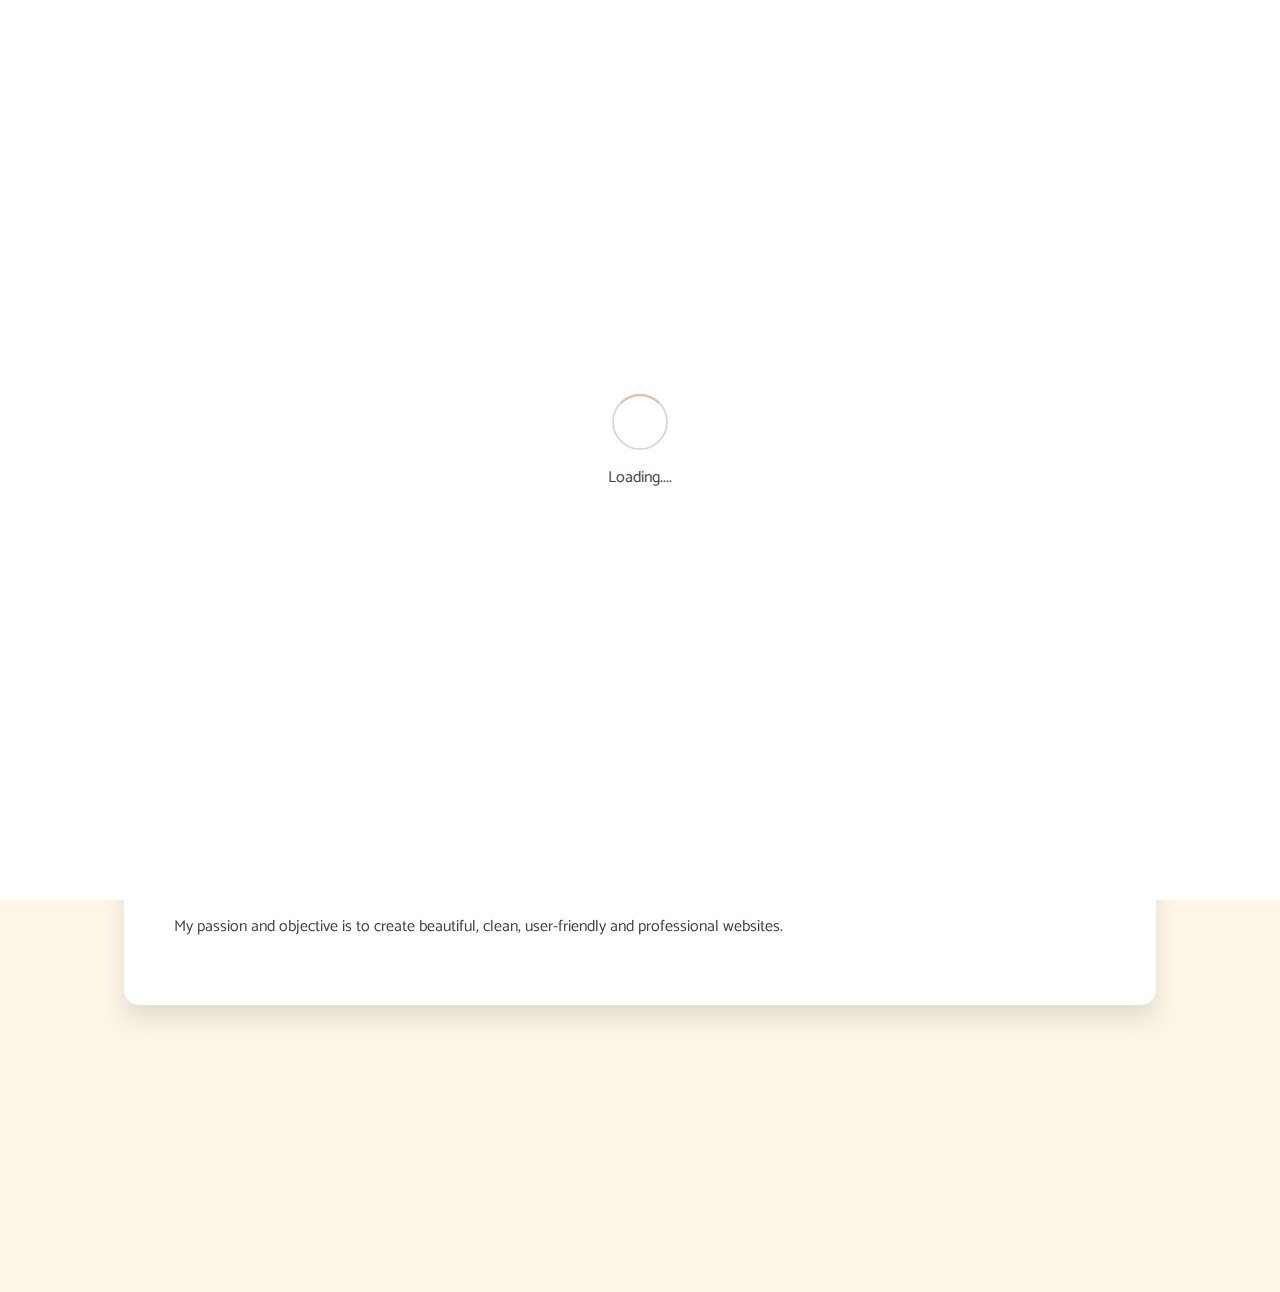
==== portfolio.html @ d5e546d5 "portfolio" ====
<!DOCTYPE html>
<html lang="en" class="no-js">
<head>
	<meta charset="utf-8">
	<meta name="viewport" content="width=device-width, initial-scale=1, maximum-scale=1, shrink-to-fit=no">
	<meta http-equiv="X-UA-Compatible" content="IE-Edge">

	<title>Lady Anne Barrun | Portfolio</title>

	<link rel="stylesheet" type="text/css" href="assets/css/main.css">
	<!-- external bootstrap -->
	<link rel="stylesheet" type="text/css" href="assets/css/bootstrap.min.css">
	<link rel="stylesheet" href="https://maxcdn.bootstrapcdn.com/font-awesome/4.5.0/css/font-awesome.min.css">
	<!-- google fonts -->
	<link href="https://fonts.googleapis.com/css?family=Catamaran|Nanum+Gothic|Qwigley|Rancho" rel="stylesheet">
	<!-- fontawesome -->
	<link rel="stylesheet" href="https://use.fontawesome.com/releases/v5.1.1/css/all.css" integrity="sha384-O8whS3fhG2OnA5Kas0Y9l3cfpmYjapjI0E4theH4iuMD+pLhbf6JI0jIMfYcK3yZ" crossorigin="anonymous">
	<!-- favicon -->
  <link rel="icon" type="image/png" href="favicon.png">
	<!-- external links -->
  	<script src="https://ajax.googleapis.com/ajax/libs/jquery/1.12.2/jquery.min.js"></script>
 	 <script src="https://cdnjs.cloudflare.com/ajax/libs/animejs/2.0.2/anime.min.js"></script>
 	 <script>var ml = { timelines: {}};</script>

 	<link rel="stylesheet" type="text/css" href="assets/css/animate.css"> 
 	<link rel="stylesheet" type="text/css" href="assets/css/magnific.css"> 
 	<link rel="stylesheet" type="text/css" href="assets/css/normalize.css"> 
 	<link rel="stylesheet" type="text/css" href="assets/css/owl.carousel.css"> 
 	<link rel="stylesheet" type="text/css" href="assets/css/transition-animations.css"> 
  <link rel="stylesheet" type="text/css" href="assets/css/material-design-iconic-font.min.css">
 	<link rel="stylesheet" type="text/css" href="assets/css/font-awesome.css">

  <script src="assets/js/jquery-2.1.3.min.js"></script>
    <script src="assets/js/modernizr.custom.js"></script>
</head>
<body>
    <!-- Loading animation -->
    <div class="preloader">
      <div class="preloader-animation">
        <div class="preloader-spinner">
        </div>
         <p>Loading....</p>
      </div>
    </div>
    <!-- /Loading animation -->

    <div id="page" class="page">
      <!-- Header -->
      <header id="site_header" class="header mobile-menu-hide">
        <div class="header-content">
          <div class="site-title-block mobile-hidden">
            <div class="site-title">Lady Anne Louise <span>Barrun</span></div>
          </div>

          <!-- Navigation -->
          <div class="site-nav">
            <!-- Main menu -->
            <ul id="nav" class="site-main-menu">
              <li class="active">
                <a class="pt-trigger" href="#home">About Me</a><!-- href value = data-id without # of .pt-page. -->
              </li>
              <li>
                <a class="pt-trigger" href="#skills">Skills</a>
              </li>
              <li>
                <a class="pt-trigger" href="#portfolio">Projects</a>
              </li>
              <li>
                <a class="pt-trigger" href="#contact">Contact</a>
              </li>
            </ul>
            <!-- /Main menu -->
          </div>
          <!-- Navigation -->
        </div>
      </header>
      <!-- /Header -->

      <!-- Mobile Header -->
      <div class="mobile-header mobile-visible">
        <div class="mobile-logo-container">
          <div class="mobile-site-title">Lady Anne Louise Barrun</div>
        </div>

        <a class="menu-toggle mobile-visible">
          <i class="fa fa-bars"></i>
        </a>
      </div>
      <!-- /Mobile Header -->

      <!-- Main Content -->
      <div id="main" class="site-main">
        <!-- Page changer wrapper -->
        <div class="pt-wrapper">
          <!-- Subpages -->
          <div class="subpages" style="height: 1192px;">

            <!-- Home Subpage -->
            <section class="pt-page pt-page-current" data-id="home">
              <div class="section-inner start-page-content">
                <div class="page-header">
                  <div class="row">
                    <div class="col-sm-4 col-md-4 col-lg-4">
                      <div class="photo">
                        <img src="assets/images/profile-pic.jpg" alt="">
                      </div>
                    </div>

                    <div class="col-sm-8 col-md-8 col-lg-8">
                      <div class="title-block">
                        <h1>Lady Anne Louise Barrun</h1>
                        <h2 class="ml4">
                            <span class="letters letters-1">Web Designer</span>
                            <span class="letters letters-2">Full Stack Developer</span>
                            <span class="letters letters-3">Blogger </span>
                        </h2>
                      </div>

                      <div class="social-links">
                        <a href="https://twitter.com/mommyladyblogs" target="_blank"><i class="fab fa-twitter"></i></a>
                        <a href="https://facebook.com/barrun.lady" target="_blank"><i class="fab fa-facebook"></i></a>
                        <a href="https://instagram.com/mommyladyblogs" target="_blank"><i class="fab fa-instagram"></i></a>
                        <a href="https://github.com/Bosslady16" target="_blank"><i class="fab fa-github"></i></a>
                      </div>
                    </div>
                  </div>
                </div>

                <div class="page-content">
                  <div class="row">

                    <div class="col-sm-10 col-md-12 col-lg-12">
                      <div class="about-me">
                        <div class="block-title">
                          <h3>About <span>Me</span></h3>
                        </div>
                        <p>My full name is Lady Anne Louise Barrun. 26 years of age. Filipina blogger, mother and full stack web developer. I took up <strong>BS Computer Engineering at Polytechnic University of the Philippines.</strong> I also worked as a <strong>technical support and consultant</strong> from different webhosting companies such as Verio, E-host, and Godaddy. I decided to pursue my dream as a web developer, hence joining Tuitt Coding Bootcamp.<br><br>My passion and objective is to create beautiful, clean, user-friendly and professional websites.</p>
                      </div>
                  </div>
                </div>
              </div>
            </section>
            <!-- End of Home Subpage -->

            <!-- Skills -->

            <section class="pt-page" data-id="skills">
              <div class="section-inner custom-page-content">
                <div class="page-header color-1 text-center">
                   <h2 class="ml1">
                      <span class="text-wrapper">
                        <span class="line line1"></span>
                        <span class="letters">Skills</span>
                        <span class="line line2"></span>
                      </span>
                    </h2>
                </div>
                  <div class="row">
                    <!-- <div class="card w-75"> -->
                        <div class="card-body col-lg-10 col-md-8 col-sm-6 col-xs-4 mx-auto">
                          <p class="card-text mx-auto">Since I worked with different webhosting company, I know the in and out of hosting your website, registering a domain, installing SSL Certificate, fixing a DNS issue and even email problem I can handle it. I know diffferent types of server and operating system such as Linux and Windows. Now I acquired new skills which is web development. Below is how knowledgeable I am of the following programming languages. </p>
                  </div>
                <!--  </div> -->
                </div>  
                <div class="row">
                 <div class="col-sm-6 col-md-6 col-lg-4 mr-auto text-center my-3">
                       <p>HTML&CSS</p>
                          <img src="assets/images/html-icon.png" width="50" height="50">
                          <span class="dot1 skills-dot"></span>
                          <span class="dot2"></span>
                          <span class="dot3"></span>
                          <span class="dot4"></span>   
                          <span class="dot"></span> 
                       <p>Bootstrap</p>
                          <img src="assets/images/bootstrap-icon.png" width="50" height="50">
                          <span class="dot1 skills-dot"></span>
                          <span class="dot2"></span>
                          <span class="dot3"></span>
                          <span class="dot"></span>   
                          <span class="dot"></span>
                        <p>Wordpress</p>
                          <img src="assets/images/wordpress-icon.png" width="50" height="50">
                          <span class="dot1 skills-dot"></span>
                          <span class="dot2"></span>
                          <span class="dot3"></span>
                          <span class="dot"></span>   
                          <span class="dot"></span>
                        <p>PHP</p>
                          <img src="assets/images/php-icon.png" width="50" height="50">
                          <span class="dot1 skills-dot"></span>
                          <span class="dot2"></span>
                          <span class="dot3"></span>
                          <span class="dot"></span>   
                          <span class="dot"></span>
                    </div>      
                      <div class="col-sm-6 col-md-6 col-lg-4 mr-auto my-2 text-center">    
                        <p>Javascript</p>
                          <img src="assets/images/javascript-icon.png" width="50" height="50">
                          <span class="dot1 skills-dot"></span>
                          <span class="dot2"></span>
                          <span class="dot3"></span>
                          <span class="dot"></span>   
                          <span class="dot"></span>
                        <p>cPanel</p>
                          <img src="assets/images/cpanel.png" width="50" height="50">
                          <span class="dot1 skills-dot"></span>
                          <span class="dot2"></span>
                          <span class="dot3"></span>
                          <span class="dot4"></span>   
                          <span class="dot"></span>
                        <p>mySql & phpMyadmin</p>
                          <img src="assets/images/mysql-icon.png" width="50" height="50">
                          <span class="dot1 skills-dot"></span>
                          <span class="dot2"></span>
                          <span class="dot3"></span>
                          <span class="dot"></span>   
                          <span class="dot"></span>
                        <p>Jquery</p>
                          <img src="assets/images/jquery-icon.png" width="50" height="50">
                          <span class="dot1 skills-dot"></span>
                          <span class="dot2"></span>
                          <span class="dot"></span>
                          <span class="dot"></span>   
                          <span class="dot"></span>                   
                    </div>
                  </div>  
             </div> 
            </section>            

            <!-- Projects Subpage -->
            <section class="pt-page" data-id="portfolio">
              <div class="section-inner custom-page-content">
                <div class="page-header color-1">
                  <h2 class="ml10">
                    <span class="text-wrapper">
                      <span class="letters">Projects  </span>
                    </span>
                  </h2>
                </div>
                <div class="page-content text-center">
                    <h2 class="projects-title"><a href="https://bosslady16.github.io/capstone1/" target="_blank">Cake Lady</a></h2>
                       <img src="assets/images/cakelady.gif">
                            <button type="button" class="btn btn-outline-danger mt-3"><a href="https://bosslady16.github.io/capstone1/" target="_blank" id="live-preview">Live Preview</a></button>
                        <p>Cake Lady is a sample website of a catalog/business website. People loves to celebrate every type of occasion such as birthdays, promotion, baby shower, wedding, graduation and even appreciation to a person. That's why I use this to create a website as my first project. Here in the Philippines, business owner promotes their work using social media like facebook and instagram. I want to educate them that having a website will help them to broaden their market, organize their photos, give specific instructions and customize the layout. This site is not only a representation of a cake business but all types of business that cater the needs of a customer. </p>
                    <h2 class="projects-title"><a href="http://www.mommyladyblogs.com" target="_blank">Mommy Lady Blogs</a></h2>
                      <img src="assets/images/mommyladyblogs.gif">
                            <button type="button" class="btn btn-outline-danger mt-3"><a href="http://www.mommyladyblogs.com" target="_blank" id="live-preview">Live Preview</a></button>
                        <p>Mommy Lady Blogs is my own blogsite. It tackles about pregnancy, parenting and everything about motherhood. It's a collection of memories, learnings and tips which I'm really happy to share with first time moms and mom-to-be. I share my personal and honest reviews, kid-friendly travel places, deals, activities, tours, events and most of it is my child's milestone and how I handle parenting. </p>  
              </div>
             </div> 
            </section>                   

                  
            <!-- Projects Subpage -->


            <!-- Contact Subpage -->
            <section class="pt-page" data-id="contact">
              <div class="section-inner custom-page-content">
                <div class="page-header color-1">
                  <h2 class="ml11">
                    <span class="text-wrapper">
                      <span class="line line1"></span>
                      <span class="letters">Contact</span>
                    </span>
                  </h2>
                </div>
                <div class="page-content text-center">
                  <div class="container">
                          <h4>Do you have questions or want to work together?<br>Send me a message and I'll get back to you as soon as I can.</h4>

                      <div class="row input-container mx-auto">
                          <div class="col-xs-6 col-sm-8 col-md-12 col-lg-12">
                            <div class="styled-input wide">
                              <input type="text" required />
                              <label>Name</label> 
                            </div>
                          </div>
                          <div class="col-md-6 col-sm-6">
                            <div class="styled-input">
                              <input type="text" required />
                              <label>Email</label> 
                            </div>
                          </div>
                          <div class="col-md-6 col-sm-6">
                            <div class="styled-input" style="float:right;">
                              <input type="text" required />
                              <label>Phone Number</label> 
                            </div>
                          </div>
                          <div class="col-xs-6 col-sm-6 col-md-12 col-lg-12">
                            <div class="styled-input wide">
                              <textarea required></textarea>
                              <label>Message</label>
                            </div>
                          </div>
                          <div class="col-xs-8 col-lg-12">
                            <button type="button" class="btn btn-outline-danger">Send Message</button>
                          </div>
                        </div>  

                        <h2 class="mt-5"><a href="#">Get in Touch</a></h2>

                        <div class="col-md-12 text-center">
                        <p id="footer-text">
                          <i class="fa fa-home mr-3"></i> Mandaluyong City, Metro Manila Philippines</p>
                        <p id="footer-text">
                          <i class="fa fa-envelope mr-3"></i>barrun.lady@gmail.com</p>
                        <p id="footer-text">
                          <i class="fa fa-phone mr-3"></i> +639-063174946</p>
                        </div>

                        <div class="social-links">
                        <a href="https://twitter.com/mommyladyblogs" target="_blank"><i class="fab fa-twitter"></i></a>
                        <a href="https://facebook.com/barrun.lady" target="_blank"><i class="fab fa-facebook"></i></a>
                        <a href="https://instagram.com/mommyladyblogs" target="_blank"><i class="fab fa-instagram"></i></a>
                        <a href="https://github.com/Bosslady16" target="_blank"><i class="fab fa-github"></i></a>
                      </div>
                          
                        </div>


                    </div>
                  </div>
                </div>
            </section>
            <!-- End Contact Subpage -->

          </div>
        </div>
        <!-- /Page changer wrapper -->
      </div>
      <!-- /Main Content -->
    </div>
    <footer>
      <div class="copyrights">© 2018 Copyright | Lady Anne Louise Barrun</div>
    </footer>





<!-- external javascript -->
    <script type="text/javascript" src="assets/js/bootstrap.min.js"></script>
    <script type="text/javascript" src="assets/js/pages-switcher.js"></script>
    <script type="text/javascript" src="assets/js/validator.js"></script>
    <script type="text/javascript" src="assets/js/jquery.shuffle.min.js"></script>
    <script type="text/javascript" src="assets/js/masonry.pkgd.min.js"></script>
    <script type="text/javascript" src="assets/js/owl.carousel.min.js"></script>
    <script type="text/javascript" src="assets/js/jquery.magnific-popup.min.js"></script>
    <script type="text/javascript" src="assets/js/jquery.hoverdir.js"></script>
    <script type="text/javascript" src="assets/js/main.js"></script>
    <script type="text/javascript" src="assets/js/imagesloaded.pkgd.min.js"></script>



</body>
</html>
---- assets/css/main.css ----
@import url('material-design-iconic-font.min.css'); /* Full icons list: http://zavoloklom.github.io/material-design-iconic-font/cheatsheet.htmls */


html {
  position: relative;
  height: 100%;
  width: 100%;
}

body {
  position: relative;
  font-family: 'Roboto', Helvetica, sans-serif;
  color: #424242;
  margin: 0;
  height: 100%;
  width: 100%;
  font-size: 15px;
  line-height: 1.6em;
  background-color: #FDF5E6;
  overflow-x: hidden;
  overflow-y: auto;
  background-size: cover;
  -webkit-background-size: cover;
  background-attachment: fixed;
  background-position: center center;
  background-repeat: no-repeat;
}

body.ajax-page-visible {
  overflow: hidden;
}

a {
  color: #F2B79F;
  text-decoration: none;
  outline: none;
  -webkit-transition: all 0.3s ease-in-out;
  -moz-transition: all 0.3s ease-in-out;
  -o-transition: all 0.3s ease-in-out;
  -ms-transition: all 0.3s ease-in-out;
  transition: all 0.3s ease-in-out;
}

a:hover {
  color: #FF9800;
  text-decoration: none;
  outline: none;
}

a:focus {
  outline: 0;
}

h1, h2, h3, h4, h5, h6 {
  color: #212121;
  font-family: 'Montserrat', Helvetica, sans-serif;
  font-weight: 700;
  line-height: 1.5em;
  margin-top: 0;
  margin-bottom: 10px;
}

p {
  font-size: 16px;
  margin: 0 0 10px;
  font-weight: 400;
  font-family: 'Catamaran', sans-serif;
}

p.lead {
  font-size: 18px;
  margin: 25px 0;
}

img {
  vertical-align: bottom;
  max-width: 100%;
  height: auto;
  border: 0;
  -ms-interpolation-mode: bicubic;
}

strong {
  color: #702632;
}

.page {
  position: relative;
  width: 100%;
  height: auto;
}

.mobile-visible {
  display: none;
  visibility: hidden;
}

.mobile-hidden {
  display: block;
  visibility: visible;
}

/* Form controls */
.form-group {
  position: relative;
  margin: 0 0 25px;
}
.form-control,
.form-control:focus {
  height: 42px;
}

.form-control,
.form-control:focus,
.has-error .form-control,
.has-error .form-control:focus {
  position: relative;
  border: 0;
  border-bottom: 1px solid #e0e0e0;
  border-radius: 0;
  display: block;
  font-size: 0.9em;
  margin: 0;
  padding: 10px 0 10px 0;
  width: 100%;
  background: transparent;
  text-align: left;
  color: inherit;
  -webkit-box-shadow: none;
  -moz-box-shadow: none;
  box-shadow: none;
  outline: none;
  font-family: 'Roboto', Helvetica, sans-serif;
}

textarea.form-control, textarea.form-control:focus {
  height: auto;
}

.form-control + .form-control-border {
  content: "";
  position: absolute;
  z-index: -1;
  left: 50%;
  right: 50%;
  bottom: 0;
  background: #F2B79F;
  height: 2px;
  -webkit-transition: all 0.3s ease-in-out;
  -moz-transition: all 0.3s ease-in-out;
  -o-transition: all 0.3s ease-in-out;
  -ms-transition: all 0.3s ease-in-out;
  transition: all 0.3s ease-in-out;
}

.form-control:focus + .form-control-border {
  left: 0;
  right: 0;
  z-index: 1;
}

.has-error .form-control + .form-control-border {
  background: #ff4c4c;
}

.form-group label {
  opacity: 0.4;
  position: absolute;
  top: 9px;
  font-size: 15px;
  font-weight: 400;
  color: #424242;
  -webkit-transition: all 0.3s ease-in-out;
  -moz-transition: all 0.3s ease-in-out;
  -o-transition: all 0.3s ease-in-out;
  -ms-transition: all 0.3s ease-in-out;
  transition: all 0.3s ease-in-out;
}

.form-group.form-group-focus label {
  top: -12px;
  font-size: 0.8em;
  z-index: 3;
}

/* Placeholders */
.form-control::-moz-placeholder {
  color: #9e9e9e;
}

.form-control:-ms-input-placeholder {
  color: #9e9e9e;
}

.form-control::-webkit-input-placeholder {
  color: #9e9e9e;
}
/* /Placeholders */

.form-group .help-block {
  position: absolute;
  display: inline-block;
  padding: 0px 5px;
  font-size: 0.8em;
  line-height: 1.5em;
  margin: -2px 0 0 10px;
  color: #ff4c4c;
  background: #f5f5f5;
}

.form-group .help-block:after {
  content: " ";
  position: absolute;
  left: 5px;
  bottom: 100%;
  width: 0;
  height: 0;
  border-bottom: 10px solid #f5f5f5;
  border-right: 10px solid transparent;
}
.form-group .help-block:empty {
  display: none;
}

.form-group-with-icon {
  padding-left: 40px;
}

.form-group-with-icon .form-control {
  padding-left: 12px;
}

.form-group-with-icon label {
  left: 52px;
}

.form-group-with-icon i {
  position: absolute;
  top: 0;
  left: 0;
  font-size: 18px;
  width: 40px;
  text-align: center;
  line-height: 42px;
  height: 100%;
  color: #bdbdbd;
  background-color: #fafafa;
  border-bottom: 1px solid #e0e0e0;
}

.form-group-with-icon.form-group-focus i {
  color: #F2B79F;
}
/* /Form controls */

.no-padding {
  padding: 0;
}

.subpage-block {
  margin-bottom: 30px;
}

.text-rotation {
  display: block;
}

.center {
  text-align: center;
}

/* buttons */
.btn-primary,
.btn-secondary,
button, input[type="button"], input[type="submit"] {
  text-transform: uppercase;
  font-family: inherit;
  font-size: 14px;
  font-weight: 500;
  line-height: 2.8;
  padding: 0 1.5em;
  outline: none;
  border: 0;
  border-radius: 3px;
  font-family: 'Nanum Gothic', sans-serif;
}

.btn-primary,
.btn-primary:hover,
.btn-primary:focus,
button, input[type="button"], input[type="submit"] {
  background-color: #F2B79F;
  color: #080705;
  border: 0;
  box-shadow: 0 1px 1px rgba(0,0,0,0.1), 0 2px 4px rgba(0,0,0,0.3);
  font-family: 'Nanum Gothic', sans-serif;
}

.btn-primary:hover,
button:hover, input[type="button"]:hover, input[type="submit"]:hover {
  box-shadow: 0 2px 4px rgba(0,0,0,0.1), 0 4px 8px rgba(0,0,0,0.3);
}

.btn-secondary,
.btn-secondary:hover,
.btn-secondary:focus {
  background-color: #fff;
  color: #212121;
  box-shadow: 0 1px 1px rgba(0,0,0,0.1), 0 2px 4px rgba(0,0,0,0.3);
}

.btn-secondary:hover {
  box-shadow: 0 2px 4px rgba(0,0,0,0.1), 0 4px 8px rgba(0,0,0,0.3);
}
/* / buttons */

.border-top {
  border-top: 2px solid #F2B79F;
}

.border-bottom {
  border-bottom: 2px solid #F2B79F;
}

/* Footer */
body > footer {
  position: fixed;
  bottom: 0;
  left: 0;
  right: 0;
}

/* copyrights block */
body > footer .copyrights {
  display: block;
  margin-bottom: 12px;
  text-align: center;
  font-size: 12px;
  color: #9e9e9e;
}
/* / copyrights block */
/* / Footer */


/* ============================================================================= 
3. Page loadig animation
============================================================================= */
.no-js .preloader { display: none;  }
.preloader {
  position: fixed;
  left: 0px;
  top: 0px;
  width: 100%;
  height: 100%;
  z-index: 9999;
  background: #fff;
}

.preloader-animation {
  position: absolute;
  top: 50%;
  left: 50%;
  text-align: center;
  background-color: inherit;
  color: inherit;
  opacity: 1;
  transition: opacity 0.3s;
  transform: translate3d(-50%,-50%,0);
}

.preloader-spinner {
  display: inline-block;
  vertical-align: top;
  position: relative;
  width: 56px;
  height: 56px;
}

.preloader-spinner:before,
.preloader-spinner:after {
  content: '';
  display: block;
  position: absolute;
  top: 0;
  left: 0;
  right: 0;
  bottom: 0;
  border-radius: 50%;
  border: 2px solid;
}

.preloader-spinner:before {
  opacity: .2;
}

.preloader-spinner:after {
  border-color: transparent;
  border-top-color: #F2B79F;
  -webkit-animation: rotation 0.82s infinite cubic-bezier(0.6,0.3,0.3,0.6);
  animation: rotation 0.82s infinite cubic-bezier(0.6,0.3,0.3,0.6);
}

@-webkit-keyframes rotation{
  0%
  {
    -webkit-transform:rotate(0deg)
  }
  100%{
    -webkit-transform:rotate(360deg)
  }
}
@keyframes rotation{
  0%{
    transform:rotate(0deg)
  }100%{
    transform:rotate(360deg)
  }
}

/* ============================================================================= 
4. Subpages changer
============================================================================= */
.ml4 {
  position: relative;
  font-weight: 900;
  font-size: 1.5em;
}
.ml4 .letters {
  position: absolute;
  margin: auto;
  left: 0;
  top: 0;
  right: 0;
  opacity: 0; 
  font-family: 'Nanum Gothic', sans-serif;
  color: #FFFFFA;

 }

 .ml1 {
  font-weight: 900;
  font-size: 3.5em;
}
.ml1 .letter {
  display: inline-block;
  line-height: 1em;
  font-family: 'Nanum Gothic', sans-serif;
}
.ml1 .text-wrapper {
  position: relative;
  display: inline-block;
  padding-top: 0.1em;
  padding-right: 0.05em;
  padding-bottom: 0.15em;
}
.ml1 .line {
  opacity: 0;
  position: absolute;
  left: 0;
  height: 3px;
  width: 100%;
  background-color: #fff;
  transform-origin: 0 0;
}
.ml1 .line1 { top: 0; }
.ml1 .line2 { bottom: 0; }

.ml10 {
  position: relative;
  font-weight: 900;
  font-size: 2.5rem;
  color: #FFFFFA;
}
.ml10 .text-wrapper {
  position: relative;
  display: inline-block;
  padding-top: 0.2em;
  padding-right: 0.05em;
  padding-bottom: 0.1em;
  overflow: hidden;
}
.ml10 .letter {
  display: inline-block;
  line-height: 1em;
  transform-origin: 0 0;
  font-family: 'Nanum Gothic', sans-serif;
}

.ml11 {
  font-weight: 900;
  font-size: 3.5em;
}
.ml11 .text-wrapper {
  position: relative;
  display: inline-block;
  padding-top: 0.1em;
  padding-right: 0.05em;
  padding-bottom: 0.15em;
}
.ml11 .line {
  opacity: 0;
  position: absolute;
  left: 0;
  height: 100%;
  width: 3px;
  background-color: #fff;
  transform-origin: 0 50%;
}
.ml11 .line1 { 
  top: 0; 
  left: 0;
}
.ml11 .letter {
  display: inline-block;
  line-height: 1em;
  font-family: 'Nanum Gothic', sans-serif;
}


.pt-wrapper {
  position: relative;
  width: 100%;
  padding: 0;
  z-index: 1;
}

.subpages {
  position: relative;
  width: 100%;
  margin: 0 auto;
  padding-top: 100px;
  overflow: hidden;
  -webkit-perspective: 1500px;
  -moz-perspective: 1500px;
  perspective: 1500px;
  -webkit-backface-visibility: hidden;
  -moz-backface-visibility: hidden;
  backface-visibility: hidden;
}

.pt-page {
  width: 100%;
  max-width: 1032px;
  height: 0;
  position: absolute;
  opacity: 0;
  top: auto;
  padding: 0;
  left: 0;
  right: 0;
  margin: 0 auto;
  padding-bottom: 50px;
  background-color: transparent;
  overflow: hidden;
  visibility: hidden;
  -webkit-transform: translate3d(0, 0, 0);
  -o-transform: translate3d(0, 0, 0);
  -moz-transform: translate3d(0, 0, 0);
  transform: translate3d(0, 0, 0);
}

.pt-page .section-inner {
  position: relative;
  background-color: #fff;
  overflow: hidden;
  border-radius: 15px;
  -webkit-box-shadow: 0px 15px 25px 0px rgba(0,0,0,0.1);
  -moz-box-shadow: 0px 15px 25px 0px rgba(0,0,0,0.1);
  box-shadow: 0px 15px 25px 0px rgba(0,0,0,0.1);
  -webkit-transform: translate3d(0,0,0);
  -o-transform: translate3d(0,0,0);
  -moz-transform: translate3d(0,0,0);
  transform: translate3d(0,0,0);
  -ms-transform: none;
}

.no-js .pt-page {
  position: relative;
}

.pt-page-content {
  position: absolute;
  width: 100%;
}

.pt-page-current,
.no-js .pt-page {
  visibility: visible;
  z-index: 90;
  opacity: 1;
  overflow: visible;
  height: auto;
}

.pt-page.pt-page-current .portfolio-grid {
  display: block;
}

.no-js .pt-page * {
  height: auto;
}

.no-js body {
  overflow: auto;
}

/*No Animation Support Message Style*/
.pt-message {
  display: none;
  position: absolute;
  z-index: 99999;
  bottom: 0;
  left: 0;
  width: 100%;
  background: #da475c;
  color: #fff;
  text-align: center;
}

.pt-message p {
  margin: 0;
  line-height: 60px;
  font-size: 26px;
}

.no-cssanimations .pt-message {
  display: block;
}

.section-with-bg {
  -webkit-backface-visibility: hidden; /* Chrome, Safari, Opera */
  backface-visibility: hidden;
  background-attachment: fixed;
  background-position: 50%;
  background-size: cover;
  -webkit-background-size: cover;
  background-attachment: scroll;
  background-position: center center;
  background-repeat: no-repeat;
}

.section-without-bg {
  background: transparent;
  -webkit-box-shadow: none;
  -moz-box-shadow: none;
  box-shadow: none;
}

.section-paddings-0 {
  padding: 0;
}
/* /Page changer */

/* ============================================================================= 
5. Site header (Panel with logo & navigation)
============================================================================= */
.header {
  position: fixed;
  width: 100%;
  height: 100px;
  background-color: transparent;
  z-index: 2;
  -webkit-transition: all 0.2s ease-in-out;
  -moz-transition: all 0.2s ease-in-out;
  -o-transition: all 0.2s ease-in-out;
  -ms-transition: all 0.2s ease-in-out;
  transition: all 0.2s ease-in-out;
}

.header * {
  -webkit-transition: all 0.2s ease-in-out;
  -moz-transition: all 0.2s ease-in-out;
  -o-transition: all 0.2s ease-in-out;
  -ms-transition: all 0.2s ease-in-out;
  transition: all 0.2s ease-in-out;
}

.header .header-content {
  max-width: 1032px;
  margin: 0 auto;
}

@media only screen and (min-width: 991px) {
  .header.sticked {
    background-color: #fff;
    height: 60px;
    -webkit-box-shadow: 0px 3px 8px 0px rgba(0,0,0,0.1);
    -moz-box-shadow: 0px 3px 8px 0px rgba(0,0,0,0.1);
    box-shadow: 0px 3px 8px 0px rgba(0,0,0,0.1);
  }
}

.site-title-block {
  position: relative;
  float: left;
  z-index: 1;
  text-align: center;
  font-family: 'Nanum Gothic', sans-serif;
}

.site-title {
  color: #702632;
  font-size: 20px;
  font-weight: 500;
  font-family: 'Nanum Gothic', sans-serif;
  line-height: 1;
  margin: 38px 0 0;
}

.site-title span {
  color: #080705;
}

.header.sticked .site-title {
  margin-top: 18px;
}

.site-main {
  width: 100%;
  height: auto;
  position: relative;
}

/* Main menu */
.site-nav {
  float: right;
}
.site-main-menu {
  display: block;
  padding: 0;
  margin: 0;
}

.site-main-menu li {
  display: inline-block;
  float: left;
  position: relative;
  padding: 0;
  text-align: center;
  margin-top: 33px;
}

@media only screen and (min-width: 991px) {
  .header.sticked .site-main-menu li {
    margin-top: 13px;
  }
}

.site-main-menu li a,
.site-main-menu li a:hover {
  display: block;
  position: relative;
  padding: 8px 0;
  margin: 0 20px;
  text-align: center;
  color: #49515d;
  font-size: 15px;
  line-height: 1;
  font-weight: 400;
  position: relative;
  text-decoration: none;
  outline: none;
  opacity: 0.6;
}

.site-main-menu li:last-child a {
  margin-right: 0;
}

.site-main-menu li a:hover,
.site-main-menu li.active a {
  background-color: transparent;
  opacity: 1;
}

.site-main-menu li a:after {
  display: block;
  position: absolute;
  right: 0;
  left: 0;
  bottom: 0;
  content: '';
  width: 0;
  height: 2px;
  margin: 0 auto;
  background-color: #F2B79F;
  -webkit-transition: all 0.15s ease-in-out;
  -moz-transition: all 0.15s ease-in-out;
  -o-transition: all 0.15s ease-in-out;
  -ms-transition: all 0.15s ease-in-out;
  transition: all 0.15s ease-in-out;
}

.site-main-menu li a:hover:after,
.site-main-menu li.active a:after {
  width: 25px;
}

.menu-icon {
  display: block;
  font-size: 21px;
  margin-bottom: 3px;
  text-align: center;
}
/* /Main menu */

/* Mobile menu toggle */
.menu-toggle {
  display: block;
  width: 50px;
  margin: 0 4px;
  line-height: 50px;
  height: 50px;
  text-align: center;
  cursor: pointer;
  overflow: hidden;
  float: right;
}

.menu-toggle i {
  color: #fff;
  font-size: 21px;
  line-height: 50px;
}
/* /Mobile menu toggle */




/* ============================================================================= 
6. Site content
============================================================================= */
/* Page header */
.page-header {
  margin-top: 0;
}
/* /Page Header */

.page-content {
  padding: 30px 50px 50px;
}

/* custom-pages */
.block-title h3 {
  font-size: 21px;
  margin: 5px 0 25px;
  font-family: 'Nanum Gothic', sans-serif;
}

.block-title h3 span {
  color: #912F40;
}

.custom-page-content .block {
  margin-bottom: 30px;
}

.custom-page-content .page-header {
  background-color: #fff;
  border: 0;
  text-align: center;
  padding: 30px 50px;
  margin: 0;
}

.custom-page-content .page-header h2 {
  font-size: 44px;
  margin: 0;
}

.custom-page-content .page-header.color-1 {
  background-color: #912F40;
  background-size: cover;
  -webkit-background-size: cover;
  background-attachment: scroll;
  background-position: center center;
  background-repeat: no-repeat;
}

.custom-page-content .page-header.color-1 h2,
.custom-page-content .page-header.color-2 h2,
.custom-page-content .page-header.color-3 h2,
.custom-page-content .page-header.color-4 h2 {
  color: #fff;
}

.custom-page-content .page-content {
  background-color: #fff;
}

/*skills*/
.dot {
  height: 15px;
  width: 15px;
  background-color: #778899;
  border-radius: 50%;
  display: inline-block;
}

.dot1 {
  height: 15px;
  width: 15px;
  background-color: #912F40;
  border-radius: 50%;
  display: inline-block;
}

.dot2 {
  height: 15px;
  width: 15px;
  background-color: #912F40;
  border-radius: 50%;
  display: inline-block;
}

.dot3 {
  height: 15px;
  width: 15px;
  background-color: #912F40;
  border-radius: 50%;
  display: inline-block;
}

.dot4 {
  height: 15px;
  width: 15px;
  background-color: #912F40;
  border-radius: 50%;
  display: inline-block;
}

.dot5 {
  height: 15px;
  width: 15px;
  background-color: #bbb;
  border-radius: 50%;
  display: inline-block;
}

.skills-dot {
  margin-left: 20px;
}


/* ============================================================================= 
7. Subpages
============================================================================= */
/* =======================================
7.1. Home subpage
======================================= */
.start-page-content .page-header {
  position: relative;
  background-color: #912F40;
  padding: 50px;
  margin-bottom: 25px;
  background-size: cover;
  -webkit-background-size: cover;
  background-attachment: scroll;
  background-position: center center;
  background-repeat: no-repeat;
}

.start-page-content .page-header .photo {
  max-width: 280px;
  margin-bottom: -75px;
  border: 3px solid #fff;
  background-color: #fff;
  -webkit-box-shadow: 0px 3px 8px 0px rgba(0,0,0,0.1);
  -moz-box-shadow: 0px 3px 8px 0px rgba(0,0,0,0.1);
  box-shadow: 0px 3px 8px 0px rgba(0,0,0,0.1);
  -webkit-transition: all 0.3s ease-in-out;
  -moz-transition: all 0.3s ease-in-out;
  -o-transition: all 0.3s ease-in-out;
  -ms-transition: all 0.3s ease-in-out;
  transition: all 0.3s ease-in-out;
}

.start-page-content .page-header .photo:hover {
  -webkit-transform: translateY(-9px);
  -ms-transform: translateY(-9px);
  -o-transform: translateY(-9px);
  transform: translateY(-9px);
  -webkit-box-shadow: 0 18px 24px rgba(0, 0, 0, 0.15);
  -moz-box-shadow: 0 18px 24px rgba(0, 0, 0, 0.15);
  -o-box-shadow: 0 18px 24px rgba(0, 0, 0, 0.15);
  box-shadow: 0 18px 24px rgba(0, 0, 0, 0.15);
}

.start-page-content .page-header .title-block {
  text-align: center;
}

.start-page-content .page-header .title-block h1, h2{
  color: #FFFFFA;
  font-size: 54px;
  font-weight: 700;
  margin: 30px 0 0;
  font-family: 'Nanum Gothic', sans-serif;
}

.start-page-content .page-header .title-block .sp-subtitle {
  color: #fff;
  font-size: 18px;
  margin: 0;
}

.start-page-content .social-links {
  position: relative;
  text-align: center;
  margin: 0 auto;
  margin-top: 70px;
}

.start-page-content .social-links a {
  display: inline-block;
  width: 36px;
  height: 36px;
  border-radius: 24px;
  background-color: #fff;
  margin: 0 1px;
  color: #9e9e9e;
  text-align: center;
  -webkit-box-shadow: 0px 3px 8px 0px rgba(0,0,0,0.1);
  -moz-box-shadow: 0px 3px 8px 0px rgba(0,0,0,0.1);
  box-shadow: 0px 3px 8px 0px rgba(0,0,0,0.1);
}

.start-page-content .social-links a:hover {
  -webkit-box-shadow: 0px 6px 18px 0px rgba(0,0,0,0.2);
  -moz-box-shadow: 0px 6px 18px 0px rgba(0,0,0,0.2);
  box-shadow: 0px 6px 18px 0px rgba(0,0,0,0.2);
}

.start-page-content .social-links a i {
  line-height: 36px;
  font-size: 16px;
}

.start-page-content .page-content {
  padding-top: 20px;
}

.start-page-content .page-content div {
  height: 100%;
}

.start-page-content .about-me .block-title h3 {
  margin-bottom: 10px;
}

.start-page-content .page-content .download-resume {
  margin-top: 15px;
}

.info-list {
  display: inline-block;
  margin: 0;
  padding: 0;
  list-style: none;
}

.info-list li {
  margin: 6px 0;
  text-align: left;
}

.info-list li .title {
  display: inline-block;
  min-width: 120px;
}

.info-list li .value {
  display: inline-block;
  color: #9e9e9e;
}


/* =======================================
7.4. Projects subpage
======================================= */

#live-preview {
  color: #40434E;
}

#live-preview:hover {
  color: #FFFFFA;
}

.projects-title {
    font-family: 'Rancho', cursive;
    font-size: 2.5em;
}

h2 > a {
  position: relative;
  color: #080705;
  text-decoration: none;
}

h2 > a:hover {
  color: #912F40;
}

h2 > a:before {
  content: "";
  position: absolute;
  width: 100%;
  height: 2px;
  bottom: 0;
  left: 0;
  background-color: #702632;
  visibility: hidden;
  -webkit-transform: scaleX(0);
  transform: scaleX(0);
  -webkit-transition: all 0.3s ease-in-out 0s;
  transition: all 0.3s ease-in-out 0s;
}

h2 > a:hover:before {
  visibility: visible;
  -webkit-transform: scaleX(1);
  transform: scaleX(1);
}


/* =======================================
7.5. Contact subpage
======================================= */
/* Contact info */

input:focus ~ label, textarea:focus ~ label, input:valid ~ label, textarea:valid ~ label {
    font-size: 0.5rem;
    color: #999;
    top: -5px;
    -webkit-transition: all 0.225s ease;
    transition: all 0.225s ease;
    font-family: 'Nanum Gothic', sans-serif;
}

.styled-input {
    float: left;
    width: 293px;
    margin: 1rem 0;
    position: relative;
    border-radius: 4px;
}

@media only screen and (max-width: 768px){
    .styled-input {
        width: 100%;
    }
}

.styled-input label {
    color: #FFFFFA;
    padding: 1rem 15px 1rem 15px;
    position: absolute;
    top: 10px;
    left: 0;
    -webkit-transition: all 0.25s ease;
    transition: all 0.25s ease;
    pointer-events: none;
    font-family: 'Nanum Gothic', sans-serif;
}

.styled-input.wide { 
    width: 650px;
    max-width: 100%;
}

input,
textarea {
    padding: 25px;
    border: 0;
    width: 100%;
    font-size: 1rem;
    background-color: #702632;
    color: #FFFFFA;
    border-radius: 10px;
    font-family: 'Nanum Gothic', sans-serif;

}

input:focus,
textarea:focus { outline: 0; }

input:focus ~ span,
textarea:focus ~ span {
    width: 100%;
    -webkit-transition: all 0.075s ease;
    transition: all 0.075s ease;
}

textarea {
    width: 100%;
    min-height: 10em;
}

.input-container {
    width: 650px;
    max-width: 100%;
    margin: 20px auto 25px auto;
}

.submit-btn {
    float: right;
    padding: 7px 35px;
    border-radius: 60px;
    display: inline-block;
    background-color: #4b8cfb;
    color: white;
    font-size: 18px;
    cursor: pointer;
    box-shadow: 0 2px 5px 0 rgba(0,0,0,0.06),
              0 2px 10px 0 rgba(0,0,0,0.07);
    -webkit-transition: all 300ms ease;
    transition: all 300ms ease;
}

.submit-btn:hover {
    transform: translateY(1px);
    box-shadow: 0 1px 1px 0 rgba(0,0,0,0.10),
              0 1px 1px 0 rgba(0,0,0,0.09);
}

@media (max-width: 768px) {
    .submit-btn {
        width:100%;
        float: none;
        text-align:center;
    }
}

input[type=checkbox] + label {
  color: #ccc;
  font-style: italic;
} 

input[type=checkbox]:checked + label {
  color: #f00;
  font-style: normal;
}

/* /Contact info */


/* ============================================================================= 
9. Portfolio Full info page
============================================================================= */
.page-ajax-loaded {
  position: fixed;
  background-color: #fff;
  padding: 10px 0;
  top: 0;
  bottom: 0;
  right: 0;
  left: 0;
  z-index: 9999;
  overflow: hidden;
}

.page-ajax-loaded:empty {
  display: none !important;
}

.ajax-page-content {
  height: 100%;
  overflow: auto;
  background-color: #fff;
}

.ajax-page-wrapper {
  padding: 20px 60px 30px;
}

.ajax-page-nav {
  text-align: right;
}

.ajax-page-nav > div.nav-item {
  position: relative;
  display: inline-block;
  margin: 0 3px;
}

.ajax-page-nav > div.nav-item a {
  display: inline-block;
  height: 42px;
  width: 42px;
  text-align: center;
  color: #9e9e9e;
  border-radius: 3px;
  background-color: #f5f5f5;
}

.ajax-page-nav > div.nav-item a:hover {
  color: #F2B79F;
}

.ajax-page-nav > div.nav-item a i {
  line-height: 42px;
  font-size: 22px;
}

.ajax-page-title {
  padding-top: 10px;
  text-align: center;
}

.ajax-page-title h1 {
  display: inline-block;
  margin: 0;
}

.portfolio-block {
  padding-top: 30px;
}

.ajax-page-page-content img {
  max-width: 100%;
}

.portfolio-page-video,
.portfolio-page-carousel,
.portfolio-page-image {
  position: relative;
  width: 100%;
  margin-bottom: 20px;
}

.project-general-info {
  list-style: none;
  padding: 0;
  margin: 0 0 15px;
}

.project-general-info li {
  margin : 0 0 10px;
}

.project-general-info .fa {
  color: #F2B79F;
  margin-right: 5px;
}

.project-general-info p {
  margin: 0;
}

.share-buttons {
  margin: 25px 0 0;
}

.share-buttons a {
  display: inline-block;
  margin: 0 5px 0 0;
  padding: 0;
  width: 28px;
  height: 28px;
  color: #9e9e9e;
  background-color: #fff;
  border: 1px solid #e0e0e0;
  border-radius: 0;
  text-align: center;
}

.share-buttons a:hover {
  color: #fff;
  background-color: #F2B79F;
  border-color: transparent;
}

.share-buttons a:last-child {
  margin-right: 0;
}

.share-buttons a i {
  font-size: 14px;
  line-height: 26px;
}

/* Tags Block */
.tags-block {
  margin: 25px 0 0;
}

.tags {
  list-style: none;
  margin: 0;
  padding: 0;
}

.tags li {
  display: inline-block;
  margin: 2px 0;
}

.tags li a {
  font-size: 13px;
  color: #757575;
  padding: 3px 8px;
  background-color: #eee;
  border-radius: 3px;
}
/* /Tags Block */

/* ============================================================================= 
10. Single Page Layout (Blog Post page ...)
============================================================================= */
.single-page-content {
  position: relative;
  width: 100%;
  margin: 0 auto 50px;
  padding-top: 100px;
  z-index: 1;
}

.single-page-content .content-area {
  position: relative;
  background-color: #fff;
  overflow: hidden;
  max-width: 1032px;
  margin: 0 auto;
  border-radius: 15px;
  -webkit-box-shadow: 0px 15px 25px 0px rgba(0,0,0,0.1);
  -moz-box-shadow: 0px 15px 25px 0px rgba(0,0,0,0.1);
  box-shadow: 0px 15px 25px 0px rgba(0,0,0,0.1);
}

.single-page-content .content-area .page-content {
  padding: 50px;
}

/* ============================================================================= 
11. Blog post page
============================================================================= */
.blog-post-page {
  height: auto;
}

.blog-post-page .page-wrapper {
  position: relative;
  border-left: 15px solid #f5f5f5;
}

.blog-post-content {
  position: relative;
  background-color: #fff;
  padding: 30px;
  margin: -50px 40px 0;
}

blockquote {
  margin: 20px 0;
  border-left: 3px solid #F2B79F;
  font-style: italic;
}

blockquote p:last-child {
  margin-bottom: 0;
}

blockquote footer, blockquote small, blockquote .small {
  color: #9e9e9e;
}

.blog-post-content .block-title {
  margin: 40px 0 10px;
}

.entry-meta {
  color: #9e9e9e;
  margin: 20px 0 30px;
}

.entry-meta a {
  color: #9e9e9e;
}

.entry-meta a:hover {
  color: #F4511E;
}

.entry-meta.entry-tags-share {
  display: inline-block;
  width: 100%;
  background-color: #fafafa;
  padding: 5px 10px;
  margin: 30px 0 0;
}

.entry-meta.entry-tags-share .share-buttons {
  display: inline-block;
  margin: 0;
}

.entry-meta.entry-tags-share .share-buttons a:hover {
  color: #fff;
}

.entry-meta.entry-tags-share .post-info span {
  display: inline-block;
  padding: 5px 0;
  line-height: 1em;
}

.blog-post-content .post-comment-add {
  max-width: 700px;
}

.blog-post-content .post-comments .media {
  margin-top: 30px;
}

.blog-post-content .post-comments > .media {
  margin-top: 0;
}

.post-comments .media-object {
  max-width: 60px;
  border-radius: 50px;
}

.post-comments .media-footer,
.post-comments .media-footer a {
  display: inline-block;
  color: #9e9e9e;
  font-size: 12px;
  line-height: 1em;
}

.post-comments .media-footer a:hover {
  color: #ffcd38;
}

.blog-post-content .divider {
  color: #d3d3d3;
  margin: 0 2px;
  min-width: 5px;
}

.post-comments .light-gray {
  color: #9e9e9e;
  font-size: 12px;
}

/* ============================================================================= 
12. Media Queries 
============================================================================= */

@media only screen and (max-width: 1320px) {
  .portfolio-grid figure {
    width: 33.33333%;
  }
}

@media only screen and (max-width: 1032px) {
  .header .header-content {
    margin: 0 15px;
  }

  .pt-page {
    margin: 0 15px;
    width: auto;
  }
}

@media only screen and (max-width: 991px) {
  .mobile-visible {
    display: block;
    visibility: visible;
  }

  .mobile-hidden {
    display: none !important;
    visibility: hidden !important;
  }

  .border-block-top-110 {
    display: none;
  }

  .header {
    width: 100%;
    max-width: 320px;
    height: calc(100% - 50px);
    right: 0;
    top: 50px;
    z-index: 1001;
    overflow: auto;
    background-color: #F2B79F;
    -webkit-box-shadow: 0px 10px 10px 0px rgba(0,0,0,0.2);
    -moz-box-shadow: 0px 10px 10px 0px rgba(0,0,0,0.2);
    box-shadow: 0px 10px 10px 0px rgba(0,0,0,0.2);
    -webkit-transition: all 0.44s ease-in-out;
    -moz-transition: all 0.44s ease-in-out;
    -o-transition: all 0.44s ease-in-out;
    -ms-transition: all 0.44s ease-in-out;
    transition: all 0.44s ease-in-out;
  }

  .header * {
    -webkit-transition: all 0.44s ease-in-out;
    -moz-transition: all 0.44s ease-in-out;
    -o-transition: all 0.44s ease-in-out;
    -ms-transition: all 0.44s ease-in-out;
    transition: all 0.44s ease-in-out;
  }

  .my-photo {
    margin-top: 31px;
  }

  .site-title {
    font-size: 24px;
  }

  .mobile-header {
    position: fixed;
    display: inline-block;
    width: 100%;
    max-width: 100%;
    left: 0;
    right: 0;
    height: 50px;
    background-color: #F2B79F;
    -webkit-box-shadow: 0px 3px 8px 0px rgba(0,0,0,0.1);
    -moz-box-shadow: 0px 3px 8px 0px rgba(0,0,0,0.1);
    box-shadow: 0px 3px 8px 0px rgba(0,0,0,0.1);
    z-index: 1000;
  }

  .mobile-logo-container {
    margin: 0 20px;
    text-align: left;
  }

  .mobile-site-title {
    display: inline-block;
    float: left;
    color: #351010;
    font-size: 25px;
    font-weight: 400;
    font-family: 'Qwigley', cursive;
    margin: 0;
    line-height: 50px;
  }

  .site-title-block .site-description {
    display: none;
  }

  .subpages {
    padding-top: 15px;
  }

  .single-page-content {
    padding: 15px;
  }

  .page-content,
  .single-page-content .content-area .page-content {
    padding: 30px 30px 50px;
  }

  .subpage-block {
    margin-bottom: 40px;
  }

  .site-main {
    position: absolute;
    top: 50px;
    bottom: 0;
    width: 100%;
    height: auto;
    margin: 0;
    border: 0;
    -webkit-box-shadow: none;
    -moz-box-shadow: none;
    box-shadow: none;
  }

  .section-title-block {
    margin-left: 0;
    margin-right: 0;
    margin-bottom: 30px;
  }

  .section-title-wrapper {
    display: block;
    text-align: center;
  }

  .section-title {
    display: inline-block;
    position: relative;
    font-size: 38px;
  }

  .section-title:after {
    display: none;
  }

  .section-title-block .section-description {
    position: relative;
    font-size: 13px;
    margin-top: -10px;
  }

  p.site-description {
    color: #9e9e9e;
    text-shadow: none;
  }

  .pt-wrapper {
    padding: 0;
    margin: 0;
    -webkit-box-sizing: border-box;
    -moz-box-sizing: border-box;
    box-sizing: border-box;
  }

  .mobile-menu-hide {
    width: 0;
    right: 0;
    margin-right: -100%;
    overflow: hidden;
    -webkit-box-shadow: none;
    -moz-box-shadow: none;
    box-shadow: none;
  }

  .mobile-menu-hide * {
    visibility: hidden;
    opacity: 0;
  }

  .site-main-menu li {
    display: block;
    width: 100%;
    margin: 0;
  }

  .site-main-menu li:first-child {
    margin-top: 25px;
  }

  .site-main-menu li a,
  .site-main-menu li a:hover {
    color: #fff;
    padding: 15px 10px;
    margin: 0;
  }

  .site-main-menu li.active a:after,
  .site-main-menu li a:hover:after {
    width: 25px;
    bottom: 8px;
    background-color: #fff;
  }

  .home-page-block h2 {
    font-size: 60px;
  }

  .home-page-description {
    font-size: 18px;
  }

  .ajax-page-wrapper {
    padding-left: 20px;
    padding-right: 20px; 
  }

  .lm-pricing .lm-package {
    max-width: 400px;
    margin: 0 auto 25px;
  }

  .lm-pricing .lm-package-wrap:last-child .lm-package:last-child {
    margin-bottom: 0;
  }

  .blog-masonry.three-columns .item {
    width: 50%;
  }
}

@media only screen and (max-width: 769px) {
  .portfolio-grid figure {
    width: 50%;
  }

  .home-page-block h2 {
    font-size: 50px;
  }

  .home-page-description {
    font-size: 18px;
  }

  .info-list {
    margin-top: 20px;
  }

  .start-page-content .page-header {
    padding: 50px 30px;
    margin: 0;
  }

  .start-page-content .page-header .photo {
    max-width: 200px;
    margin: 0 auto;
  }

  .start-page-content .page-header .title-block h1 {
    margin-top: 25px;
    font-size: 2.2rem;
    line-height: 1.2em;
  }

  .start-page-content .page-header .title-block .sp-subtitle {
    margin-top: 15px;
  }

  .custom-page-content .page-header {
    padding: 15px 30px;
  }

  .custom-page-content .page-header h2 {
    font-size: 33px;
  }

  .blog-post-content {
    padding: 0;
    margin: 30px 0 0;
  }

  .blog-masonry.two-columns .item,
  .blog-masonry.three-columns .item {
    width: 100%;
  }
}

@media only screen and (max-width: 480px) {
  .portfolio-grid figure {
    width: 100%;
  }

  .home-page-block h2 {
    font-size: 40px;
  }

  .home-page-description {
    font-size: 16px;
  }
}
---- assets/css/transition-animations.css ----
/* animation sets */

/* move from / to  */

.pt-page-moveToLeft {
	-webkit-animation: moveToLeft .6s ease both;
	animation: moveToLeft .6s ease both;
}

.pt-page-moveFromLeft {
	-webkit-animation: moveFromLeft .6s ease both;
	animation: moveFromLeft .6s ease both;
}

.pt-page-moveToRight {
	-webkit-animation: moveToRight .6s ease both;
	animation: moveToRight .6s ease both;
}

.pt-page-moveFromRight {
	-webkit-animation: moveFromRight .6s ease both;
	animation: moveFromRight .6s ease both;
}

.pt-page-moveToTop {
	-webkit-animation: moveToTop .6s ease both;
	animation: moveToTop .6s ease both;
}

.pt-page-moveFromTop {
	-webkit-animation: moveFromTop .6s ease both;
	animation: moveFromTop .6s ease both;
}

.pt-page-moveToBottom {
	-webkit-animation: moveToBottom .6s ease both;
	animation: moveToBottom .6s ease both;
}

.pt-page-moveFromBottom {
	-webkit-animation: moveFromBottom .6s ease both;
	animation: moveFromBottom .6s ease both;
}

/* fade */

.pt-page-fade {
	-webkit-animation: fade .7s ease both;
	animation: fade .7s ease both;
}

/* move from / to and fade */

.pt-page-moveToLeftFade {
	-webkit-animation: moveToLeftFade .7s ease both;
	animation: moveToLeftFade .7s ease both;
}

.pt-page-moveFromLeftFade {
	-webkit-animation: moveFromLeftFade .7s ease both;
	animation: moveFromLeftFade .7s ease both;
}

.pt-page-moveToRightFade {
	-webkit-animation: moveToRightFade .7s ease both;
	animation: moveToRightFade .7s ease both;
}

.pt-page-moveFromRightFade {
	-webkit-animation: moveFromRightFade .7s ease both;
	animation: moveFromRightFade .7s ease both;
}

.pt-page-moveToTopFade {
	-webkit-animation: moveToTopFade .7s ease both;
	animation: moveToTopFade .7s ease both;
}

.pt-page-moveFromTopFade {
	-webkit-animation: moveFromTopFade .7s ease both;
	animation: moveFromTopFade .7s ease both;
}

.pt-page-moveToBottomFade {
	-webkit-animation: moveToBottomFade .7s ease both;
	animation: moveToBottomFade .7s ease both;
}

.pt-page-moveFromBottomFade {
	-webkit-animation: moveFromBottomFade .7s ease both;
	animation: moveFromBottomFade .7s ease both;
}

/* move to with different easing */

.pt-page-moveToLeftEasing {
	-webkit-animation: moveToLeft .7s ease-in-out both;
	animation: moveToLeft .7s ease-in-out both;
}
.pt-page-moveToRightEasing {
	-webkit-animation: moveToRight .7s ease-in-out both;
	animation: moveToRight .7s ease-in-out both;
}
.pt-page-moveToTopEasing {
	-webkit-animation: moveToTop .7s ease-in-out both;
	animation: moveToTop .7s ease-in-out both;
}
.pt-page-moveToBottomEasing {
	-webkit-animation: moveToBottom .7s ease-in-out both;
	animation: moveToBottom .7s ease-in-out both;
}

/********************************* keyframes **************************************/

/* move from / to  */

@-webkit-keyframes moveToLeft {
	from { }
	to { -webkit-transform: translateX(-100%); }
}
@keyframes moveToLeft {
	from { }
	to { -webkit-transform: translateX(-100%); transform: translateX(-100%); }
}

@-webkit-keyframes moveFromLeft {
	from { -webkit-transform: translateX(-100%); }
}
@keyframes moveFromLeft {
	from { -webkit-transform: translateX(-100%); transform: translateX(-100%); }
}

@-webkit-keyframes moveToRight { 
	from { }
	to { -webkit-transform: translateX(100%); }
}
@keyframes moveToRight { 
	from { }
	to { -webkit-transform: translateX(100%); transform: translateX(100%); }
}

@-webkit-keyframes moveFromRight {
	from { -webkit-transform: translateX(100%); }
}
@keyframes moveFromRight {
	from { -webkit-transform: translateX(100%); transform: translateX(100%); }
}

@-webkit-keyframes moveToTop {
	from { }
	to { -webkit-transform: translateY(-100%); }
}
@keyframes moveToTop {
	from { }
	to { -webkit-transform: translateY(-100%); transform: translateY(-100%); }
}

@-webkit-keyframes moveFromTop {
	from { -webkit-transform: translateY(-100%); }
}
@keyframes moveFromTop {
	from { -webkit-transform: translateY(-100%); transform: translateY(-100%); }
}

@-webkit-keyframes moveToBottom {
	from { }
	to { -webkit-transform: translateY(100%); }
}
@keyframes moveToBottom {
	from { }
	to { -webkit-transform: translateY(100%); transform: translateY(100%); }
}

@-webkit-keyframes moveFromBottom {
	from { -webkit-transform: translateY(100%); }
}
@keyframes moveFromBottom {
	from { -webkit-transform: translateY(100%); transform: translateY(100%); }
}

/* fade */

@-webkit-keyframes fade {
	from { }
	to { opacity: 0.3; }
}
@keyframes fade {
	from { }
	to { opacity: 0.3; }
}

/* move from / to and fade */

@-webkit-keyframes moveToLeftFade {
	from { }
	to { opacity: 0.3; -webkit-transform: translateX(-100%); }
}
@keyframes moveToLeftFade {
	from { }
	to { opacity: 0.3; -webkit-transform: translateX(-100%); transform: translateX(-100%); }
}

@-webkit-keyframes moveFromLeftFade {
	from { opacity: 0.3; -webkit-transform: translateX(-100%); }
}
@keyframes moveFromLeftFade {
	from { opacity: 0.3; -webkit-transform: translateX(-100%); transform: translateX(-100%); }
}

@-webkit-keyframes moveToRightFade {
	from { }
	to { opacity: 0.3; -webkit-transform: translateX(100%); }
}
@keyframes moveToRightFade {
	from { }
	to { opacity: 0.3; -webkit-transform: translateX(100%); transform: translateX(100%); }
}

@-webkit-keyframes moveFromRightFade {
	from { opacity: 0.3; -webkit-transform: translateX(100%); }
}
@keyframes moveFromRightFade {
	from { opacity: 0.3; -webkit-transform: translateX(100%); transform: translateX(100%); }
}

@-webkit-keyframes moveToTopFade {
	from { }
	to { opacity: 0.3; -webkit-transform: translateY(-100%); }
}
@keyframes moveToTopFade {
	from { }
	to { opacity: 0.3; -webkit-transform: translateY(-100%); transform: translateY(-100%); }
}

@-webkit-keyframes moveFromTopFade {
	from { opacity: 0.3; -webkit-transform: translateY(-100%); }
}
@keyframes moveFromTopFade {
	from { opacity: 0.3; -webkit-transform: translateY(-100%); transform: translateY(-100%); }
}

@-webkit-keyframes moveToBottomFade {
	from { }
	to { opacity: 0.3; -webkit-transform: translateY(100%); }
}
@keyframes moveToBottomFade {
	from { }
	to { opacity: 0.3; -webkit-transform: translateY(100%); transform: translateY(100%); }
}

@-webkit-keyframes moveFromBottomFade {
	from { opacity: 0.3; -webkit-transform: translateY(100%); }
}
@keyframes moveFromBottomFade {
	from { opacity: 0.3; -webkit-transform: translateY(100%); transform: translateY(100%); }
}

/* scale and fade */

.pt-page-scaleDown {
	-webkit-animation: scaleDown .7s ease both;
	animation: scaleDown .7s ease both;
}

.pt-page-scaleUp {
	-webkit-animation: scaleUp .7s ease both;
	animation: scaleUp .7s ease both;
}

.pt-page-scaleUpDown {
	-webkit-animation: scaleUpDown .5s ease both;
	animation: scaleUpDown .5s ease both;
}

.pt-page-scaleDownUp {
	-webkit-animation: scaleDownUp .5s ease both;
	animation: scaleDownUp .5s ease both;
}

.pt-page-scaleDownCenter {
	-webkit-animation: scaleDownCenter .4s ease-in both;
	animation: scaleDownCenter .4s ease-in both;
}

.pt-page-scaleUpCenter {
	-webkit-animation: scaleUpCenter .4s ease-out both;
	animation: scaleUpCenter .4s ease-out both;
}

/********************************* keyframes **************************************/

/* scale and fade */

@-webkit-keyframes scaleDown {
	from { }
	to { opacity: 0; -webkit-transform: scale(.8); }
}
@keyframes scaleDown {
	from { }
	to { opacity: 0; -webkit-transform: scale(.8); transform: scale(.8); }
}

@-webkit-keyframes scaleUp {
	from { opacity: 0; -webkit-transform: scale(.8); }
}
@keyframes scaleUp {
	from { opacity: 0; -webkit-transform: scale(.8); transform: scale(.8); }
}

@-webkit-keyframes scaleUpDown {
	from { opacity: 0; -webkit-transform: scale(1.2); }
}
@keyframes scaleUpDown {
	from { opacity: 0; -webkit-transform: scale(1.2); transform: scale(1.2); }
}

@-webkit-keyframes scaleDownUp {
	from { }
	to { opacity: 0; -webkit-transform: scale(1.2); }
}
@keyframes scaleDownUp {
	from { }
	to { opacity: 0; -webkit-transform: scale(1.2); transform: scale(1.2); }
}

@-webkit-keyframes scaleDownCenter {
	from { }
	to { opacity: 0; -webkit-transform: scale(.7); }
}
@keyframes scaleDownCenter {
	from { }
	to { opacity: 0; -webkit-transform: scale(.7); transform: scale(.7); }
}

@-webkit-keyframes scaleUpCenter {
	from { opacity: 0; -webkit-transform: scale(.7); }
}
@keyframes scaleUpCenter {
	from { opacity: 0; -webkit-transform: scale(.7); transform: scale(.7); }
}

/* rotate sides first and scale */

.pt-page-rotateRightSideFirst {
	-webkit-transform-origin: 0% 50%;
	transform-origin: 0% 50%;
	-webkit-animation: rotateRightSideFirst .8s both ease-in;
	animation: rotateRightSideFirst .8s both ease-in;
}
.pt-page-rotateLeftSideFirst {
	-webkit-transform-origin: 100% 50%;
	transform-origin: 100% 50%;
	-webkit-animation: rotateLeftSideFirst .8s both ease-in;
	animation: rotateLeftSideFirst .8s both ease-in;
}
.pt-page-rotateTopSideFirst {
	-webkit-transform-origin: 50% 100%;
	transform-origin: 50% 100%;
	-webkit-animation: rotateTopSideFirst .8s both ease-in;
	animation: rotateTopSideFirst .8s both ease-in;
}
.pt-page-rotateBottomSideFirst {
	-webkit-transform-origin: 50% 0%;
	transform-origin: 50% 0%;
	-webkit-animation: rotateBottomSideFirst .8s both ease-in;
	animation: rotateBottomSideFirst .8s both ease-in;
}

/* flip */

.pt-page-flipOutRight {
	-webkit-transform-origin: 50% 50%;
	transform-origin: 50% 50%;
	-webkit-animation: flipOutRight .5s both ease-in;
	animation: flipOutRight .5s both ease-in;
}
.pt-page-flipInLeft {
	-webkit-transform-origin: 50% 50%;
	transform-origin: 50% 50%;
	-webkit-animation: flipInLeft .5s both ease-out;
	animation: flipInLeft .5s both ease-out;
}
.pt-page-flipOutLeft {
	-webkit-transform-origin: 50% 50%;
	transform-origin: 50% 50%;
	-webkit-animation: flipOutLeft .5s both ease-in;
	animation: flipOutLeft .5s both ease-in;
}
.pt-page-flipInRight {
	-webkit-transform-origin: 50% 50%;
	transform-origin: 50% 50%;
	-webkit-animation: flipInRight .5s both ease-out;
	animation: flipInRight .5s both ease-out;
}
.pt-page-flipOutTop {
	-webkit-transform-origin: 50% 50%;
	transform-origin: 50% 50%;
	-webkit-animation: flipOutTop .5s both ease-in;
	animation: flipOutTop .5s both ease-in;
}
.pt-page-flipInBottom {
	-webkit-transform-origin: 50% 50%;
	transform-origin: 50% 50%;
	-webkit-animation: flipInBottom .5s both ease-out;
	animation: flipInBottom .5s both ease-out;
}
.pt-page-flipOutBottom {
	-webkit-transform-origin: 50% 50%;
	transform-origin: 50% 50%;
	-webkit-animation: flipOutBottom .5s both ease-in;
	animation: flipOutBottom .5s both ease-in;
}
.pt-page-flipInTop {
	-webkit-transform-origin: 50% 50%;
	transform-origin: 50% 50%;
	-webkit-animation: flipInTop .5s both ease-out;
	animation: flipInTop .5s both ease-out;
}

/* rotate fall */

.pt-page-rotateFall {
	-webkit-transform-origin: 0% 0%;
	transform-origin: 0% 0%;
	-webkit-animation: rotateFall 1s both ease-in;
	animation: rotateFall 1s both ease-in;
}

/* rotate newspaper */
.pt-page-rotateOutNewspaper {
	-webkit-transform-origin: 50% 50%;
	transform-origin: 50% 50%;
	-webkit-animation: rotateOutNewspaper .5s both ease-in;
	animation: rotateOutNewspaper .5s both ease-in;
}
.pt-page-rotateInNewspaper {
	-webkit-transform-origin: 50% 50%;
	transform-origin: 50% 50%;
	-webkit-animation: rotateInNewspaper .5s both ease-out;
	animation: rotateInNewspaper .5s both ease-out;
}

/* push */
.pt-page-rotatePushLeft {
	-webkit-transform-origin: 0% 50%;
	transform-origin: 0% 50%;
	-webkit-animation: rotatePushLeft .8s both ease;
	animation: rotatePushLeft .8s both ease;
}
.pt-page-rotatePushRight {
	-webkit-transform-origin: 100% 50%;
	transform-origin: 100% 50%;
	-webkit-animation: rotatePushRight .8s both ease;
	animation: rotatePushRight .8s both ease;
}
.pt-page-rotatePushTop {
	-webkit-transform-origin: 50% 0%;
	transform-origin: 50% 0%;
	-webkit-animation: rotatePushTop .8s both ease;
	animation: rotatePushTop .8s both ease;
}
.pt-page-rotatePushBottom {
	-webkit-transform-origin: 50% 100%;
	transform-origin: 50% 100%;
	-webkit-animation: rotatePushBottom .8s both ease;
	animation: rotatePushBottom .8s both ease;
}

/* pull */
.pt-page-rotatePullRight {
	-webkit-transform-origin: 100% 50%;
	transform-origin: 100% 50%;
	-webkit-animation: rotatePullRight .5s both ease;
	animation: rotatePullRight .5s both ease;
}
.pt-page-rotatePullLeft {
	-webkit-transform-origin: 0% 50%;
	transform-origin: 0% 50%;
	-webkit-animation: rotatePullLeft .5s both ease;
	animation: rotatePullLeft .5s both ease;
}
.pt-page-rotatePullTop {
	-webkit-transform-origin: 50% 0%;
	transform-origin: 50% 0%;
	-webkit-animation: rotatePullTop .5s both ease;
	animation: rotatePullTop .5s both ease;
}
.pt-page-rotatePullBottom {
	-webkit-transform-origin: 50% 100%;
	transform-origin: 50% 100%;
	-webkit-animation: rotatePullBottom .5s both ease;
	animation: rotatePullBottom .5s both ease;
}

/* fold */
.pt-page-rotateFoldRight {
	-webkit-transform-origin: 0% 50%;
	transform-origin: 0% 50%;
	-webkit-animation: rotateFoldRight .7s both ease;
	animation: rotateFoldRight .7s both ease;
}
.pt-page-rotateFoldLeft {
	-webkit-transform-origin: 100% 50%;
	transform-origin: 100% 50%;
	-webkit-animation: rotateFoldLeft .7s both ease;
	animation: rotateFoldLeft .7s both ease;
}
.pt-page-rotateFoldTop {
	-webkit-transform-origin: 50% 100%;
	transform-origin: 50% 100%;
	-webkit-animation: rotateFoldTop .7s both ease;
	animation: rotateFoldTop .7s both ease;
}
.pt-page-rotateFoldBottom {
	-webkit-transform-origin: 50% 0%;
	transform-origin: 50% 0%;
	-webkit-animation: rotateFoldBottom .7s both ease;
	animation: rotateFoldBottom .7s both ease;
}

/* unfold */
.pt-page-rotateUnfoldLeft {
	-webkit-transform-origin: 100% 50%;
	transform-origin: 100% 50%;
	-webkit-animation: rotateUnfoldLeft .7s both ease;
	animation: rotateUnfoldLeft .7s both ease;
}
.pt-page-rotateUnfoldRight {
	-webkit-transform-origin: 0% 50%;
	transform-origin: 0% 50%;
	-webkit-animation: rotateUnfoldRight .7s both ease;
	animation: rotateUnfoldRight .7s both ease;
}
.pt-page-rotateUnfoldTop {
	-webkit-transform-origin: 50% 100%;
	transform-origin: 50% 100%;
	-webkit-animation: rotateUnfoldTop .7s both ease;
	animation: rotateUnfoldTop .7s both ease;
}
.pt-page-rotateUnfoldBottom {
	-webkit-transform-origin: 50% 0%;
	transform-origin: 50% 0%;
	-webkit-animation: rotateUnfoldBottom .7s both ease;
	animation: rotateUnfoldBottom .7s both ease;
}

/* room walls */
.pt-page-rotateRoomLeftOut {
	-webkit-transform-origin: 100% 50%;
	transform-origin: 100% 50%;
	-webkit-animation: rotateRoomLeftOut .8s both ease;
	animation: rotateRoomLeftOut .8s both ease;
}
.pt-page-rotateRoomLeftIn {
	-webkit-transform-origin: 0% 50%;
	transform-origin: 0% 50%;
	-webkit-animation: rotateRoomLeftIn .8s both ease;
	animation: rotateRoomLeftIn .8s both ease;
}
.pt-page-rotateRoomRightOut {
	-webkit-transform-origin: 0% 50%;
	transform-origin: 0% 50%;
	-webkit-animation: rotateRoomRightOut .8s both ease;
	animation: rotateRoomRightOut .8s both ease;
}
.pt-page-rotateRoomRightIn {
	-webkit-transform-origin: 100% 50%;
	transform-origin: 100% 50%;
	-webkit-animation: rotateRoomRightIn .8s both ease;
	animation: rotateRoomRightIn .8s both ease;
}
.pt-page-rotateRoomTopOut {
	-webkit-transform-origin: 50% 100%;
	transform-origin: 50% 100%;
	-webkit-animation: rotateRoomTopOut .8s both ease;
	animation: rotateRoomTopOut .8s both ease;
}
.pt-page-rotateRoomTopIn {
	-webkit-transform-origin: 50% 0%;
	transform-origin: 50% 0%;
	-webkit-animation: rotateRoomTopIn .8s both ease;
	animation: rotateRoomTopIn .8s both ease;
}
.pt-page-rotateRoomBottomOut {
	-webkit-transform-origin: 50% 0%;
	transform-origin: 50% 0%;
	-webkit-animation: rotateRoomBottomOut .8s both ease;
	animation: rotateRoomBottomOut .8s both ease;
}
.pt-page-rotateRoomBottomIn {
	-webkit-transform-origin: 50% 100%;
	transform-origin: 50% 100%;
	-webkit-animation: rotateRoomBottomIn .8s both ease;
	animation: rotateRoomBottomIn .8s both ease;
}

/* cube */
.pt-page-rotateCubeLeftOut {
	-webkit-transform-origin: 100% 50%;
	transform-origin: 100% 50%;
	-webkit-animation: rotateCubeLeftOut .6s both ease-in;
	animation: rotateCubeLeftOut .6s both ease-in;
}
.pt-page-rotateCubeLeftIn {
	-webkit-transform-origin: 0% 50%;
	transform-origin: 0% 50%;
	-webkit-animation: rotateCubeLeftIn .6s both ease-in;
	animation: rotateCubeLeftIn .6s both ease-in;
}
.pt-page-rotateCubeRightOut {
	-webkit-transform-origin: 0% 50%;
	transform-origin: 0% 50%;
	-webkit-animation: rotateCubeRightOut .6s both ease-in;
	animation: rotateCubeRightOut .6s both ease-in;
}
.pt-page-rotateCubeRightIn {
	-webkit-transform-origin: 100% 50%;
	transform-origin: 100% 50%;
	-webkit-animation: rotateCubeRightIn .6s both ease-in;
	animation: rotateCubeRightIn .6s both ease-in;
}
.pt-page-rotateCubeTopOut {
	-webkit-transform-origin: 50% 100%;
	transform-origin: 50% 100%;
	-webkit-animation: rotateCubeTopOut .6s both ease-in;
	animation: rotateCubeTopOut .6s both ease-in;
}
.pt-page-rotateCubeTopIn {
	-webkit-transform-origin: 50% 0%;
	transform-origin: 50% 0%;
	-webkit-animation: rotateCubeTopIn .6s both ease-in;
	animation: rotateCubeTopIn .6s both ease-in;
}
.pt-page-rotateCubeBottomOut {
	-webkit-transform-origin: 50% 0%;
	transform-origin: 50% 0%;
	-webkit-animation: rotateCubeBottomOut .6s both ease-in;
	animation: rotateCubeBottomOut .6s both ease-in;
}
.pt-page-rotateCubeBottomIn {
	-webkit-transform-origin: 50% 100%;
	transform-origin: 50% 100%;
	-webkit-animation: rotateCubeBottomIn .6s both ease-in;
	animation: rotateCubeBottomIn .6s both ease-in;
}

/* carousel */
.pt-page-rotateCarouselLeftOut {
	-webkit-transform-origin: 100% 50%;
	transform-origin: 100% 50%;
	-webkit-animation: rotateCarouselLeftOut .8s both ease;
	animation: rotateCarouselLeftOut .8s both ease;
}
.pt-page-rotateCarouselLeftIn {
	-webkit-transform-origin: 0% 50%;
	transform-origin: 0% 50%;
	-webkit-animation: rotateCarouselLeftIn .8s both ease;
	animation: rotateCarouselLeftIn .8s both ease;
}
.pt-page-rotateCarouselRightOut {
	-webkit-transform-origin: 0% 50%;
	transform-origin: 0% 50%;
	-webkit-animation: rotateCarouselRightOut .8s both ease;
	animation: rotateCarouselRightOut .8s both ease;
}
.pt-page-rotateCarouselRightIn {
	-webkit-transform-origin: 100% 50%;
	transform-origin: 100% 50%;
	-webkit-animation: rotateCarouselRightIn .8s both ease;
	animation: rotateCarouselRightIn .8s both ease;
}
.pt-page-rotateCarouselTopOut {
	-webkit-transform-origin: 50% 100%;
	transform-origin: 50% 100%;
	-webkit-animation: rotateCarouselTopOut .8s both ease;
	animation: rotateCarouselTopOut .8s both ease;
}
.pt-page-rotateCarouselTopIn {
	-webkit-transform-origin: 50% 0%;
	transform-origin: 50% 0%;
	-webkit-animation: rotateCarouselTopIn .8s both ease;
	animation: rotateCarouselTopIn .8s both ease;
}
.pt-page-rotateCarouselBottomOut {
	-webkit-transform-origin: 50% 0%;
	transform-origin: 50% 0%;
	-webkit-animation: rotateCarouselBottomOut .8s both ease;
	animation: rotateCarouselBottomOut .8s both ease;
}
.pt-page-rotateCarouselBottomIn {
	-webkit-transform-origin: 50% 100%;
	transform-origin: 50% 100%;
	-webkit-animation: rotateCarouselBottomIn .8s both ease;
	animation: rotateCarouselBottomIn .8s both ease;
}

/* sides */
.pt-page-rotateSidesOut {
	-webkit-transform-origin: -50% 50%;
	transform-origin: -50% 50%;
	-webkit-animation: rotateSidesOut .5s both ease-in;
	animation: rotateSidesOut .5s both ease-in;
}
.pt-page-rotateSidesIn {
	-webkit-transform-origin: 150% 50%;
	transform-origin: 150% 50%;
	-webkit-animation: rotateSidesIn .5s both ease-out;
	animation: rotateSidesIn .5s both ease-out;
}

/* slide */
.pt-page-rotateSlideOut {
	-webkit-animation: rotateSlideOut 1s both ease;
	animation: rotateSlideOut 1s both ease;
}
.pt-page-rotateSlideIn {
	-webkit-animation: rotateSlideIn 1s both ease;
	animation: rotateSlideIn 1s both ease;
}

/********************************* keyframes **************************************/

/* rotate sides first and scale */

@-webkit-keyframes rotateRightSideFirst {
	0% { }
	40% { -webkit-transform: rotateY(15deg); opacity: .8; -webkit-animation-timing-function: ease-out; }
	100% { -webkit-transform: scale(0.8) translateZ(-200px); opacity:0; }
}
@keyframes rotateRightSideFirst {
	0% { }
	40% { -webkit-transform: rotateY(15deg); transform: rotateY(15deg); opacity: .8; -webkit-animation-timing-function: ease-out; animation-timing-function: ease-out; }
	100% { -webkit-transform: scale(0.8) translateZ(-200px); transform: scale(0.8) translateZ(-200px); opacity:0; }
}

@-webkit-keyframes rotateLeftSideFirst {
	0% { }
	40% { -webkit-transform: rotateY(-15deg); opacity: .8; -webkit-animation-timing-function: ease-out; }
	100% { -webkit-transform: scale(0.8) translateZ(-200px); opacity:0; }
}
@keyframes rotateLeftSideFirst {
	0% { }
	40% { -webkit-transform: rotateY(-15deg); transform: rotateY(-15deg); opacity: .8; -webkit-animation-timing-function: ease-out; animation-timing-function: ease-out; }
	100% { -webkit-transform: scale(0.8) translateZ(-200px); transform: scale(0.8) translateZ(-200px); opacity:0; }
}

@-webkit-keyframes rotateTopSideFirst {
	0% { }
	40% { -webkit-transform: rotateX(15deg); opacity: .8; -webkit-animation-timing-function: ease-out; }
	100% { -webkit-transform: scale(0.8) translateZ(-200px); opacity:0; }
}
@keyframes rotateTopSideFirst {
	0% { }
	40% { -webkit-transform: rotateX(15deg); transform: rotateX(15deg); opacity: .8; -webkit-animation-timing-function: ease-out; animation-timing-function: ease-out; }
	100% { -webkit-transform: scale(0.8) translateZ(-200px); transform: scale(0.8) translateZ(-200px); opacity:0; }
}

@-webkit-keyframes rotateBottomSideFirst {
	0% { }
	40% { -webkit-transform: rotateX(-15deg); opacity: .8; -webkit-animation-timing-function: ease-out; }
	100% { -webkit-transform: scale(0.8) translateZ(-200px); opacity:0; }
}
@keyframes rotateBottomSideFirst {
	0% { }
	40% { -webkit-transform: rotateX(-15deg); transform: rotateX(-15deg); opacity: .8; -webkit-animation-timing-function: ease-out; animation-timing-function: ease-out; }
	100% { -webkit-transform: scale(0.8) translateZ(-200px); transform: scale(0.8) translateZ(-200px); opacity:0; }
}

/* flip */

@-webkit-keyframes flipOutRight {
	from { }
	to { -webkit-transform: translateZ(-1000px) rotateY(90deg); opacity: 0.2; }
}
@keyframes flipOutRight {
	from { }
	to { -webkit-transform: translateZ(-1000px) rotateY(90deg); transform: translateZ(-1000px) rotateY(90deg); opacity: 0.2; }
}

@-webkit-keyframes flipInLeft {
	from { -webkit-transform: translateZ(-1000px) rotateY(-90deg); opacity: 0.2; }
}
@keyframes flipInLeft {
	from { -webkit-transform: translateZ(-1000px) rotateY(-90deg); transform: translateZ(-1000px) rotateY(-90deg); opacity: 0.2; }
}

@-webkit-keyframes flipOutLeft {
	from { }
	to { -webkit-transform: translateZ(-1000px) rotateY(-90deg); opacity: 0.2; }
}
@keyframes flipOutLeft {
	from { }
	to { -webkit-transform: translateZ(-1000px) rotateY(-90deg); transform: translateZ(-1000px) rotateY(-90deg); opacity: 0.2; }
}

@-webkit-keyframes flipInRight {
	from { -webkit-transform: translateZ(-1000px) rotateY(90deg); opacity: 0.2; }
}
@keyframes flipInRight {
	from { -webkit-transform: translateZ(-1000px) rotateY(90deg); transform: translateZ(-1000px) rotateY(90deg); opacity: 0.2; }
}

@-webkit-keyframes flipOutTop {
	from { }
	to { -webkit-transform: translateZ(-1000px) rotateX(90deg); opacity: 0.2; }
}
@keyframes flipOutTop {
	from { }
	to { -webkit-transform: translateZ(-1000px) rotateX(90deg); transform: translateZ(-1000px) rotateX(90deg); opacity: 0.2; }
}

@-webkit-keyframes flipInBottom {
	from { -webkit-transform: translateZ(-1000px) rotateX(-90deg); opacity: 0.2; }
}
@keyframes flipInBottom {
	from { -webkit-transform: translateZ(-1000px) rotateX(-90deg); transform: translateZ(-1000px) rotateX(-90deg); opacity: 0.2; }
}

@-webkit-keyframes flipOutBottom {
	from { }
	to { -webkit-transform: translateZ(-1000px) rotateX(-90deg); opacity: 0.2; }
}
@keyframes flipOutBottom {
	from { }
	to { -webkit-transform: translateZ(-1000px) rotateX(-90deg); transform: translateZ(-1000px) rotateX(-90deg); opacity: 0.2; }
}

@-webkit-keyframes flipInTop {
	from { -webkit-transform: translateZ(-1000px) rotateX(90deg); opacity: 0.2; }
}
@keyframes flipInTop {
	from { -webkit-transform: translateZ(-1000px) rotateX(90deg); transform: translateZ(-1000px) rotateX(90deg); opacity: 0.2; }
}

/* fall */

@-webkit-keyframes rotateFall {
	0% { -webkit-transform: rotateZ(0deg); }
	20% { -webkit-transform: rotateZ(10deg); -webkit-animation-timing-function: ease-out; }
	40% { -webkit-transform: rotateZ(17deg); }
	60% { -webkit-transform: rotateZ(16deg); }
	100% { -webkit-transform: translateY(100%) rotateZ(17deg); }
}
@keyframes rotateFall {
	0% { -webkit-transform: rotateZ(0deg); transform: rotateZ(0deg); }
	20% { -webkit-transform: rotateZ(10deg); transform: rotateZ(10deg); -webkit-animation-timing-function: ease-out; animation-timing-function: ease-out; }
	40% { -webkit-transform: rotateZ(17deg); transform: rotateZ(17deg); }
	60% { -webkit-transform: rotateZ(16deg); transform: rotateZ(16deg); }
	100% { -webkit-transform: translateY(100%) rotateZ(17deg); transform: translateY(100%) rotateZ(17deg); }
}

/* newspaper */

@-webkit-keyframes rotateOutNewspaper {
	from { }
	to { -webkit-transform: translateZ(-3000px) rotateZ(360deg); opacity: 0; }
}
@keyframes rotateOutNewspaper {
	from { }
	to { -webkit-transform: translateZ(-3000px) rotateZ(360deg); transform: translateZ(-3000px) rotateZ(360deg); opacity: 0; }
}

@-webkit-keyframes rotateInNewspaper {
	from { -webkit-transform: translateZ(-3000px) rotateZ(-360deg); opacity: 0; }
}
@keyframes rotateInNewspaper {
	from { -webkit-transform: translateZ(-3000px) rotateZ(-360deg); transform: translateZ(-3000px) rotateZ(-360deg); opacity: 0; }
}

/* push */

@-webkit-keyframes rotatePushLeft {
	from { }
	to { opacity: 0; -webkit-transform: rotateY(90deg); }
}
@keyframes rotatePushLeft {
	from { }
	to { opacity: 0; -webkit-transform: rotateY(90deg); transform: rotateY(90deg); }
}

@-webkit-keyframes rotatePushRight {
	from { }
	to { opacity: 0; -webkit-transform: rotateY(-90deg); }
}
@keyframes rotatePushRight {
	from { }
	to { opacity: 0; -webkit-transform: rotateY(-90deg); transform: rotateY(-90deg); }
}

@-webkit-keyframes rotatePushTop {
	from { }
	to { opacity: 0; -webkit-transform: rotateX(-90deg); }
}
@keyframes rotatePushTop {
	from { }
	to { opacity: 0; -webkit-transform: rotateX(-90deg); transform: rotateX(-90deg); }
}

@-webkit-keyframes rotatePushBottom {
	from { }
	to { opacity: 0; -webkit-transform: rotateX(90deg); }
}
@keyframes rotatePushBottom {
	from { }
	to { opacity: 0; -webkit-transform: rotateX(90deg); transform: rotateX(90deg); }
}

/* pull */

@-webkit-keyframes rotatePullRight {
	from { opacity: 0; -webkit-transform: rotateY(-90deg); }
}
@keyframes rotatePullRight {
	from { opacity: 0; -webkit-transform: rotateY(-90deg); transform: rotateY(-90deg); }
}

@-webkit-keyframes rotatePullLeft {
	from { opacity: 0; -webkit-transform: rotateY(90deg); }
}
@keyframes rotatePullLeft {
	from { opacity: 0; -webkit-transform: rotateY(90deg); transform: rotateY(90deg); }
}

@-webkit-keyframes rotatePullTop {
	from { opacity: 0; -webkit-transform: rotateX(-90deg); }
}
@keyframes rotatePullTop {
	from { opacity: 0; -webkit-transform: rotateX(-90deg); transform: rotateX(-90deg); }
}

@-webkit-keyframes rotatePullBottom {
	from { opacity: 0; -webkit-transform: rotateX(90deg); }
}
@keyframes rotatePullBottom {
	from { opacity: 0; -webkit-transform: rotateX(90deg); transform: rotateX(90deg); }
}

/* fold */

@-webkit-keyframes rotateFoldRight {
	from { }
	to { opacity: 0; -webkit-transform: translateX(100%) rotateY(90deg); }
}
@keyframes rotateFoldRight {
	from { }
	to { opacity: 0; -webkit-transform: translateX(100%) rotateY(90deg); transform: translateX(100%) rotateY(90deg); }
}

@-webkit-keyframes rotateFoldLeft {
	from { }
	to { opacity: 0; -webkit-transform: translateX(-100%) rotateY(-90deg); }
}
@keyframes rotateFoldLeft {
	from { }
	to { opacity: 0; -webkit-transform: translateX(-100%) rotateY(-90deg); transform: translateX(-100%) rotateY(-90deg); }
}

@-webkit-keyframes rotateFoldTop {
	from { }
	to { opacity: 0; -webkit-transform: translateY(-100%) rotateX(90deg); }
}
@keyframes rotateFoldTop {
	from { }
	to { opacity: 0; -webkit-transform: translateY(-100%) rotateX(90deg); transform: translateY(-100%) rotateX(90deg); }
}

@-webkit-keyframes rotateFoldBottom {
	from { }
	to { opacity: 0; -webkit-transform: translateY(100%) rotateX(-90deg); }
}
@keyframes rotateFoldBottom {
	from { }
	to { opacity: 0; -webkit-transform: translateY(100%) rotateX(-90deg); transform: translateY(100%) rotateX(-90deg); }
}

/* unfold */

@-webkit-keyframes rotateUnfoldLeft {
	from { opacity: 0; -webkit-transform: translateX(-100%) rotateY(-90deg); }
}
@keyframes rotateUnfoldLeft {
	from { opacity: 0; -webkit-transform: translateX(-100%) rotateY(-90deg); transform: translateX(-100%) rotateY(-90deg); }
}

@-webkit-keyframes rotateUnfoldRight {
	from { opacity: 0; -webkit-transform: translateX(100%) rotateY(90deg); }
}
@keyframes rotateUnfoldRight {
	from { opacity: 0; -webkit-transform: translateX(100%) rotateY(90deg); transform: translateX(100%) rotateY(90deg); }
}

@-webkit-keyframes rotateUnfoldTop {
	from { opacity: 0; -webkit-transform: translateY(-100%) rotateX(90deg); }
}
@keyframes rotateUnfoldTop {
	from { opacity: 0; -webkit-transform: translateY(-100%) rotateX(90deg); transform: translateY(-100%) rotateX(90deg); }
}

@-webkit-keyframes rotateUnfoldBottom {
	from { opacity: 0; -webkit-transform: translateY(100%) rotateX(-90deg); }
}
@keyframes rotateUnfoldBottom {
	from { opacity: 0; -webkit-transform: translateY(100%) rotateX(-90deg); transform: translateY(100%) rotateX(-90deg); }
}

/* room walls */

@-webkit-keyframes rotateRoomLeftOut {
	from { }
	to { opacity: .3; -webkit-transform: translateX(-100%) rotateY(90deg); }
}
@keyframes rotateRoomLeftOut {
	from { }
	to { opacity: .3; -webkit-transform: translateX(-100%) rotateY(90deg); transform: translateX(-100%) rotateY(90deg); }
}

@-webkit-keyframes rotateRoomLeftIn {
	from { opacity: .3; -webkit-transform: translateX(100%) rotateY(-90deg); }
}
@keyframes rotateRoomLeftIn {
	from { opacity: .3; -webkit-transform: translateX(100%) rotateY(-90deg); transform: translateX(100%) rotateY(-90deg); }
}

@-webkit-keyframes rotateRoomRightOut {
	from { }
	to { opacity: .3; -webkit-transform: translateX(100%) rotateY(-90deg); }
}
@keyframes rotateRoomRightOut {
	from { }
	to { opacity: .3; -webkit-transform: translateX(100%) rotateY(-90deg); transform: translateX(100%) rotateY(-90deg); }
}

@-webkit-keyframes rotateRoomRightIn {
	from { opacity: .3; -webkit-transform: translateX(-100%) rotateY(90deg); }
}
@keyframes rotateRoomRightIn {
	from { opacity: .3; -webkit-transform: translateX(-100%) rotateY(90deg); transform: translateX(-100%) rotateY(90deg); }
}

@-webkit-keyframes rotateRoomTopOut {
	from { }
	to { opacity: .3; -webkit-transform: translateY(-100%) rotateX(-90deg); }
}
@keyframes rotateRoomTopOut {
	from { }
	to { opacity: .3; -webkit-transform: translateY(-100%) rotateX(-90deg); transform: translateY(-100%) rotateX(-90deg); }
}

@-webkit-keyframes rotateRoomTopIn {
	from { opacity: .3; -webkit-transform: translateY(100%) rotateX(90deg); }
}
@keyframes rotateRoomTopIn {
	from { opacity: .3; -webkit-transform: translateY(100%) rotateX(90deg); transform: translateY(100%) rotateX(90deg); }
}

@-webkit-keyframes rotateRoomBottomOut {
	from { }
	to { opacity: .3; -webkit-transform: translateY(100%) rotateX(90deg); }
}
@keyframes rotateRoomBottomOut {
	from { }
	to { opacity: .3; -webkit-transform: translateY(100%) rotateX(90deg); transform: translateY(100%) rotateX(90deg); }
}

@-webkit-keyframes rotateRoomBottomIn {
	from { opacity: .3; -webkit-transform: translateY(-100%) rotateX(-90deg); }
}
@keyframes rotateRoomBottomIn {
	from { opacity: .3; -webkit-transform: translateY(-100%) rotateX(-90deg); transform: translateY(-100%) rotateX(-90deg); }
}

/* cube */

@-webkit-keyframes rotateCubeLeftOut {
	0% { }
	50% { -webkit-animation-timing-function: ease-out;  -webkit-transform: translateX(-50%) translateZ(-200px) rotateY(-45deg); }
	100% { opacity: .3; -webkit-transform: translateX(-100%) rotateY(-90deg); }
}
@keyframes rotateCubeLeftOut {
	0% { }
	50% { -webkit-animation-timing-function: ease-out; animation-timing-function: ease-out;  -webkit-transform: translateX(-50%) translateZ(-200px) rotateY(-45deg);  transform: translateX(-50%) translateZ(-200px) rotateY(-45deg); }
	100% { opacity: .3; -webkit-transform: translateX(-100%) rotateY(-90deg); transform: translateX(-100%) rotateY(-90deg); }
}

@-webkit-keyframes rotateCubeLeftIn {
	0% { opacity: .3; -webkit-transform: translateX(100%) rotateY(90deg); }
	50% { -webkit-animation-timing-function: ease-out;  -webkit-transform: translateX(50%) translateZ(-200px) rotateY(45deg); }
}
@keyframes rotateCubeLeftIn {
	0% { opacity: .3; -webkit-transform: translateX(100%) rotateY(90deg); transform: translateX(100%) rotateY(90deg); }
	50% { -webkit-animation-timing-function: ease-out; animation-timing-function: ease-out;  -webkit-transform: translateX(50%) translateZ(-200px) rotateY(45deg);  transform: translateX(50%) translateZ(-200px) rotateY(45deg); }
}

@-webkit-keyframes rotateCubeRightOut {
	0% { }
	50% { -webkit-animation-timing-function: ease-out; -webkit-transform: translateX(50%) translateZ(-200px) rotateY(45deg); }
	100% { opacity: .3; -webkit-transform: translateX(100%) rotateY(90deg); }
}
@keyframes rotateCubeRightOut {
	0% { }
	50% { -webkit-animation-timing-function: ease-out; animation-timing-function: ease-out; -webkit-transform: translateX(50%) translateZ(-200px) rotateY(45deg); transform: translateX(50%) translateZ(-200px) rotateY(45deg); }
	100% { opacity: .3; -webkit-transform: translateX(100%) rotateY(90deg); transform: translateX(100%) rotateY(90deg); }
}

@-webkit-keyframes rotateCubeRightIn {
	0% { opacity: .3; -webkit-transform: translateX(-100%) rotateY(-90deg); }
	50% { -webkit-animation-timing-function: ease-out; -webkit-transform: translateX(-50%) translateZ(-200px) rotateY(-45deg); }
}
@keyframes rotateCubeRightIn {
	0% { opacity: .3; -webkit-transform: translateX(-100%) rotateY(-90deg); transform: translateX(-100%) rotateY(-90deg); }
	50% { -webkit-animation-timing-function: ease-out; animation-timing-function: ease-out; -webkit-transform: translateX(-50%) translateZ(-200px) rotateY(-45deg); transform: translateX(-50%) translateZ(-200px) rotateY(-45deg); }
}

@-webkit-keyframes rotateCubeTopOut {
	0% { }
	50% { -webkit-animation-timing-function: ease-out; -webkit-transform: translateY(-50%) translateZ(-200px) rotateX(45deg); }
	100% { opacity: .3; -webkit-transform: translateY(-100%) rotateX(90deg); }
}
@keyframes rotateCubeTopOut {
	0% {}
	50% { -webkit-animation-timing-function: ease-out; animation-timing-function: ease-out; -webkit-transform: translateY(-50%) translateZ(-200px) rotateX(45deg); transform: translateY(-50%) translateZ(-200px) rotateX(45deg); }
	100% { opacity: .3; -webkit-transform: translateY(-100%) rotateX(90deg); transform: translateY(-100%) rotateX(90deg); }
}

@-webkit-keyframes rotateCubeTopIn {
	0% { opacity: .3; -webkit-transform: translateY(100%) rotateX(-90deg); }
	50% { -webkit-animation-timing-function: ease-out; -webkit-transform: translateY(50%) translateZ(-200px) rotateX(-45deg); }
}
@keyframes rotateCubeTopIn {
	0% { opacity: .3; -webkit-transform: translateY(100%) rotateX(-90deg); transform: translateY(100%) rotateX(-90deg); }
	50% { -webkit-animation-timing-function: ease-out; animation-timing-function: ease-out; -webkit-transform: translateY(50%) translateZ(-200px) rotateX(-45deg); transform: translateY(50%) translateZ(-200px) rotateX(-45deg); }
}

@-webkit-keyframes rotateCubeBottomOut {
	0% { }
	50% { -webkit-animation-timing-function: ease-out; -webkit-transform: translateY(50%) translateZ(-200px) rotateX(-45deg); }
	100% { opacity: .3; -webkit-transform: translateY(100%) rotateX(-90deg); }
}
@keyframes rotateCubeBottomOut {
	0% { }
	50% { -webkit-animation-timing-function: ease-out; animation-timing-function: ease-out; -webkit-transform: translateY(50%) translateZ(-200px) rotateX(-45deg); transform: translateY(50%) translateZ(-200px) rotateX(-45deg); }
	100% { opacity: .3; -webkit-transform: translateY(100%) rotateX(-90deg); transform: translateY(100%) rotateX(-90deg); }
}

@-webkit-keyframes rotateCubeBottomIn {
	0% { opacity: .3; -webkit-transform: translateY(-100%) rotateX(90deg); }
	50% { -webkit-animation-timing-function: ease-out; -webkit-transform: translateY(-50%) translateZ(-200px) rotateX(45deg); }
}
@keyframes rotateCubeBottomIn {
	0% { opacity: .3; -webkit-transform: translateY(-100%) rotateX(90deg); transform: translateY(-100%) rotateX(90deg); }
	50% { -webkit-animation-timing-function: ease-out; animation-timing-function: ease-out; -webkit-transform: translateY(-50%) translateZ(-200px) rotateX(45deg); transform: translateY(-50%) translateZ(-200px) rotateX(45deg); }
}

/* carousel */

@-webkit-keyframes rotateCarouselLeftOut {
	from { }
	to { opacity: .3; -webkit-transform: translateX(-150%) scale(.4) rotateY(-65deg); }
}
@keyframes rotateCarouselLeftOut {
	from { }
	to { opacity: .3; -webkit-transform: translateX(-150%) scale(.4) rotateY(-65deg); transform: translateX(-150%) scale(.4) rotateY(-65deg); }
}

@-webkit-keyframes rotateCarouselLeftIn {
	from { opacity: .3; -webkit-transform: translateX(200%) scale(.4) rotateY(65deg); }
}
@keyframes rotateCarouselLeftIn {
	from { opacity: .3; -webkit-transform: translateX(200%) scale(.4) rotateY(65deg); transform: translateX(200%) scale(.4) rotateY(65deg); }
}

@-webkit-keyframes rotateCarouselRightOut {
	from { }
	to { opacity: .3; -webkit-transform: translateX(200%) scale(.4) rotateY(65deg); }
}
@keyframes rotateCarouselRightOut {
	from { }
	to { opacity: .3; -webkit-transform: translateX(200%) scale(.4) rotateY(65deg); transform: translateX(200%) scale(.4) rotateY(65deg); }
}

@-webkit-keyframes rotateCarouselRightIn {
	from { opacity: .3; -webkit-transform: translateX(-200%) scale(.4) rotateY(-65deg); }
}
@keyframes rotateCarouselRightIn {
	from { opacity: .3; -webkit-transform: translateX(-200%) scale(.4) rotateY(-65deg); transform: translateX(-200%) scale(.4) rotateY(-65deg); }
}

@-webkit-keyframes rotateCarouselTopOut {
	from { }
	to { opacity: .3; -webkit-transform: translateY(-200%) scale(.4) rotateX(65deg); }
}
@keyframes rotateCarouselTopOut {
	from { }
	to { opacity: .3; -webkit-transform: translateY(-200%) scale(.4) rotateX(65deg); transform: translateY(-200%) scale(.4) rotateX(65deg); }
}

@-webkit-keyframes rotateCarouselTopIn {
	from { opacity: .3; -webkit-transform: translateY(200%) scale(.4) rotateX(-65deg); }
}
@keyframes rotateCarouselTopIn {
	from { opacity: .3; -webkit-transform: translateY(200%) scale(.4) rotateX(-65deg); transform: translateY(200%) scale(.4) rotateX(-65deg); }
}

@-webkit-keyframes rotateCarouselBottomOut {
	from { }
	to { opacity: .3; -webkit-transform: translateY(200%) scale(.4) rotateX(-65deg); }
}
@keyframes rotateCarouselBottomOut {
	from { }
	to { opacity: .3; -webkit-transform: translateY(200%) scale(.4) rotateX(-65deg); transform: translateY(200%) scale(.4) rotateX(-65deg); }
}

@-webkit-keyframes rotateCarouselBottomIn {
	from { opacity: .3; -webkit-transform: translateY(-200%) scale(.4) rotateX(65deg); }
}
@keyframes rotateCarouselBottomIn {
	from { opacity: .3; -webkit-transform: translateY(-200%) scale(.4) rotateX(65deg); transform: translateY(-200%) scale(.4) rotateX(65deg); }
}

/* sides */

@-webkit-keyframes rotateSidesOut {
	from { }
	to { opacity: 0; -webkit-transform: translateZ(-500px) rotateY(90deg); }
}
@keyframes rotateSidesOut {
	from { }
	to { opacity: 0; -webkit-transform: translateZ(-500px) rotateY(90deg); transform: translateZ(-500px) rotateY(90deg); }
}

@-webkit-keyframes rotateSidesIn {
	from { opacity: 0; -webkit-transform: translateZ(-500px) rotateY(-90deg); }
}
@keyframes rotateSidesIn {
	from { opacity: 0; -webkit-transform: translateZ(-500px) rotateY(-90deg); transform: translateZ(-500px) rotateY(-90deg); }
}

/* slide */

@-webkit-keyframes rotateSlideOut {
	0% { }
	25% { opacity: .5; -webkit-transform: translateZ(-500px); }
	75% { opacity: .5; -webkit-transform: translateZ(-500px) translateX(-200%); }
	100% { opacity: .5; -webkit-transform: translateZ(-500px) translateX(-200%); }
}
@keyframes rotateSlideOut {
	0% { }
	25% { opacity: .5; -webkit-transform: translateZ(-500px); transform: translateZ(-500px); }
	75% { opacity: .5; -webkit-transform: translateZ(-500px) translateX(-200%); transform: translateZ(-500px) translateX(-200%); }
	100% { opacity: .5; -webkit-transform: translateZ(-500px) translateX(-200%); transform: translateZ(-500px) translateX(-200%); }
}

@-webkit-keyframes rotateSlideIn {
	0%, 25% { opacity: .5; -webkit-transform: translateZ(-500px) translateX(200%); }
	75% { opacity: .5; -webkit-transform: translateZ(-500px); }
	100% { opacity: 1; -webkit-transform: translateZ(0) translateX(0); }
}
@keyframes rotateSlideIn {
	0%, 25% { opacity: .5; -webkit-transform: translateZ(-500px) translateX(200%); transform: translateZ(-500px) translateX(200%); }
	75% { opacity: .5; -webkit-transform: translateZ(-500px); transform: translateZ(-500px); }
	100% { opacity: 1; -webkit-transform: translateZ(0) translateX(0); transform: translateZ(0) translateX(0); }
}

/* animation delay classes */

.pt-page-delay100 {
	-webkit-animation-delay: .1s;
	animation-delay: .1s;
}
.pt-page-delay180 {
	-webkit-animation-delay: .180s;
	animation-delay: .180s;
}
.pt-page-delay200 {
	-webkit-animation-delay: .2s;
	animation-delay: .2s;
}
.pt-page-delay300 {
	-webkit-animation-delay: .3s;
	animation-delay: .3s;
}
.pt-page-delay400 {
	-webkit-animation-delay: .4s;
	animation-delay: .4s;
}
.pt-page-delay500 {
	-webkit-animation-delay: .5s;
	animation-delay: .5s;
}
.pt-page-delay700 {
	-webkit-animation-delay: .7s;
	animation-delay: .7s;
}
.pt-page-delay1000 {
	-webkit-animation-delay: 1s;
	animation-delay: 1s;
}
---- assets/css/material-design-iconic-font.min.css ----
@font-face{font-family:Material-Design-Iconic-Font;src:url(../fonts/Material-Design-Iconic-Font.woff2?v=2.2.0) format('woff2'),url(../fonts/Material-Design-Iconic-Font.woff?v=2.2.0) format('woff'),url(../fonts/Material-Design-Iconic-Font.ttf?v=2.2.0) format('truetype')}.zmdi{display:inline-block;font:normal normal normal 14px/1 'Material-Design-Iconic-Font';font-size:inherit;text-rendering:auto;-webkit-font-smoothing:antialiased;-moz-osx-font-smoothing:grayscale}.zmdi-hc-lg{font-size:1.33333333em;line-height:.75em;vertical-align:-15%}.zmdi-hc-2x{font-size:2em}.zmdi-hc-3x{font-size:3em}.zmdi-hc-4x{font-size:4em}.zmdi-hc-5x{font-size:5em}.zmdi-hc-fw{width:1.28571429em;text-align:center}.zmdi-hc-ul{padding-left:0;margin-left:2.14285714em;list-style-type:none}.zmdi-hc-ul>li{position:relative}.zmdi-hc-li{position:absolute;left:-2.14285714em;width:2.14285714em;top:.14285714em;text-align:center}.zmdi-hc-li.zmdi-hc-lg{left:-1.85714286em}.zmdi-hc-border{padding:.1em .25em;border:solid .1em #9e9e9e;border-radius:2px}.zmdi-hc-border-circle{padding:.1em .25em;border:solid .1em #9e9e9e;border-radius:50%}.zmdi.pull-left{float:left;margin-right:.15em}.zmdi.pull-right{float:right;margin-left:.15em}.zmdi-hc-spin{-webkit-animation:zmdi-spin 1.5s infinite linear;animation:zmdi-spin 1.5s infinite linear}.zmdi-hc-spin-reverse{-webkit-animation:zmdi-spin-reverse 1.5s infinite linear;animation:zmdi-spin-reverse 1.5s infinite linear}@-webkit-keyframes zmdi-spin{0%{-webkit-transform:rotate(0deg);transform:rotate(0deg)}100%{-webkit-transform:rotate(359deg);transform:rotate(359deg)}}@keyframes zmdi-spin{0%{-webkit-transform:rotate(0deg);transform:rotate(0deg)}100%{-webkit-transform:rotate(359deg);transform:rotate(359deg)}}@-webkit-keyframes zmdi-spin-reverse{0%{-webkit-transform:rotate(0deg);transform:rotate(0deg)}100%{-webkit-transform:rotate(-359deg);transform:rotate(-359deg)}}@keyframes zmdi-spin-reverse{0%{-webkit-transform:rotate(0deg);transform:rotate(0deg)}100%{-webkit-transform:rotate(-359deg);transform:rotate(-359deg)}}.zmdi-hc-rotate-90{-webkit-transform:rotate(90deg);-ms-transform:rotate(90deg);transform:rotate(90deg)}.zmdi-hc-rotate-180{-webkit-transform:rotate(180deg);-ms-transform:rotate(180deg);transform:rotate(180deg)}.zmdi-hc-rotate-270{-webkit-transform:rotate(270deg);-ms-transform:rotate(270deg);transform:rotate(270deg)}.zmdi-hc-flip-horizontal{-webkit-transform:scale(-1,1);-ms-transform:scale(-1,1);transform:scale(-1,1)}.zmdi-hc-flip-vertical{-webkit-transform:scale(1,-1);-ms-transform:scale(1,-1);transform:scale(1,-1)}.zmdi-hc-stack{position:relative;display:inline-block;width:2em;height:2em;line-height:2em;vertical-align:middle}.zmdi-hc-stack-1x,.zmdi-hc-stack-2x{position:absolute;left:0;width:100%;text-align:center}.zmdi-hc-stack-1x{line-height:inherit}.zmdi-hc-stack-2x{font-size:2em}.zmdi-hc-inverse{color:#fff}.zmdi-3d-rotation:before{content:'\f101'}.zmdi-airplane-off:before{content:'\f102'}.zmdi-airplane:before{content:'\f103'}.zmdi-album:before{content:'\f104'}.zmdi-archive:before{content:'\f105'}.zmdi-assignment-account:before{content:'\f106'}.zmdi-assignment-alert:before{content:'\f107'}.zmdi-assignment-check:before{content:'\f108'}.zmdi-assignment-o:before{content:'\f109'}.zmdi-assignment-return:before{content:'\f10a'}.zmdi-assignment-returned:before{content:'\f10b'}.zmdi-assignment:before{content:'\f10c'}.zmdi-attachment-alt:before{content:'\f10d'}.zmdi-attachment:before{content:'\f10e'}.zmdi-audio:before{content:'\f10f'}.zmdi-badge-check:before{content:'\f110'}.zmdi-balance-wallet:before{content:'\f111'}.zmdi-balance:before{content:'\f112'}.zmdi-battery-alert:before{content:'\f113'}.zmdi-battery-flash:before{content:'\f114'}.zmdi-battery-unknown:before{content:'\f115'}.zmdi-battery:before{content:'\f116'}.zmdi-bike:before{content:'\f117'}.zmdi-block-alt:before{content:'\f118'}.zmdi-block:before{content:'\f119'}.zmdi-boat:before{content:'\f11a'}.zmdi-book-image:before{content:'\f11b'}.zmdi-book:before{content:'\f11c'}.zmdi-bookmark-outline:before{content:'\f11d'}.zmdi-bookmark:before{content:'\f11e'}.zmdi-brush:before{content:'\f11f'}.zmdi-bug:before{content:'\f120'}.zmdi-bus:before{content:'\f121'}.zmdi-cake:before{content:'\f122'}.zmdi-car-taxi:before{content:'\f123'}.zmdi-car-wash:before{content:'\f124'}.zmdi-car:before{content:'\f125'}.zmdi-card-giftcard:before{content:'\f126'}.zmdi-card-membership:before{content:'\f127'}.zmdi-card-travel:before{content:'\f128'}.zmdi-card:before{content:'\f129'}.zmdi-case-check:before{content:'\f12a'}.zmdi-case-download:before{content:'\f12b'}.zmdi-case-play:before{content:'\f12c'}.zmdi-case:before{content:'\f12d'}.zmdi-cast-connected:before{content:'\f12e'}.zmdi-cast:before{content:'\f12f'}.zmdi-chart-donut:before{content:'\f130'}.zmdi-chart:before{content:'\f131'}.zmdi-city-alt:before{content:'\f132'}.zmdi-city:before{content:'\f133'}.zmdi-close-circle-o:before{content:'\f134'}.zmdi-close-circle:before{content:'\f135'}.zmdi-close:before{content:'\f136'}.zmdi-cocktail:before{content:'\f137'}.zmdi-code-setting:before{content:'\f138'}.zmdi-code-smartphone:before{content:'\f139'}.zmdi-code:before{content:'\f13a'}.zmdi-coffee:before{content:'\f13b'}.zmdi-collection-bookmark:before{content:'\f13c'}.zmdi-collection-case-play:before{content:'\f13d'}.zmdi-collection-folder-image:before{content:'\f13e'}.zmdi-collection-image-o:before{content:'\f13f'}.zmdi-collection-image:before{content:'\f140'}.zmdi-collection-item-1:before{content:'\f141'}.zmdi-collection-item-2:before{content:'\f142'}.zmdi-collection-item-3:before{content:'\f143'}.zmdi-collection-item-4:before{content:'\f144'}.zmdi-collection-item-5:before{content:'\f145'}.zmdi-collection-item-6:before{content:'\f146'}.zmdi-collection-item-7:before{content:'\f147'}.zmdi-collection-item-8:before{content:'\f148'}.zmdi-collection-item-9-plus:before{content:'\f149'}.zmdi-collection-item-9:before{content:'\f14a'}.zmdi-collection-item:before{content:'\f14b'}.zmdi-collection-music:before{content:'\f14c'}.zmdi-collection-pdf:before{content:'\f14d'}.zmdi-collection-plus:before{content:'\f14e'}.zmdi-collection-speaker:before{content:'\f14f'}.zmdi-collection-text:before{content:'\f150'}.zmdi-collection-video:before{content:'\f151'}.zmdi-compass:before{content:'\f152'}.zmdi-cutlery:before{content:'\f153'}.zmdi-delete:before{content:'\f154'}.zmdi-dialpad:before{content:'\f155'}.zmdi-dns:before{content:'\f156'}.zmdi-drink:before{content:'\f157'}.zmdi-edit:before{content:'\f158'}.zmdi-email-open:before{content:'\f159'}.zmdi-email:before{content:'\f15a'}.zmdi-eye-off:before{content:'\f15b'}.zmdi-eye:before{content:'\f15c'}.zmdi-eyedropper:before{content:'\f15d'}.zmdi-favorite-outline:before{content:'\f15e'}.zmdi-favorite:before{content:'\f15f'}.zmdi-filter-list:before{content:'\f160'}.zmdi-fire:before{content:'\f161'}.zmdi-flag:before{content:'\f162'}.zmdi-flare:before{content:'\f163'}.zmdi-flash-auto:before{content:'\f164'}.zmdi-flash-off:before{content:'\f165'}.zmdi-flash:before{content:'\f166'}.zmdi-flip:before{content:'\f167'}.zmdi-flower-alt:before{content:'\f168'}.zmdi-flower:before{content:'\f169'}.zmdi-font:before{content:'\f16a'}.zmdi-fullscreen-alt:before{content:'\f16b'}.zmdi-fullscreen-exit:before{content:'\f16c'}.zmdi-fullscreen:before{content:'\f16d'}.zmdi-functions:before{content:'\f16e'}.zmdi-gas-station:before{content:'\f16f'}.zmdi-gesture:before{content:'\f170'}.zmdi-globe-alt:before{content:'\f171'}.zmdi-globe-lock:before{content:'\f172'}.zmdi-globe:before{content:'\f173'}.zmdi-graduation-cap:before{content:'\f174'}.zmdi-home:before{content:'\f175'}.zmdi-hospital-alt:before{content:'\f176'}.zmdi-hospital:before{content:'\f177'}.zmdi-hotel:before{content:'\f178'}.zmdi-hourglass-alt:before{content:'\f179'}.zmdi-hourglass-outline:before{content:'\f17a'}.zmdi-hourglass:before{content:'\f17b'}.zmdi-http:before{content:'\f17c'}.zmdi-image-alt:before{content:'\f17d'}.zmdi-image-o:before{content:'\f17e'}.zmdi-image:before{content:'\f17f'}.zmdi-inbox:before{content:'\f180'}.zmdi-invert-colors-off:before{content:'\f181'}.zmdi-invert-colors:before{content:'\f182'}.zmdi-key:before{content:'\f183'}.zmdi-label-alt-outline:before{content:'\f184'}.zmdi-label-alt:before{content:'\f185'}.zmdi-label-heart:before{content:'\f186'}.zmdi-label:before{content:'\f187'}.zmdi-labels:before{content:'\f188'}.zmdi-lamp:before{content:'\f189'}.zmdi-landscape:before{content:'\f18a'}.zmdi-layers-off:before{content:'\f18b'}.zmdi-layers:before{content:'\f18c'}.zmdi-library:before{content:'\f18d'}.zmdi-link:before{content:'\f18e'}.zmdi-lock-open:before{content:'\f18f'}.zmdi-lock-outline:before{content:'\f190'}.zmdi-lock:before{content:'\f191'}.zmdi-mail-reply-all:before{content:'\f192'}.zmdi-mail-reply:before{content:'\f193'}.zmdi-mail-send:before{content:'\f194'}.zmdi-mall:before{content:'\f195'}.zmdi-map:before{content:'\f196'}.zmdi-menu:before{content:'\f197'}.zmdi-money-box:before{content:'\f198'}.zmdi-money-off:before{content:'\f199'}.zmdi-money:before{content:'\f19a'}.zmdi-more-vert:before{content:'\f19b'}.zmdi-more:before{content:'\f19c'}.zmdi-movie-alt:before{content:'\f19d'}.zmdi-movie:before{content:'\f19e'}.zmdi-nature-people:before{content:'\f19f'}.zmdi-nature:before{content:'\f1a0'}.zmdi-navigation:before{content:'\f1a1'}.zmdi-open-in-browser:before{content:'\f1a2'}.zmdi-open-in-new:before{content:'\f1a3'}.zmdi-palette:before{content:'\f1a4'}.zmdi-parking:before{content:'\f1a5'}.zmdi-pin-account:before{content:'\f1a6'}.zmdi-pin-assistant:before{content:'\f1a7'}.zmdi-pin-drop:before{content:'\f1a8'}.zmdi-pin-help:before{content:'\f1a9'}.zmdi-pin-off:before{content:'\f1aa'}.zmdi-pin:before{content:'\f1ab'}.zmdi-pizza:before{content:'\f1ac'}.zmdi-plaster:before{content:'\f1ad'}.zmdi-power-setting:before{content:'\f1ae'}.zmdi-power:before{content:'\f1af'}.zmdi-print:before{content:'\f1b0'}.zmdi-puzzle-piece:before{content:'\f1b1'}.zmdi-quote:before{content:'\f1b2'}.zmdi-railway:before{content:'\f1b3'}.zmdi-receipt:before{content:'\f1b4'}.zmdi-refresh-alt:before{content:'\f1b5'}.zmdi-refresh-sync-alert:before{content:'\f1b6'}.zmdi-refresh-sync-off:before{content:'\f1b7'}.zmdi-refresh-sync:before{content:'\f1b8'}.zmdi-refresh:before{content:'\f1b9'}.zmdi-roller:before{content:'\f1ba'}.zmdi-ruler:before{content:'\f1bb'}.zmdi-scissors:before{content:'\f1bc'}.zmdi-screen-rotation-lock:before{content:'\f1bd'}.zmdi-screen-rotation:before{content:'\f1be'}.zmdi-search-for:before{content:'\f1bf'}.zmdi-search-in-file:before{content:'\f1c0'}.zmdi-search-in-page:before{content:'\f1c1'}.zmdi-search-replace:before{content:'\f1c2'}.zmdi-search:before{content:'\f1c3'}.zmdi-seat:before{content:'\f1c4'}.zmdi-settings-square:before{content:'\f1c5'}.zmdi-settings:before{content:'\f1c6'}.zmdi-shield-check:before{content:'\f1c7'}.zmdi-shield-security:before{content:'\f1c8'}.zmdi-shopping-basket:before{content:'\f1c9'}.zmdi-shopping-cart-plus:before{content:'\f1ca'}.zmdi-shopping-cart:before{content:'\f1cb'}.zmdi-sign-in:before{content:'\f1cc'}.zmdi-sort-amount-asc:before{content:'\f1cd'}.zmdi-sort-amount-desc:before{content:'\f1ce'}.zmdi-sort-asc:before{content:'\f1cf'}.zmdi-sort-desc:before{content:'\f1d0'}.zmdi-spellcheck:before{content:'\f1d1'}.zmdi-storage:before{content:'\f1d2'}.zmdi-store-24:before{content:'\f1d3'}.zmdi-store:before{content:'\f1d4'}.zmdi-subway:before{content:'\f1d5'}.zmdi-sun:before{content:'\f1d6'}.zmdi-tab-unselected:before{content:'\f1d7'}.zmdi-tab:before{content:'\f1d8'}.zmdi-tag-close:before{content:'\f1d9'}.zmdi-tag-more:before{content:'\f1da'}.zmdi-tag:before{content:'\f1db'}.zmdi-thumb-down:before{content:'\f1dc'}.zmdi-thumb-up-down:before{content:'\f1dd'}.zmdi-thumb-up:before{content:'\f1de'}.zmdi-ticket-star:before{content:'\f1df'}.zmdi-toll:before{content:'\f1e0'}.zmdi-toys:before{content:'\f1e1'}.zmdi-traffic:before{content:'\f1e2'}.zmdi-translate:before{content:'\f1e3'}.zmdi-triangle-down:before{content:'\f1e4'}.zmdi-triangle-up:before{content:'\f1e5'}.zmdi-truck:before{content:'\f1e6'}.zmdi-turning-sign:before{content:'\f1e7'}.zmdi-wallpaper:before{content:'\f1e8'}.zmdi-washing-machine:before{content:'\f1e9'}.zmdi-window-maximize:before{content:'\f1ea'}.zmdi-window-minimize:before{content:'\f1eb'}.zmdi-window-restore:before{content:'\f1ec'}.zmdi-wrench:before{content:'\f1ed'}.zmdi-zoom-in:before{content:'\f1ee'}.zmdi-zoom-out:before{content:'\f1ef'}.zmdi-alert-circle-o:before{content:'\f1f0'}.zmdi-alert-circle:before{content:'\f1f1'}.zmdi-alert-octagon:before{content:'\f1f2'}.zmdi-alert-polygon:before{content:'\f1f3'}.zmdi-alert-triangle:before{content:'\f1f4'}.zmdi-help-outline:before{content:'\f1f5'}.zmdi-help:before{content:'\f1f6'}.zmdi-info-outline:before{content:'\f1f7'}.zmdi-info:before{content:'\f1f8'}.zmdi-notifications-active:before{content:'\f1f9'}.zmdi-notifications-add:before{content:'\f1fa'}.zmdi-notifications-none:before{content:'\f1fb'}.zmdi-notifications-off:before{content:'\f1fc'}.zmdi-notifications-paused:before{content:'\f1fd'}.zmdi-notifications:before{content:'\f1fe'}.zmdi-account-add:before{content:'\f1ff'}.zmdi-account-box-mail:before{content:'\f200'}.zmdi-account-box-o:before{content:'\f201'}.zmdi-account-box-phone:before{content:'\f202'}.zmdi-account-box:before{content:'\f203'}.zmdi-account-calendar:before{content:'\f204'}.zmdi-account-circle:before{content:'\f205'}.zmdi-account-o:before{content:'\f206'}.zmdi-account:before{content:'\f207'}.zmdi-accounts-add:before{content:'\f208'}.zmdi-accounts-alt:before{content:'\f209'}.zmdi-accounts-list-alt:before{content:'\f20a'}.zmdi-accounts-list:before{content:'\f20b'}.zmdi-accounts-outline:before{content:'\f20c'}.zmdi-accounts:before{content:'\f20d'}.zmdi-face:before{content:'\f20e'}.zmdi-female:before{content:'\f20f'}.zmdi-male-alt:before{content:'\f210'}.zmdi-male-female:before{content:'\f211'}.zmdi-male:before{content:'\f212'}.zmdi-mood-bad:before{content:'\f213'}.zmdi-mood:before{content:'\f214'}.zmdi-run:before{content:'\f215'}.zmdi-walk:before{content:'\f216'}.zmdi-cloud-box:before{content:'\f217'}.zmdi-cloud-circle:before{content:'\f218'}.zmdi-cloud-done:before{content:'\f219'}.zmdi-cloud-download:before{content:'\f21a'}.zmdi-cloud-off:before{content:'\f21b'}.zmdi-cloud-outline-alt:before{content:'\f21c'}.zmdi-cloud-outline:before{content:'\f21d'}.zmdi-cloud-upload:before{content:'\f21e'}.zmdi-cloud:before{content:'\f21f'}.zmdi-download:before{content:'\f220'}.zmdi-file-plus:before{content:'\f221'}.zmdi-file-text:before{content:'\f222'}.zmdi-file:before{content:'\f223'}.zmdi-folder-outline:before{content:'\f224'}.zmdi-folder-person:before{content:'\f225'}.zmdi-folder-star-alt:before{content:'\f226'}.zmdi-folder-star:before{content:'\f227'}.zmdi-folder:before{content:'\f228'}.zmdi-gif:before{content:'\f229'}.zmdi-upload:before{content:'\f22a'}.zmdi-border-all:before{content:'\f22b'}.zmdi-border-bottom:before{content:'\f22c'}.zmdi-border-clear:before{content:'\f22d'}.zmdi-border-color:before{content:'\f22e'}.zmdi-border-horizontal:before{content:'\f22f'}.zmdi-border-inner:before{content:'\f230'}.zmdi-border-left:before{content:'\f231'}.zmdi-border-outer:before{content:'\f232'}.zmdi-border-right:before{content:'\f233'}.zmdi-border-style:before{content:'\f234'}.zmdi-border-top:before{content:'\f235'}.zmdi-border-vertical:before{content:'\f236'}.zmdi-copy:before{content:'\f237'}.zmdi-crop:before{content:'\f238'}.zmdi-format-align-center:before{content:'\f239'}.zmdi-format-align-justify:before{content:'\f23a'}.zmdi-format-align-left:before{content:'\f23b'}.zmdi-format-align-right:before{content:'\f23c'}.zmdi-format-bold:before{content:'\f23d'}.zmdi-format-clear-all:before{content:'\f23e'}.zmdi-format-clear:before{content:'\f23f'}.zmdi-format-color-fill:before{content:'\f240'}.zmdi-format-color-reset:before{content:'\f241'}.zmdi-format-color-text:before{content:'\f242'}.zmdi-format-indent-decrease:before{content:'\f243'}.zmdi-format-indent-increase:before{content:'\f244'}.zmdi-format-italic:before{content:'\f245'}.zmdi-format-line-spacing:before{content:'\f246'}.zmdi-format-list-bulleted:before{content:'\f247'}.zmdi-format-list-numbered:before{content:'\f248'}.zmdi-format-ltr:before{content:'\f249'}.zmdi-format-rtl:before{content:'\f24a'}.zmdi-format-size:before{content:'\f24b'}.zmdi-format-strikethrough-s:before{content:'\f24c'}.zmdi-format-strikethrough:before{content:'\f24d'}.zmdi-format-subject:before{content:'\f24e'}.zmdi-format-underlined:before{content:'\f24f'}.zmdi-format-valign-bottom:before{content:'\f250'}.zmdi-format-valign-center:before{content:'\f251'}.zmdi-format-valign-top:before{content:'\f252'}.zmdi-redo:before{content:'\f253'}.zmdi-select-all:before{content:'\f254'}.zmdi-space-bar:before{content:'\f255'}.zmdi-text-format:before{content:'\f256'}.zmdi-transform:before{content:'\f257'}.zmdi-undo:before{content:'\f258'}.zmdi-wrap-text:before{content:'\f259'}.zmdi-comment-alert:before{content:'\f25a'}.zmdi-comment-alt-text:before{content:'\f25b'}.zmdi-comment-alt:before{content:'\f25c'}.zmdi-comment-edit:before{content:'\f25d'}.zmdi-comment-image:before{content:'\f25e'}.zmdi-comment-list:before{content:'\f25f'}.zmdi-comment-more:before{content:'\f260'}.zmdi-comment-outline:before{content:'\f261'}.zmdi-comment-text-alt:before{content:'\f262'}.zmdi-comment-text:before{content:'\f263'}.zmdi-comment-video:before{content:'\f264'}.zmdi-comment:before{content:'\f265'}.zmdi-comments:before{content:'\f266'}.zmdi-check-all:before{content:'\f267'}.zmdi-check-circle-u:before{content:'\f268'}.zmdi-check-circle:before{content:'\f269'}.zmdi-check-square:before{content:'\f26a'}.zmdi-check:before{content:'\f26b'}.zmdi-circle-o:before{content:'\f26c'}.zmdi-circle:before{content:'\f26d'}.zmdi-dot-circle-alt:before{content:'\f26e'}.zmdi-dot-circle:before{content:'\f26f'}.zmdi-minus-circle-outline:before{content:'\f270'}.zmdi-minus-circle:before{content:'\f271'}.zmdi-minus-square:before{content:'\f272'}.zmdi-minus:before{content:'\f273'}.zmdi-plus-circle-o-duplicate:before{content:'\f274'}.zmdi-plus-circle-o:before{content:'\f275'}.zmdi-plus-circle:before{content:'\f276'}.zmdi-plus-square:before{content:'\f277'}.zmdi-plus:before{content:'\f278'}.zmdi-square-o:before{content:'\f279'}.zmdi-star-circle:before{content:'\f27a'}.zmdi-star-half:before{content:'\f27b'}.zmdi-star-outline:before{content:'\f27c'}.zmdi-star:before{content:'\f27d'}.zmdi-bluetooth-connected:before{content:'\f27e'}.zmdi-bluetooth-off:before{content:'\f27f'}.zmdi-bluetooth-search:before{content:'\f280'}.zmdi-bluetooth-setting:before{content:'\f281'}.zmdi-bluetooth:before{content:'\f282'}.zmdi-camera-add:before{content:'\f283'}.zmdi-camera-alt:before{content:'\f284'}.zmdi-camera-bw:before{content:'\f285'}.zmdi-camera-front:before{content:'\f286'}.zmdi-camera-mic:before{content:'\f287'}.zmdi-camera-party-mode:before{content:'\f288'}.zmdi-camera-rear:before{content:'\f289'}.zmdi-camera-roll:before{content:'\f28a'}.zmdi-camera-switch:before{content:'\f28b'}.zmdi-camera:before{content:'\f28c'}.zmdi-card-alert:before{content:'\f28d'}.zmdi-card-off:before{content:'\f28e'}.zmdi-card-sd:before{content:'\f28f'}.zmdi-card-sim:before{content:'\f290'}.zmdi-desktop-mac:before{content:'\f291'}.zmdi-desktop-windows:before{content:'\f292'}.zmdi-device-hub:before{content:'\f293'}.zmdi-devices-off:before{content:'\f294'}.zmdi-devices:before{content:'\f295'}.zmdi-dock:before{content:'\f296'}.zmdi-floppy:before{content:'\f297'}.zmdi-gamepad:before{content:'\f298'}.zmdi-gps-dot:before{content:'\f299'}.zmdi-gps-off:before{content:'\f29a'}.zmdi-gps:before{content:'\f29b'}.zmdi-headset-mic:before{content:'\f29c'}.zmdi-headset:before{content:'\f29d'}.zmdi-input-antenna:before{content:'\f29e'}.zmdi-input-composite:before{content:'\f29f'}.zmdi-input-hdmi:before{content:'\f2a0'}.zmdi-input-power:before{content:'\f2a1'}.zmdi-input-svideo:before{content:'\f2a2'}.zmdi-keyboard-hide:before{content:'\f2a3'}.zmdi-keyboard:before{content:'\f2a4'}.zmdi-laptop-chromebook:before{content:'\f2a5'}.zmdi-laptop-mac:before{content:'\f2a6'}.zmdi-laptop:before{content:'\f2a7'}.zmdi-mic-off:before{content:'\f2a8'}.zmdi-mic-outline:before{content:'\f2a9'}.zmdi-mic-setting:before{content:'\f2aa'}.zmdi-mic:before{content:'\f2ab'}.zmdi-mouse:before{content:'\f2ac'}.zmdi-network-alert:before{content:'\f2ad'}.zmdi-network-locked:before{content:'\f2ae'}.zmdi-network-off:before{content:'\f2af'}.zmdi-network-outline:before{content:'\f2b0'}.zmdi-network-setting:before{content:'\f2b1'}.zmdi-network:before{content:'\f2b2'}.zmdi-phone-bluetooth:before{content:'\f2b3'}.zmdi-phone-end:before{content:'\f2b4'}.zmdi-phone-forwarded:before{content:'\f2b5'}.zmdi-phone-in-talk:before{content:'\f2b6'}.zmdi-phone-locked:before{content:'\f2b7'}.zmdi-phone-missed:before{content:'\f2b8'}.zmdi-phone-msg:before{content:'\f2b9'}.zmdi-phone-paused:before{content:'\f2ba'}.zmdi-phone-ring:before{content:'\f2bb'}.zmdi-phone-setting:before{content:'\f2bc'}.zmdi-phone-sip:before{content:'\f2bd'}.zmdi-phone:before{content:'\f2be'}.zmdi-portable-wifi-changes:before{content:'\f2bf'}.zmdi-portable-wifi-off:before{content:'\f2c0'}.zmdi-portable-wifi:before{content:'\f2c1'}.zmdi-radio:before{content:'\f2c2'}.zmdi-reader:before{content:'\f2c3'}.zmdi-remote-control-alt:before{content:'\f2c4'}.zmdi-remote-control:before{content:'\f2c5'}.zmdi-router:before{content:'\f2c6'}.zmdi-scanner:before{content:'\f2c7'}.zmdi-smartphone-android:before{content:'\f2c8'}.zmdi-smartphone-download:before{content:'\f2c9'}.zmdi-smartphone-erase:before{content:'\f2ca'}.zmdi-smartphone-info:before{content:'\f2cb'}.zmdi-smartphone-iphone:before{content:'\f2cc'}.zmdi-smartphone-landscape-lock:before{content:'\f2cd'}.zmdi-smartphone-landscape:before{content:'\f2ce'}.zmdi-smartphone-lock:before{content:'\f2cf'}.zmdi-smartphone-portrait-lock:before{content:'\f2d0'}.zmdi-smartphone-ring:before{content:'\f2d1'}.zmdi-smartphone-setting:before{content:'\f2d2'}.zmdi-smartphone-setup:before{content:'\f2d3'}.zmdi-smartphone:before{content:'\f2d4'}.zmdi-speaker:before{content:'\f2d5'}.zmdi-tablet-android:before{content:'\f2d6'}.zmdi-tablet-mac:before{content:'\f2d7'}.zmdi-tablet:before{content:'\f2d8'}.zmdi-tv-alt-play:before{content:'\f2d9'}.zmdi-tv-list:before{content:'\f2da'}.zmdi-tv-play:before{content:'\f2db'}.zmdi-tv:before{content:'\f2dc'}.zmdi-usb:before{content:'\f2dd'}.zmdi-videocam-off:before{content:'\f2de'}.zmdi-videocam-switch:before{content:'\f2df'}.zmdi-videocam:before{content:'\f2e0'}.zmdi-watch:before{content:'\f2e1'}.zmdi-wifi-alt-2:before{content:'\f2e2'}.zmdi-wifi-alt:before{content:'\f2e3'}.zmdi-wifi-info:before{content:'\f2e4'}.zmdi-wifi-lock:before{content:'\f2e5'}.zmdi-wifi-off:before{content:'\f2e6'}.zmdi-wifi-outline:before{content:'\f2e7'}.zmdi-wifi:before{content:'\f2e8'}.zmdi-arrow-left-bottom:before{content:'\f2e9'}.zmdi-arrow-left:before{content:'\f2ea'}.zmdi-arrow-merge:before{content:'\f2eb'}.zmdi-arrow-missed:before{content:'\f2ec'}.zmdi-arrow-right-top:before{content:'\f2ed'}.zmdi-arrow-right:before{content:'\f2ee'}.zmdi-arrow-split:before{content:'\f2ef'}.zmdi-arrows:before{content:'\f2f0'}.zmdi-caret-down-circle:before{content:'\f2f1'}.zmdi-caret-down:before{content:'\f2f2'}.zmdi-caret-left-circle:before{content:'\f2f3'}.zmdi-caret-left:before{content:'\f2f4'}.zmdi-caret-right-circle:before{content:'\f2f5'}.zmdi-caret-right:before{content:'\f2f6'}.zmdi-caret-up-circle:before{content:'\f2f7'}.zmdi-caret-up:before{content:'\f2f8'}.zmdi-chevron-down:before{content:'\f2f9'}.zmdi-chevron-left:before{content:'\f2fa'}.zmdi-chevron-right:before{content:'\f2fb'}.zmdi-chevron-up:before{content:'\f2fc'}.zmdi-forward:before{content:'\f2fd'}.zmdi-long-arrow-down:before{content:'\f2fe'}.zmdi-long-arrow-left:before{content:'\f2ff'}.zmdi-long-arrow-return:before{content:'\f300'}.zmdi-long-arrow-right:before{content:'\f301'}.zmdi-long-arrow-tab:before{content:'\f302'}.zmdi-long-arrow-up:before{content:'\f303'}.zmdi-rotate-ccw:before{content:'\f304'}.zmdi-rotate-cw:before{content:'\f305'}.zmdi-rotate-left:before{content:'\f306'}.zmdi-rotate-right:before{content:'\f307'}.zmdi-square-down:before{content:'\f308'}.zmdi-square-right:before{content:'\f309'}.zmdi-swap-alt:before{content:'\f30a'}.zmdi-swap-vertical-circle:before{content:'\f30b'}.zmdi-swap-vertical:before{content:'\f30c'}.zmdi-swap:before{content:'\f30d'}.zmdi-trending-down:before{content:'\f30e'}.zmdi-trending-flat:before{content:'\f30f'}.zmdi-trending-up:before{content:'\f310'}.zmdi-unfold-less:before{content:'\f311'}.zmdi-unfold-more:before{content:'\f312'}.zmdi-apps:before{content:'\f313'}.zmdi-grid-off:before{content:'\f314'}.zmdi-grid:before{content:'\f315'}.zmdi-view-agenda:before{content:'\f316'}.zmdi-view-array:before{content:'\f317'}.zmdi-view-carousel:before{content:'\f318'}.zmdi-view-column:before{content:'\f319'}.zmdi-view-comfy:before{content:'\f31a'}.zmdi-view-compact:before{content:'\f31b'}.zmdi-view-dashboard:before{content:'\f31c'}.zmdi-view-day:before{content:'\f31d'}.zmdi-view-headline:before{content:'\f31e'}.zmdi-view-list-alt:before{content:'\f31f'}.zmdi-view-list:before{content:'\f320'}.zmdi-view-module:before{content:'\f321'}.zmdi-view-quilt:before{content:'\f322'}.zmdi-view-stream:before{content:'\f323'}.zmdi-view-subtitles:before{content:'\f324'}.zmdi-view-toc:before{content:'\f325'}.zmdi-view-web:before{content:'\f326'}.zmdi-view-week:before{content:'\f327'}.zmdi-widgets:before{content:'\f328'}.zmdi-alarm-check:before{content:'\f329'}.zmdi-alarm-off:before{content:'\f32a'}.zmdi-alarm-plus:before{content:'\f32b'}.zmdi-alarm-snooze:before{content:'\f32c'}.zmdi-alarm:before{content:'\f32d'}.zmdi-calendar-alt:before{content:'\f32e'}.zmdi-calendar-check:before{content:'\f32f'}.zmdi-calendar-close:before{content:'\f330'}.zmdi-calendar-note:before{content:'\f331'}.zmdi-calendar:before{content:'\f332'}.zmdi-time-countdown:before{content:'\f333'}.zmdi-time-interval:before{content:'\f334'}.zmdi-time-restore-setting:before{content:'\f335'}.zmdi-time-restore:before{content:'\f336'}.zmdi-time:before{content:'\f337'}.zmdi-timer-off:before{content:'\f338'}.zmdi-timer:before{content:'\f339'}.zmdi-android-alt:before{content:'\f33a'}.zmdi-android:before{content:'\f33b'}.zmdi-apple:before{content:'\f33c'}.zmdi-behance:before{content:'\f33d'}.zmdi-codepen:before{content:'\f33e'}.zmdi-dribbble:before{content:'\f33f'}.zmdi-dropbox:before{content:'\f340'}.zmdi-evernote:before{content:'\f341'}.zmdi-facebook-box:before{content:'\f342'}.zmdi-facebook:before{content:'\f343'}.zmdi-github-box:before{content:'\f344'}.zmdi-github:before{content:'\f345'}.zmdi-google-drive:before{content:'\f346'}.zmdi-google-earth:before{content:'\f347'}.zmdi-google-glass:before{content:'\f348'}.zmdi-google-maps:before{content:'\f349'}.zmdi-google-pages:before{content:'\f34a'}.zmdi-google-play:before{content:'\f34b'}.zmdi-google-plus-box:before{content:'\f34c'}.zmdi-google-plus:before{content:'\f34d'}.zmdi-google:before{content:'\f34e'}.zmdi-instagram:before{content:'\f34f'}.zmdi-language-css3:before{content:'\f350'}.zmdi-language-html5:before{content:'\f351'}.zmdi-language-javascript:before{content:'\f352'}.zmdi-language-python-alt:before{content:'\f353'}.zmdi-language-python:before{content:'\f354'}.zmdi-lastfm:before{content:'\f355'}.zmdi-linkedin-box:before{content:'\f356'}.zmdi-paypal:before{content:'\f357'}.zmdi-pinterest-box:before{content:'\f358'}.zmdi-pocket:before{content:'\f359'}.zmdi-polymer:before{content:'\f35a'}.zmdi-share:before{content:'\f35b'}.zmdi-stackoverflow:before{content:'\f35c'}.zmdi-steam-square:before{content:'\f35d'}.zmdi-steam:before{content:'\f35e'}.zmdi-twitter-box:before{content:'\f35f'}.zmdi-twitter:before{content:'\f360'}.zmdi-vk:before{content:'\f361'}.zmdi-wikipedia:before{content:'\f362'}.zmdi-windows:before{content:'\f363'}.zmdi-aspect-ratio-alt:before{content:'\f364'}.zmdi-aspect-ratio:before{content:'\f365'}.zmdi-blur-circular:before{content:'\f366'}.zmdi-blur-linear:before{content:'\f367'}.zmdi-blur-off:before{content:'\f368'}.zmdi-blur:before{content:'\f369'}.zmdi-brightness-2:before{content:'\f36a'}.zmdi-brightness-3:before{content:'\f36b'}.zmdi-brightness-4:before{content:'\f36c'}.zmdi-brightness-5:before{content:'\f36d'}.zmdi-brightness-6:before{content:'\f36e'}.zmdi-brightness-7:before{content:'\f36f'}.zmdi-brightness-auto:before{content:'\f370'}.zmdi-brightness-setting:before{content:'\f371'}.zmdi-broken-image:before{content:'\f372'}.zmdi-center-focus-strong:before{content:'\f373'}.zmdi-center-focus-weak:before{content:'\f374'}.zmdi-compare:before{content:'\f375'}.zmdi-crop-16-9:before{content:'\f376'}.zmdi-crop-3-2:before{content:'\f377'}.zmdi-crop-5-4:before{content:'\f378'}.zmdi-crop-7-5:before{content:'\f379'}.zmdi-crop-din:before{content:'\f37a'}.zmdi-crop-free:before{content:'\f37b'}.zmdi-crop-landscape:before{content:'\f37c'}.zmdi-crop-portrait:before{content:'\f37d'}.zmdi-crop-square:before{content:'\f37e'}.zmdi-exposure-alt:before{content:'\f37f'}.zmdi-exposure:before{content:'\f380'}.zmdi-filter-b-and-w:before{content:'\f381'}.zmdi-filter-center-focus:before{content:'\f382'}.zmdi-filter-frames:before{content:'\f383'}.zmdi-filter-tilt-shift:before{content:'\f384'}.zmdi-gradient:before{content:'\f385'}.zmdi-grain:before{content:'\f386'}.zmdi-graphic-eq:before{content:'\f387'}.zmdi-hdr-off:before{content:'\f388'}.zmdi-hdr-strong:before{content:'\f389'}.zmdi-hdr-weak:before{content:'\f38a'}.zmdi-hdr:before{content:'\f38b'}.zmdi-iridescent:before{content:'\f38c'}.zmdi-leak-off:before{content:'\f38d'}.zmdi-leak:before{content:'\f38e'}.zmdi-looks:before{content:'\f38f'}.zmdi-loupe:before{content:'\f390'}.zmdi-panorama-horizontal:before{content:'\f391'}.zmdi-panorama-vertical:before{content:'\f392'}.zmdi-panorama-wide-angle:before{content:'\f393'}.zmdi-photo-size-select-large:before{content:'\f394'}.zmdi-photo-size-select-small:before{content:'\f395'}.zmdi-picture-in-picture:before{content:'\f396'}.zmdi-slideshow:before{content:'\f397'}.zmdi-texture:before{content:'\f398'}.zmdi-tonality:before{content:'\f399'}.zmdi-vignette:before{content:'\f39a'}.zmdi-wb-auto:before{content:'\f39b'}.zmdi-eject-alt:before{content:'\f39c'}.zmdi-eject:before{content:'\f39d'}.zmdi-equalizer:before{content:'\f39e'}.zmdi-fast-forward:before{content:'\f39f'}.zmdi-fast-rewind:before{content:'\f3a0'}.zmdi-forward-10:before{content:'\f3a1'}.zmdi-forward-30:before{content:'\f3a2'}.zmdi-forward-5:before{content:'\f3a3'}.zmdi-hearing:before{content:'\f3a4'}.zmdi-pause-circle-outline:before{content:'\f3a5'}.zmdi-pause-circle:before{content:'\f3a6'}.zmdi-pause:before{content:'\f3a7'}.zmdi-play-circle-outline:before{content:'\f3a8'}.zmdi-play-circle:before{content:'\f3a9'}.zmdi-play:before{content:'\f3aa'}.zmdi-playlist-audio:before{content:'\f3ab'}.zmdi-playlist-plus:before{content:'\f3ac'}.zmdi-repeat-one:before{content:'\f3ad'}.zmdi-repeat:before{content:'\f3ae'}.zmdi-replay-10:before{content:'\f3af'}.zmdi-replay-30:before{content:'\f3b0'}.zmdi-replay-5:before{content:'\f3b1'}.zmdi-replay:before{content:'\f3b2'}.zmdi-shuffle:before{content:'\f3b3'}.zmdi-skip-next:before{content:'\f3b4'}.zmdi-skip-previous:before{content:'\f3b5'}.zmdi-stop:before{content:'\f3b6'}.zmdi-surround-sound:before{content:'\f3b7'}.zmdi-tune:before{content:'\f3b8'}.zmdi-volume-down:before{content:'\f3b9'}.zmdi-volume-mute:before{content:'\f3ba'}.zmdi-volume-off:before{content:'\f3bb'}.zmdi-volume-up:before{content:'\f3bc'}.zmdi-n-1-square:before{content:'\f3bd'}.zmdi-n-2-square:before{content:'\f3be'}.zmdi-n-3-square:before{content:'\f3bf'}.zmdi-n-4-square:before{content:'\f3c0'}.zmdi-n-5-square:before{content:'\f3c1'}.zmdi-n-6-square:before{content:'\f3c2'}.zmdi-neg-1:before{content:'\f3c3'}.zmdi-neg-2:before{content:'\f3c4'}.zmdi-plus-1:before{content:'\f3c5'}.zmdi-plus-2:before{content:'\f3c6'}.zmdi-sec-10:before{content:'\f3c7'}.zmdi-sec-3:before{content:'\f3c8'}.zmdi-zero:before{content:'\f3c9'}.zmdi-airline-seat-flat-angled:before{content:'\f3ca'}.zmdi-airline-seat-flat:before{content:'\f3cb'}.zmdi-airline-seat-individual-suite:before{content:'\f3cc'}.zmdi-airline-seat-legroom-extra:before{content:'\f3cd'}.zmdi-airline-seat-legroom-normal:before{content:'\f3ce'}.zmdi-airline-seat-legroom-reduced:before{content:'\f3cf'}.zmdi-airline-seat-recline-extra:before{content:'\f3d0'}.zmdi-airline-seat-recline-normal:before{content:'\f3d1'}.zmdi-airplay:before{content:'\f3d2'}.zmdi-closed-caption:before{content:'\f3d3'}.zmdi-confirmation-number:before{content:'\f3d4'}.zmdi-developer-board:before{content:'\f3d5'}.zmdi-disc-full:before{content:'\f3d6'}.zmdi-explicit:before{content:'\f3d7'}.zmdi-flight-land:before{content:'\f3d8'}.zmdi-flight-takeoff:before{content:'\f3d9'}.zmdi-flip-to-back:before{content:'\f3da'}.zmdi-flip-to-front:before{content:'\f3db'}.zmdi-group-work:before{content:'\f3dc'}.zmdi-hd:before{content:'\f3dd'}.zmdi-hq:before{content:'\f3de'}.zmdi-markunread-mailbox:before{content:'\f3df'}.zmdi-memory:before{content:'\f3e0'}.zmdi-nfc:before{content:'\f3e1'}.zmdi-play-for-work:before{content:'\f3e2'}.zmdi-power-input:before{content:'\f3e3'}.zmdi-present-to-all:before{content:'\f3e4'}.zmdi-satellite:before{content:'\f3e5'}.zmdi-tap-and-play:before{content:'\f3e6'}.zmdi-vibration:before{content:'\f3e7'}.zmdi-voicemail:before{content:'\f3e8'}.zmdi-group:before{content:'\f3e9'}.zmdi-rss:before{content:'\f3ea'}.zmdi-shape:before{content:'\f3eb'}.zmdi-spinner:before{content:'\f3ec'}.zmdi-ungroup:before{content:'\f3ed'}.zmdi-500px:before{content:'\f3ee'}.zmdi-8tracks:before{content:'\f3ef'}.zmdi-amazon:before{content:'\f3f0'}.zmdi-blogger:before{content:'\f3f1'}.zmdi-delicious:before{content:'\f3f2'}.zmdi-disqus:before{content:'\f3f3'}.zmdi-flattr:before{content:'\f3f4'}.zmdi-flickr:before{content:'\f3f5'}.zmdi-github-alt:before{content:'\f3f6'}.zmdi-google-old:before{content:'\f3f7'}.zmdi-linkedin:before{content:'\f3f8'}.zmdi-odnoklassniki:before{content:'\f3f9'}.zmdi-outlook:before{content:'\f3fa'}.zmdi-paypal-alt:before{content:'\f3fb'}.zmdi-pinterest:before{content:'\f3fc'}.zmdi-playstation:before{content:'\f3fd'}.zmdi-reddit:before{content:'\f3fe'}.zmdi-skype:before{content:'\f3ff'}.zmdi-slideshare:before{content:'\f400'}.zmdi-soundcloud:before{content:'\f401'}.zmdi-tumblr:before{content:'\f402'}.zmdi-twitch:before{content:'\f403'}.zmdi-vimeo:before{content:'\f404'}.zmdi-whatsapp:before{content:'\f405'}.zmdi-xbox:before{content:'\f406'}.zmdi-yahoo:before{content:'\f407'}.zmdi-youtube-play:before{content:'\f408'}.zmdi-youtube:before{content:'\f409'}.zmdi-3d-rotation:before{content:'\f101'}.zmdi-airplane-off:before{content:'\f102'}.zmdi-airplane:before{content:'\f103'}.zmdi-album:before{content:'\f104'}.zmdi-archive:before{content:'\f105'}.zmdi-assignment-account:before{content:'\f106'}.zmdi-assignment-alert:before{content:'\f107'}.zmdi-assignment-check:before{content:'\f108'}.zmdi-assignment-o:before{content:'\f109'}.zmdi-assignment-return:before{content:'\f10a'}.zmdi-assignment-returned:before{content:'\f10b'}.zmdi-assignment:before{content:'\f10c'}.zmdi-attachment-alt:before{content:'\f10d'}.zmdi-attachment:before{content:'\f10e'}.zmdi-audio:before{content:'\f10f'}.zmdi-badge-check:before{content:'\f110'}.zmdi-balance-wallet:before{content:'\f111'}.zmdi-balance:before{content:'\f112'}.zmdi-battery-alert:before{content:'\f113'}.zmdi-battery-flash:before{content:'\f114'}.zmdi-battery-unknown:before{content:'\f115'}.zmdi-battery:before{content:'\f116'}.zmdi-bike:before{content:'\f117'}.zmdi-block-alt:before{content:'\f118'}.zmdi-block:before{content:'\f119'}.zmdi-boat:before{content:'\f11a'}.zmdi-book-image:before{content:'\f11b'}.zmdi-book:before{content:'\f11c'}.zmdi-bookmark-outline:before{content:'\f11d'}.zmdi-bookmark:before{content:'\f11e'}.zmdi-brush:before{content:'\f11f'}.zmdi-bug:before{content:'\f120'}.zmdi-bus:before{content:'\f121'}.zmdi-cake:before{content:'\f122'}.zmdi-car-taxi:before{content:'\f123'}.zmdi-car-wash:before{content:'\f124'}.zmdi-car:before{content:'\f125'}.zmdi-card-giftcard:before{content:'\f126'}.zmdi-card-membership:before{content:'\f127'}.zmdi-card-travel:before{content:'\f128'}.zmdi-card:before{content:'\f129'}.zmdi-case-check:before{content:'\f12a'}.zmdi-case-download:before{content:'\f12b'}.zmdi-case-play:before{content:'\f12c'}.zmdi-case:before{content:'\f12d'}.zmdi-cast-connected:before{content:'\f12e'}.zmdi-cast:before{content:'\f12f'}.zmdi-chart-donut:before{content:'\f130'}.zmdi-chart:before{content:'\f131'}.zmdi-city-alt:before{content:'\f132'}.zmdi-city:before{content:'\f133'}.zmdi-close-circle-o:before{content:'\f134'}.zmdi-close-circle:before{content:'\f135'}.zmdi-close:before{content:'\f136'}.zmdi-cocktail:before{content:'\f137'}.zmdi-code-setting:before{content:'\f138'}.zmdi-code-smartphone:before{content:'\f139'}.zmdi-code:before{content:'\f13a'}.zmdi-coffee:before{content:'\f13b'}.zmdi-collection-bookmark:before{content:'\f13c'}.zmdi-collection-case-play:before{content:'\f13d'}.zmdi-collection-folder-image:before{content:'\f13e'}.zmdi-collection-image-o:before{content:'\f13f'}.zmdi-collection-image:before{content:'\f140'}.zmdi-collection-item-1:before{content:'\f141'}.zmdi-collection-item-2:before{content:'\f142'}.zmdi-collection-item-3:before{content:'\f143'}.zmdi-collection-item-4:before{content:'\f144'}.zmdi-collection-item-5:before{content:'\f145'}.zmdi-collection-item-6:before{content:'\f146'}.zmdi-collection-item-7:before{content:'\f147'}.zmdi-collection-item-8:before{content:'\f148'}.zmdi-collection-item-9-plus:before{content:'\f149'}.zmdi-collection-item-9:before{content:'\f14a'}.zmdi-collection-item:before{content:'\f14b'}.zmdi-collection-music:before{content:'\f14c'}.zmdi-collection-pdf:before{content:'\f14d'}.zmdi-collection-plus:before{content:'\f14e'}.zmdi-collection-speaker:before{content:'\f14f'}.zmdi-collection-text:before{content:'\f150'}.zmdi-collection-video:before{content:'\f151'}.zmdi-compass:before{content:'\f152'}.zmdi-cutlery:before{content:'\f153'}.zmdi-delete:before{content:'\f154'}.zmdi-dialpad:before{content:'\f155'}.zmdi-dns:before{content:'\f156'}.zmdi-drink:before{content:'\f157'}.zmdi-edit:before{content:'\f158'}.zmdi-email-open:before{content:'\f159'}.zmdi-email:before{content:'\f15a'}.zmdi-eye-off:before{content:'\f15b'}.zmdi-eye:before{content:'\f15c'}.zmdi-eyedropper:before{content:'\f15d'}.zmdi-favorite-outline:before{content:'\f15e'}.zmdi-favorite:before{content:'\f15f'}.zmdi-filter-list:before{content:'\f160'}.zmdi-fire:before{content:'\f161'}.zmdi-flag:before{content:'\f162'}.zmdi-flare:before{content:'\f163'}.zmdi-flash-auto:before{content:'\f164'}.zmdi-flash-off:before{content:'\f165'}.zmdi-flash:before{content:'\f166'}.zmdi-flip:before{content:'\f167'}.zmdi-flower-alt:before{content:'\f168'}.zmdi-flower:before{content:'\f169'}.zmdi-font:before{content:'\f16a'}.zmdi-fullscreen-alt:before{content:'\f16b'}.zmdi-fullscreen-exit:before{content:'\f16c'}.zmdi-fullscreen:before{content:'\f16d'}.zmdi-functions:before{content:'\f16e'}.zmdi-gas-station:before{content:'\f16f'}.zmdi-gesture:before{content:'\f170'}.zmdi-globe-alt:before{content:'\f171'}.zmdi-globe-lock:before{content:'\f172'}.zmdi-globe:before{content:'\f173'}.zmdi-graduation-cap:before{content:'\f174'}.zmdi-home:before{content:'\f175'}.zmdi-hospital-alt:before{content:'\f176'}.zmdi-hospital:before{content:'\f177'}.zmdi-hotel:before{content:'\f178'}.zmdi-hourglass-alt:before{content:'\f179'}.zmdi-hourglass-outline:before{content:'\f17a'}.zmdi-hourglass:before{content:'\f17b'}.zmdi-http:before{content:'\f17c'}.zmdi-image-alt:before{content:'\f17d'}.zmdi-image-o:before{content:'\f17e'}.zmdi-image:before{content:'\f17f'}.zmdi-inbox:before{content:'\f180'}.zmdi-invert-colors-off:before{content:'\f181'}.zmdi-invert-colors:before{content:'\f182'}.zmdi-key:before{content:'\f183'}.zmdi-label-alt-outline:before{content:'\f184'}.zmdi-label-alt:before{content:'\f185'}.zmdi-label-heart:before{content:'\f186'}.zmdi-label:before{content:'\f187'}.zmdi-labels:before{content:'\f188'}.zmdi-lamp:before{content:'\f189'}.zmdi-landscape:before{content:'\f18a'}.zmdi-layers-off:before{content:'\f18b'}.zmdi-layers:before{content:'\f18c'}.zmdi-library:before{content:'\f18d'}.zmdi-link:before{content:'\f18e'}.zmdi-lock-open:before{content:'\f18f'}.zmdi-lock-outline:before{content:'\f190'}.zmdi-lock:before{content:'\f191'}.zmdi-mail-reply-all:before{content:'\f192'}.zmdi-mail-reply:before{content:'\f193'}.zmdi-mail-send:before{content:'\f194'}.zmdi-mall:before{content:'\f195'}.zmdi-map:before{content:'\f196'}.zmdi-menu:before{content:'\f197'}.zmdi-money-box:before{content:'\f198'}.zmdi-money-off:before{content:'\f199'}.zmdi-money:before{content:'\f19a'}.zmdi-more-vert:before{content:'\f19b'}.zmdi-more:before{content:'\f19c'}.zmdi-movie-alt:before{content:'\f19d'}.zmdi-movie:before{content:'\f19e'}.zmdi-nature-people:before{content:'\f19f'}.zmdi-nature:before{content:'\f1a0'}.zmdi-navigation:before{content:'\f1a1'}.zmdi-open-in-browser:before{content:'\f1a2'}.zmdi-open-in-new:before{content:'\f1a3'}.zmdi-palette:before{content:'\f1a4'}.zmdi-parking:before{content:'\f1a5'}.zmdi-pin-account:before{content:'\f1a6'}.zmdi-pin-assistant:before{content:'\f1a7'}.zmdi-pin-drop:before{content:'\f1a8'}.zmdi-pin-help:before{content:'\f1a9'}.zmdi-pin-off:before{content:'\f1aa'}.zmdi-pin:before{content:'\f1ab'}.zmdi-pizza:before{content:'\f1ac'}.zmdi-plaster:before{content:'\f1ad'}.zmdi-power-setting:before{content:'\f1ae'}.zmdi-power:before{content:'\f1af'}.zmdi-print:before{content:'\f1b0'}.zmdi-puzzle-piece:before{content:'\f1b1'}.zmdi-quote:before{content:'\f1b2'}.zmdi-railway:before{content:'\f1b3'}.zmdi-receipt:before{content:'\f1b4'}.zmdi-refresh-alt:before{content:'\f1b5'}.zmdi-refresh-sync-alert:before{content:'\f1b6'}.zmdi-refresh-sync-off:before{content:'\f1b7'}.zmdi-refresh-sync:before{content:'\f1b8'}.zmdi-refresh:before{content:'\f1b9'}.zmdi-roller:before{content:'\f1ba'}.zmdi-ruler:before{content:'\f1bb'}.zmdi-scissors:before{content:'\f1bc'}.zmdi-screen-rotation-lock:before{content:'\f1bd'}.zmdi-screen-rotation:before{content:'\f1be'}.zmdi-search-for:before{content:'\f1bf'}.zmdi-search-in-file:before{content:'\f1c0'}.zmdi-search-in-page:before{content:'\f1c1'}.zmdi-search-replace:before{content:'\f1c2'}.zmdi-search:before{content:'\f1c3'}.zmdi-seat:before{content:'\f1c4'}.zmdi-settings-square:before{content:'\f1c5'}.zmdi-settings:before{content:'\f1c6'}.zmdi-shield-check:before{content:'\f1c7'}.zmdi-shield-security:before{content:'\f1c8'}.zmdi-shopping-basket:before{content:'\f1c9'}.zmdi-shopping-cart-plus:before{content:'\f1ca'}.zmdi-shopping-cart:before{content:'\f1cb'}.zmdi-sign-in:before{content:'\f1cc'}.zmdi-sort-amount-asc:before{content:'\f1cd'}.zmdi-sort-amount-desc:before{content:'\f1ce'}.zmdi-sort-asc:before{content:'\f1cf'}.zmdi-sort-desc:before{content:'\f1d0'}.zmdi-spellcheck:before{content:'\f1d1'}.zmdi-storage:before{content:'\f1d2'}.zmdi-store-24:before{content:'\f1d3'}.zmdi-store:before{content:'\f1d4'}.zmdi-subway:before{content:'\f1d5'}.zmdi-sun:before{content:'\f1d6'}.zmdi-tab-unselected:before{content:'\f1d7'}.zmdi-tab:before{content:'\f1d8'}.zmdi-tag-close:before{content:'\f1d9'}.zmdi-tag-more:before{content:'\f1da'}.zmdi-tag:before{content:'\f1db'}.zmdi-thumb-down:before{content:'\f1dc'}.zmdi-thumb-up-down:before{content:'\f1dd'}.zmdi-thumb-up:before{content:'\f1de'}.zmdi-ticket-star:before{content:'\f1df'}.zmdi-toll:before{content:'\f1e0'}.zmdi-toys:before{content:'\f1e1'}.zmdi-traffic:before{content:'\f1e2'}.zmdi-translate:before{content:'\f1e3'}.zmdi-triangle-down:before{content:'\f1e4'}.zmdi-triangle-up:before{content:'\f1e5'}.zmdi-truck:before{content:'\f1e6'}.zmdi-turning-sign:before{content:'\f1e7'}.zmdi-wallpaper:before{content:'\f1e8'}.zmdi-washing-machine:before{content:'\f1e9'}.zmdi-window-maximize:before{content:'\f1ea'}.zmdi-window-minimize:before{content:'\f1eb'}.zmdi-window-restore:before{content:'\f1ec'}.zmdi-wrench:before{content:'\f1ed'}.zmdi-zoom-in:before{content:'\f1ee'}.zmdi-zoom-out:before{content:'\f1ef'}.zmdi-alert-circle-o:before{content:'\f1f0'}.zmdi-alert-circle:before{content:'\f1f1'}.zmdi-alert-octagon:before{content:'\f1f2'}.zmdi-alert-polygon:before{content:'\f1f3'}.zmdi-alert-triangle:before{content:'\f1f4'}.zmdi-help-outline:before{content:'\f1f5'}.zmdi-help:before{content:'\f1f6'}.zmdi-info-outline:before{content:'\f1f7'}.zmdi-info:before{content:'\f1f8'}.zmdi-notifications-active:before{content:'\f1f9'}.zmdi-notifications-add:before{content:'\f1fa'}.zmdi-notifications-none:before{content:'\f1fb'}.zmdi-notifications-off:before{content:'\f1fc'}.zmdi-notifications-paused:before{content:'\f1fd'}.zmdi-notifications:before{content:'\f1fe'}.zmdi-account-add:before{content:'\f1ff'}.zmdi-account-box-mail:before{content:'\f200'}.zmdi-account-box-o:before{content:'\f201'}.zmdi-account-box-phone:before{content:'\f202'}.zmdi-account-box:before{content:'\f203'}.zmdi-account-calendar:before{content:'\f204'}.zmdi-account-circle:before{content:'\f205'}.zmdi-account-o:before{content:'\f206'}.zmdi-account:before{content:'\f207'}.zmdi-accounts-add:before{content:'\f208'}.zmdi-accounts-alt:before{content:'\f209'}.zmdi-accounts-list-alt:before{content:'\f20a'}.zmdi-accounts-list:before{content:'\f20b'}.zmdi-accounts-outline:before{content:'\f20c'}.zmdi-accounts:before{content:'\f20d'}.zmdi-face:before{content:'\f20e'}.zmdi-female:before{content:'\f20f'}.zmdi-male-alt:before{content:'\f210'}.zmdi-male-female:before{content:'\f211'}.zmdi-male:before{content:'\f212'}.zmdi-mood-bad:before{content:'\f213'}.zmdi-mood:before{content:'\f214'}.zmdi-run:before{content:'\f215'}.zmdi-walk:before{content:'\f216'}.zmdi-cloud-box:before{content:'\f217'}.zmdi-cloud-circle:before{content:'\f218'}.zmdi-cloud-done:before{content:'\f219'}.zmdi-cloud-download:before{content:'\f21a'}.zmdi-cloud-off:before{content:'\f21b'}.zmdi-cloud-outline-alt:before{content:'\f21c'}.zmdi-cloud-outline:before{content:'\f21d'}.zmdi-cloud-upload:before{content:'\f21e'}.zmdi-cloud:before{content:'\f21f'}.zmdi-download:before{content:'\f220'}.zmdi-file-plus:before{content:'\f221'}.zmdi-file-text:before{content:'\f222'}.zmdi-file:before{content:'\f223'}.zmdi-folder-outline:before{content:'\f224'}.zmdi-folder-person:before{content:'\f225'}.zmdi-folder-star-alt:before{content:'\f226'}.zmdi-folder-star:before{content:'\f227'}.zmdi-folder:before{content:'\f228'}.zmdi-gif:before{content:'\f229'}.zmdi-upload:before{content:'\f22a'}.zmdi-border-all:before{content:'\f22b'}.zmdi-border-bottom:before{content:'\f22c'}.zmdi-border-clear:before{content:'\f22d'}.zmdi-border-color:before{content:'\f22e'}.zmdi-border-horizontal:before{content:'\f22f'}.zmdi-border-inner:before{content:'\f230'}.zmdi-border-left:before{content:'\f231'}.zmdi-border-outer:before{content:'\f232'}.zmdi-border-right:before{content:'\f233'}.zmdi-border-style:before{content:'\f234'}.zmdi-border-top:before{content:'\f235'}.zmdi-border-vertical:before{content:'\f236'}.zmdi-copy:before{content:'\f237'}.zmdi-crop:before{content:'\f238'}.zmdi-format-align-center:before{content:'\f239'}.zmdi-format-align-justify:before{content:'\f23a'}.zmdi-format-align-left:before{content:'\f23b'}.zmdi-format-align-right:before{content:'\f23c'}.zmdi-format-bold:before{content:'\f23d'}.zmdi-format-clear-all:before{content:'\f23e'}.zmdi-format-clear:before{content:'\f23f'}.zmdi-format-color-fill:before{content:'\f240'}.zmdi-format-color-reset:before{content:'\f241'}.zmdi-format-color-text:before{content:'\f242'}.zmdi-format-indent-decrease:before{content:'\f243'}.zmdi-format-indent-increase:before{content:'\f244'}.zmdi-format-italic:before{content:'\f245'}.zmdi-format-line-spacing:before{content:'\f246'}.zmdi-format-list-bulleted:before{content:'\f247'}.zmdi-format-list-numbered:before{content:'\f248'}.zmdi-format-ltr:before{content:'\f249'}.zmdi-format-rtl:before{content:'\f24a'}.zmdi-format-size:before{content:'\f24b'}.zmdi-format-strikethrough-s:before{content:'\f24c'}.zmdi-format-strikethrough:before{content:'\f24d'}.zmdi-format-subject:before{content:'\f24e'}.zmdi-format-underlined:before{content:'\f24f'}.zmdi-format-valign-bottom:before{content:'\f250'}.zmdi-format-valign-center:before{content:'\f251'}.zmdi-format-valign-top:before{content:'\f252'}.zmdi-redo:before{content:'\f253'}.zmdi-select-all:before{content:'\f254'}.zmdi-space-bar:before{content:'\f255'}.zmdi-text-format:before{content:'\f256'}.zmdi-transform:before{content:'\f257'}.zmdi-undo:before{content:'\f258'}.zmdi-wrap-text:before{content:'\f259'}.zmdi-comment-alert:before{content:'\f25a'}.zmdi-comment-alt-text:before{content:'\f25b'}.zmdi-comment-alt:before{content:'\f25c'}.zmdi-comment-edit:before{content:'\f25d'}.zmdi-comment-image:before{content:'\f25e'}.zmdi-comment-list:before{content:'\f25f'}.zmdi-comment-more:before{content:'\f260'}.zmdi-comment-outline:before{content:'\f261'}.zmdi-comment-text-alt:before{content:'\f262'}.zmdi-comment-text:before{content:'\f263'}.zmdi-comment-video:before{content:'\f264'}.zmdi-comment:before{content:'\f265'}.zmdi-comments:before{content:'\f266'}.zmdi-check-all:before{content:'\f267'}.zmdi-check-circle-u:before{content:'\f268'}.zmdi-check-circle:before{content:'\f269'}.zmdi-check-square:before{content:'\f26a'}.zmdi-check:before{content:'\f26b'}.zmdi-circle-o:before{content:'\f26c'}.zmdi-circle:before{content:'\f26d'}.zmdi-dot-circle-alt:before{content:'\f26e'}.zmdi-dot-circle:before{content:'\f26f'}.zmdi-minus-circle-outline:before{content:'\f270'}.zmdi-minus-circle:before{content:'\f271'}.zmdi-minus-square:before{content:'\f272'}.zmdi-minus:before{content:'\f273'}.zmdi-plus-circle-o-duplicate:before{content:'\f274'}.zmdi-plus-circle-o:before{content:'\f275'}.zmdi-plus-circle:before{content:'\f276'}.zmdi-plus-square:before{content:'\f277'}.zmdi-plus:before{content:'\f278'}.zmdi-square-o:before{content:'\f279'}.zmdi-star-circle:before{content:'\f27a'}.zmdi-star-half:before{content:'\f27b'}.zmdi-star-outline:before{content:'\f27c'}.zmdi-star:before{content:'\f27d'}.zmdi-bluetooth-connected:before{content:'\f27e'}.zmdi-bluetooth-off:before{content:'\f27f'}.zmdi-bluetooth-search:before{content:'\f280'}.zmdi-bluetooth-setting:before{content:'\f281'}.zmdi-bluetooth:before{content:'\f282'}.zmdi-camera-add:before{content:'\f283'}.zmdi-camera-alt:before{content:'\f284'}.zmdi-camera-bw:before{content:'\f285'}.zmdi-camera-front:before{content:'\f286'}.zmdi-camera-mic:before{content:'\f287'}.zmdi-camera-party-mode:before{content:'\f288'}.zmdi-camera-rear:before{content:'\f289'}.zmdi-camera-roll:before{content:'\f28a'}.zmdi-camera-switch:before{content:'\f28b'}.zmdi-camera:before{content:'\f28c'}.zmdi-card-alert:before{content:'\f28d'}.zmdi-card-off:before{content:'\f28e'}.zmdi-card-sd:before{content:'\f28f'}.zmdi-card-sim:before{content:'\f290'}.zmdi-desktop-mac:before{content:'\f291'}.zmdi-desktop-windows:before{content:'\f292'}.zmdi-device-hub:before{content:'\f293'}.zmdi-devices-off:before{content:'\f294'}.zmdi-devices:before{content:'\f295'}.zmdi-dock:before{content:'\f296'}.zmdi-floppy:before{content:'\f297'}.zmdi-gamepad:before{content:'\f298'}.zmdi-gps-dot:before{content:'\f299'}.zmdi-gps-off:before{content:'\f29a'}.zmdi-gps:before{content:'\f29b'}.zmdi-headset-mic:before{content:'\f29c'}.zmdi-headset:before{content:'\f29d'}.zmdi-input-antenna:before{content:'\f29e'}.zmdi-input-composite:before{content:'\f29f'}.zmdi-input-hdmi:before{content:'\f2a0'}.zmdi-input-power:before{content:'\f2a1'}.zmdi-input-svideo:before{content:'\f2a2'}.zmdi-keyboard-hide:before{content:'\f2a3'}.zmdi-keyboard:before{content:'\f2a4'}.zmdi-laptop-chromebook:before{content:'\f2a5'}.zmdi-laptop-mac:before{content:'\f2a6'}.zmdi-laptop:before{content:'\f2a7'}.zmdi-mic-off:before{content:'\f2a8'}.zmdi-mic-outline:before{content:'\f2a9'}.zmdi-mic-setting:before{content:'\f2aa'}.zmdi-mic:before{content:'\f2ab'}.zmdi-mouse:before{content:'\f2ac'}.zmdi-network-alert:before{content:'\f2ad'}.zmdi-network-locked:before{content:'\f2ae'}.zmdi-network-off:before{content:'\f2af'}.zmdi-network-outline:before{content:'\f2b0'}.zmdi-network-setting:before{content:'\f2b1'}.zmdi-network:before{content:'\f2b2'}.zmdi-phone-bluetooth:before{content:'\f2b3'}.zmdi-phone-end:before{content:'\f2b4'}.zmdi-phone-forwarded:before{content:'\f2b5'}.zmdi-phone-in-talk:before{content:'\f2b6'}.zmdi-phone-locked:before{content:'\f2b7'}.zmdi-phone-missed:before{content:'\f2b8'}.zmdi-phone-msg:before{content:'\f2b9'}.zmdi-phone-paused:before{content:'\f2ba'}.zmdi-phone-ring:before{content:'\f2bb'}.zmdi-phone-setting:before{content:'\f2bc'}.zmdi-phone-sip:before{content:'\f2bd'}.zmdi-phone:before{content:'\f2be'}.zmdi-portable-wifi-changes:before{content:'\f2bf'}.zmdi-portable-wifi-off:before{content:'\f2c0'}.zmdi-portable-wifi:before{content:'\f2c1'}.zmdi-radio:before{content:'\f2c2'}.zmdi-reader:before{content:'\f2c3'}.zmdi-remote-control-alt:before{content:'\f2c4'}.zmdi-remote-control:before{content:'\f2c5'}.zmdi-router:before{content:'\f2c6'}.zmdi-scanner:before{content:'\f2c7'}.zmdi-smartphone-android:before{content:'\f2c8'}.zmdi-smartphone-download:before{content:'\f2c9'}.zmdi-smartphone-erase:before{content:'\f2ca'}.zmdi-smartphone-info:before{content:'\f2cb'}.zmdi-smartphone-iphone:before{content:'\f2cc'}.zmdi-smartphone-landscape-lock:before{content:'\f2cd'}.zmdi-smartphone-landscape:before{content:'\f2ce'}.zmdi-smartphone-lock:before{content:'\f2cf'}.zmdi-smartphone-portrait-lock:before{content:'\f2d0'}.zmdi-smartphone-ring:before{content:'\f2d1'}.zmdi-smartphone-setting:before{content:'\f2d2'}.zmdi-smartphone-setup:before{content:'\f2d3'}.zmdi-smartphone:before{content:'\f2d4'}.zmdi-speaker:before{content:'\f2d5'}.zmdi-tablet-android:before{content:'\f2d6'}.zmdi-tablet-mac:before{content:'\f2d7'}.zmdi-tablet:before{content:'\f2d8'}.zmdi-tv-alt-play:before{content:'\f2d9'}.zmdi-tv-list:before{content:'\f2da'}.zmdi-tv-play:before{content:'\f2db'}.zmdi-tv:before{content:'\f2dc'}.zmdi-usb:before{content:'\f2dd'}.zmdi-videocam-off:before{content:'\f2de'}.zmdi-videocam-switch:before{content:'\f2df'}.zmdi-videocam:before{content:'\f2e0'}.zmdi-watch:before{content:'\f2e1'}.zmdi-wifi-alt-2:before{content:'\f2e2'}.zmdi-wifi-alt:before{content:'\f2e3'}.zmdi-wifi-info:before{content:'\f2e4'}.zmdi-wifi-lock:before{content:'\f2e5'}.zmdi-wifi-off:before{content:'\f2e6'}.zmdi-wifi-outline:before{content:'\f2e7'}.zmdi-wifi:before{content:'\f2e8'}.zmdi-arrow-left-bottom:before{content:'\f2e9'}.zmdi-arrow-left:before{content:'\f2ea'}.zmdi-arrow-merge:before{content:'\f2eb'}.zmdi-arrow-missed:before{content:'\f2ec'}.zmdi-arrow-right-top:before{content:'\f2ed'}.zmdi-arrow-right:before{content:'\f2ee'}.zmdi-arrow-split:before{content:'\f2ef'}.zmdi-arrows:before{content:'\f2f0'}.zmdi-caret-down-circle:before{content:'\f2f1'}.zmdi-caret-down:before{content:'\f2f2'}.zmdi-caret-left-circle:before{content:'\f2f3'}.zmdi-caret-left:before{content:'\f2f4'}.zmdi-caret-right-circle:before{content:'\f2f5'}.zmdi-caret-right:before{content:'\f2f6'}.zmdi-caret-up-circle:before{content:'\f2f7'}.zmdi-caret-up:before{content:'\f2f8'}.zmdi-chevron-down:before{content:'\f2f9'}.zmdi-chevron-left:before{content:'\f2fa'}.zmdi-chevron-right:before{content:'\f2fb'}.zmdi-chevron-up:before{content:'\f2fc'}.zmdi-forward:before{content:'\f2fd'}.zmdi-long-arrow-down:before{content:'\f2fe'}.zmdi-long-arrow-left:before{content:'\f2ff'}.zmdi-long-arrow-return:before{content:'\f300'}.zmdi-long-arrow-right:before{content:'\f301'}.zmdi-long-arrow-tab:before{content:'\f302'}.zmdi-long-arrow-up:before{content:'\f303'}.zmdi-rotate-ccw:before{content:'\f304'}.zmdi-rotate-cw:before{content:'\f305'}.zmdi-rotate-left:before{content:'\f306'}.zmdi-rotate-right:before{content:'\f307'}.zmdi-square-down:before{content:'\f308'}.zmdi-square-right:before{content:'\f309'}.zmdi-swap-alt:before{content:'\f30a'}.zmdi-swap-vertical-circle:before{content:'\f30b'}.zmdi-swap-vertical:before{content:'\f30c'}.zmdi-swap:before{content:'\f30d'}.zmdi-trending-down:before{content:'\f30e'}.zmdi-trending-flat:before{content:'\f30f'}.zmdi-trending-up:before{content:'\f310'}.zmdi-unfold-less:before{content:'\f311'}.zmdi-unfold-more:before{content:'\f312'}.zmdi-apps:before{content:'\f313'}.zmdi-grid-off:before{content:'\f314'}.zmdi-grid:before{content:'\f315'}.zmdi-view-agenda:before{content:'\f316'}.zmdi-view-array:before{content:'\f317'}.zmdi-view-carousel:before{content:'\f318'}.zmdi-view-column:before{content:'\f319'}.zmdi-view-comfy:before{content:'\f31a'}.zmdi-view-compact:before{content:'\f31b'}.zmdi-view-dashboard:before{content:'\f31c'}.zmdi-view-day:before{content:'\f31d'}.zmdi-view-headline:before{content:'\f31e'}.zmdi-view-list-alt:before{content:'\f31f'}.zmdi-view-list:before{content:'\f320'}.zmdi-view-module:before{content:'\f321'}.zmdi-view-quilt:before{content:'\f322'}.zmdi-view-stream:before{content:'\f323'}.zmdi-view-subtitles:before{content:'\f324'}.zmdi-view-toc:before{content:'\f325'}.zmdi-view-web:before{content:'\f326'}.zmdi-view-week:before{content:'\f327'}.zmdi-widgets:before{content:'\f328'}.zmdi-alarm-check:before{content:'\f329'}.zmdi-alarm-off:before{content:'\f32a'}.zmdi-alarm-plus:before{content:'\f32b'}.zmdi-alarm-snooze:before{content:'\f32c'}.zmdi-alarm:before{content:'\f32d'}.zmdi-calendar-alt:before{content:'\f32e'}.zmdi-calendar-check:before{content:'\f32f'}.zmdi-calendar-close:before{content:'\f330'}.zmdi-calendar-note:before{content:'\f331'}.zmdi-calendar:before{content:'\f332'}.zmdi-time-countdown:before{content:'\f333'}.zmdi-time-interval:before{content:'\f334'}.zmdi-time-restore-setting:before{content:'\f335'}.zmdi-time-restore:before{content:'\f336'}.zmdi-time:before{content:'\f337'}.zmdi-timer-off:before{content:'\f338'}.zmdi-timer:before{content:'\f339'}.zmdi-android-alt:before{content:'\f33a'}.zmdi-android:before{content:'\f33b'}.zmdi-apple:before{content:'\f33c'}.zmdi-behance:before{content:'\f33d'}.zmdi-codepen:before{content:'\f33e'}.zmdi-dribbble:before{content:'\f33f'}.zmdi-dropbox:before{content:'\f340'}.zmdi-evernote:before{content:'\f341'}.zmdi-facebook-box:before{content:'\f342'}.zmdi-facebook:before{content:'\f343'}.zmdi-github-box:before{content:'\f344'}.zmdi-github:before{content:'\f345'}.zmdi-google-drive:before{content:'\f346'}.zmdi-google-earth:before{content:'\f347'}.zmdi-google-glass:before{content:'\f348'}.zmdi-google-maps:before{content:'\f349'}.zmdi-google-pages:before{content:'\f34a'}.zmdi-google-play:before{content:'\f34b'}.zmdi-google-plus-box:before{content:'\f34c'}.zmdi-google-plus:before{content:'\f34d'}.zmdi-google:before{content:'\f34e'}.zmdi-instagram:before{content:'\f34f'}.zmdi-language-css3:before{content:'\f350'}.zmdi-language-html5:before{content:'\f351'}.zmdi-language-javascript:before{content:'\f352'}.zmdi-language-python-alt:before{content:'\f353'}.zmdi-language-python:before{content:'\f354'}.zmdi-lastfm:before{content:'\f355'}.zmdi-linkedin-box:before{content:'\f356'}.zmdi-paypal:before{content:'\f357'}.zmdi-pinterest-box:before{content:'\f358'}.zmdi-pocket:before{content:'\f359'}.zmdi-polymer:before{content:'\f35a'}.zmdi-share:before{content:'\f35b'}.zmdi-stackoverflow:before{content:'\f35c'}.zmdi-steam-square:before{content:'\f35d'}.zmdi-steam:before{content:'\f35e'}.zmdi-twitter-box:before{content:'\f35f'}.zmdi-twitter:before{content:'\f360'}.zmdi-vk:before{content:'\f361'}.zmdi-wikipedia:before{content:'\f362'}.zmdi-windows:before{content:'\f363'}.zmdi-aspect-ratio-alt:before{content:'\f364'}.zmdi-aspect-ratio:before{content:'\f365'}.zmdi-blur-circular:before{content:'\f366'}.zmdi-blur-linear:before{content:'\f367'}.zmdi-blur-off:before{content:'\f368'}.zmdi-blur:before{content:'\f369'}.zmdi-brightness-2:before{content:'\f36a'}.zmdi-brightness-3:before{content:'\f36b'}.zmdi-brightness-4:before{content:'\f36c'}.zmdi-brightness-5:before{content:'\f36d'}.zmdi-brightness-6:before{content:'\f36e'}.zmdi-brightness-7:before{content:'\f36f'}.zmdi-brightness-auto:before{content:'\f370'}.zmdi-brightness-setting:before{content:'\f371'}.zmdi-broken-image:before{content:'\f372'}.zmdi-center-focus-strong:before{content:'\f373'}.zmdi-center-focus-weak:before{content:'\f374'}.zmdi-compare:before{content:'\f375'}.zmdi-crop-16-9:before{content:'\f376'}.zmdi-crop-3-2:before{content:'\f377'}.zmdi-crop-5-4:before{content:'\f378'}.zmdi-crop-7-5:before{content:'\f379'}.zmdi-crop-din:before{content:'\f37a'}.zmdi-crop-free:before{content:'\f37b'}.zmdi-crop-landscape:before{content:'\f37c'}.zmdi-crop-portrait:before{content:'\f37d'}.zmdi-crop-square:before{content:'\f37e'}.zmdi-exposure-alt:before{content:'\f37f'}.zmdi-exposure:before{content:'\f380'}.zmdi-filter-b-and-w:before{content:'\f381'}.zmdi-filter-center-focus:before{content:'\f382'}.zmdi-filter-frames:before{content:'\f383'}.zmdi-filter-tilt-shift:before{content:'\f384'}.zmdi-gradient:before{content:'\f385'}.zmdi-grain:before{content:'\f386'}.zmdi-graphic-eq:before{content:'\f387'}.zmdi-hdr-off:before{content:'\f388'}.zmdi-hdr-strong:before{content:'\f389'}.zmdi-hdr-weak:before{content:'\f38a'}.zmdi-hdr:before{content:'\f38b'}.zmdi-iridescent:before{content:'\f38c'}.zmdi-leak-off:before{content:'\f38d'}.zmdi-leak:before{content:'\f38e'}.zmdi-looks:before{content:'\f38f'}.zmdi-loupe:before{content:'\f390'}.zmdi-panorama-horizontal:before{content:'\f391'}.zmdi-panorama-vertical:before{content:'\f392'}.zmdi-panorama-wide-angle:before{content:'\f393'}.zmdi-photo-size-select-large:before{content:'\f394'}.zmdi-photo-size-select-small:before{content:'\f395'}.zmdi-picture-in-picture:before{content:'\f396'}.zmdi-slideshow:before{content:'\f397'}.zmdi-texture:before{content:'\f398'}.zmdi-tonality:before{content:'\f399'}.zmdi-vignette:before{content:'\f39a'}.zmdi-wb-auto:before{content:'\f39b'}.zmdi-eject-alt:before{content:'\f39c'}.zmdi-eject:before{content:'\f39d'}.zmdi-equalizer:before{content:'\f39e'}.zmdi-fast-forward:before{content:'\f39f'}.zmdi-fast-rewind:before{content:'\f3a0'}.zmdi-forward-10:before{content:'\f3a1'}.zmdi-forward-30:before{content:'\f3a2'}.zmdi-forward-5:before{content:'\f3a3'}.zmdi-hearing:before{content:'\f3a4'}.zmdi-pause-circle-outline:before{content:'\f3a5'}.zmdi-pause-circle:before{content:'\f3a6'}.zmdi-pause:before{content:'\f3a7'}.zmdi-play-circle-outline:before{content:'\f3a8'}.zmdi-play-circle:before{content:'\f3a9'}.zmdi-play:before{content:'\f3aa'}.zmdi-playlist-audio:before{content:'\f3ab'}.zmdi-playlist-plus:before{content:'\f3ac'}.zmdi-repeat-one:before{content:'\f3ad'}.zmdi-repeat:before{content:'\f3ae'}.zmdi-replay-10:before{content:'\f3af'}.zmdi-replay-30:before{content:'\f3b0'}.zmdi-replay-5:before{content:'\f3b1'}.zmdi-replay:before{content:'\f3b2'}.zmdi-shuffle:before{content:'\f3b3'}.zmdi-skip-next:before{content:'\f3b4'}.zmdi-skip-previous:before{content:'\f3b5'}.zmdi-stop:before{content:'\f3b6'}.zmdi-surround-sound:before{content:'\f3b7'}.zmdi-tune:before{content:'\f3b8'}.zmdi-volume-down:before{content:'\f3b9'}.zmdi-volume-mute:before{content:'\f3ba'}.zmdi-volume-off:before{content:'\f3bb'}.zmdi-volume-up:before{content:'\f3bc'}.zmdi-n-1-square:before{content:'\f3bd'}.zmdi-n-2-square:before{content:'\f3be'}.zmdi-n-3-square:before{content:'\f3bf'}.zmdi-n-4-square:before{content:'\f3c0'}.zmdi-n-5-square:before{content:'\f3c1'}.zmdi-n-6-square:before{content:'\f3c2'}.zmdi-neg-1:before{content:'\f3c3'}.zmdi-neg-2:before{content:'\f3c4'}.zmdi-plus-1:before{content:'\f3c5'}.zmdi-plus-2:before{content:'\f3c6'}.zmdi-sec-10:before{content:'\f3c7'}.zmdi-sec-3:before{content:'\f3c8'}.zmdi-zero:before{content:'\f3c9'}.zmdi-airline-seat-flat-angled:before{content:'\f3ca'}.zmdi-airline-seat-flat:before{content:'\f3cb'}.zmdi-airline-seat-individual-suite:before{content:'\f3cc'}.zmdi-airline-seat-legroom-extra:before{content:'\f3cd'}.zmdi-airline-seat-legroom-normal:before{content:'\f3ce'}.zmdi-airline-seat-legroom-reduced:before{content:'\f3cf'}.zmdi-airline-seat-recline-extra:before{content:'\f3d0'}.zmdi-airline-seat-recline-normal:before{content:'\f3d1'}.zmdi-airplay:before{content:'\f3d2'}.zmdi-closed-caption:before{content:'\f3d3'}.zmdi-confirmation-number:before{content:'\f3d4'}.zmdi-developer-board:before{content:'\f3d5'}.zmdi-disc-full:before{content:'\f3d6'}.zmdi-explicit:before{content:'\f3d7'}.zmdi-flight-land:before{content:'\f3d8'}.zmdi-flight-takeoff:before{content:'\f3d9'}.zmdi-flip-to-back:before{content:'\f3da'}.zmdi-flip-to-front:before{content:'\f3db'}.zmdi-group-work:before{content:'\f3dc'}.zmdi-hd:before{content:'\f3dd'}.zmdi-hq:before{content:'\f3de'}.zmdi-markunread-mailbox:before{content:'\f3df'}.zmdi-memory:before{content:'\f3e0'}.zmdi-nfc:before{content:'\f3e1'}.zmdi-play-for-work:before{content:'\f3e2'}.zmdi-power-input:before{content:'\f3e3'}.zmdi-present-to-all:before{content:'\f3e4'}.zmdi-satellite:before{content:'\f3e5'}.zmdi-tap-and-play:before{content:'\f3e6'}.zmdi-vibration:before{content:'\f3e7'}.zmdi-voicemail:before{content:'\f3e8'}.zmdi-group:before{content:'\f3e9'}.zmdi-rss:before{content:'\f3ea'}.zmdi-shape:before{content:'\f3eb'}.zmdi-spinner:before{content:'\f3ec'}.zmdi-ungroup:before{content:'\f3ed'}.zmdi-500px:before{content:'\f3ee'}.zmdi-8tracks:before{content:'\f3ef'}.zmdi-amazon:before{content:'\f3f0'}.zmdi-blogger:before{content:'\f3f1'}.zmdi-delicious:before{content:'\f3f2'}.zmdi-disqus:before{content:'\f3f3'}.zmdi-flattr:before{content:'\f3f4'}.zmdi-flickr:before{content:'\f3f5'}.zmdi-github-alt:before{content:'\f3f6'}.zmdi-google-old:before{content:'\f3f7'}.zmdi-linkedin:before{content:'\f3f8'}.zmdi-odnoklassniki:before{content:'\f3f9'}.zmdi-outlook:before{content:'\f3fa'}.zmdi-paypal-alt:before{content:'\f3fb'}.zmdi-pinterest:before{content:'\f3fc'}.zmdi-playstation:before{content:'\f3fd'}.zmdi-reddit:before{content:'\f3fe'}.zmdi-skype:before{content:'\f3ff'}.zmdi-slideshare:before{content:'\f400'}.zmdi-soundcloud:before{content:'\f401'}.zmdi-tumblr:before{content:'\f402'}.zmdi-twitch:before{content:'\f403'}.zmdi-vimeo:before{content:'\f404'}.zmdi-whatsapp:before{content:'\f405'}.zmdi-xbox:before{content:'\f406'}.zmdi-yahoo:before{content:'\f407'}.zmdi-youtube-play:before{content:'\f408'}.zmdi-youtube:before{content:'\f409'}.zmdi-import-export:before{content:'\f30c'}.zmdi-swap-vertical-:before{content:'\f30c'}.zmdi-airplanemode-inactive:before{content:'\f102'}.zmdi-airplanemode-active:before{content:'\f103'}.zmdi-rate-review:before{content:'\f103'}.zmdi-comment-sign:before{content:'\f25a'}.zmdi-network-warning:before{content:'\f2ad'}.zmdi-shopping-cart-add:before{content:'\f1ca'}.zmdi-file-add:before{content:'\f221'}.zmdi-network-wifi-scan:before{content:'\f2e4'}.zmdi-collection-add:before{content:'\f14e'}.zmdi-format-playlist-add:before{content:'\f3ac'}.zmdi-format-queue-music:before{content:'\f3ab'}.zmdi-plus-box:before{content:'\f277'}.zmdi-tag-backspace:before{content:'\f1d9'}.zmdi-alarm-add:before{content:'\f32b'}.zmdi-battery-charging:before{content:'\f114'}.zmdi-daydream-setting:before{content:'\f217'}.zmdi-more-horiz:before{content:'\f19c'}.zmdi-book-photo:before{content:'\f11b'}.zmdi-incandescent:before{content:'\f189'}.zmdi-wb-iridescent:before{content:'\f38c'}.zmdi-calendar-remove:before{content:'\f330'}.zmdi-refresh-sync-disabled:before{content:'\f1b7'}.zmdi-refresh-sync-problem:before{content:'\f1b6'}.zmdi-crop-original:before{content:'\f17e'}.zmdi-power-off:before{content:'\f1af'}.zmdi-power-off-setting:before{content:'\f1ae'}.zmdi-leak-remove:before{content:'\f38d'}.zmdi-star-border:before{content:'\f27c'}.zmdi-brightness-low:before{content:'\f36d'}.zmdi-brightness-medium:before{content:'\f36e'}.zmdi-brightness-high:before{content:'\f36f'}.zmdi-smartphone-portrait:before{content:'\f2d4'}.zmdi-live-tv:before{content:'\f2d9'}.zmdi-format-textdirection-l-to-r:before{content:'\f249'}.zmdi-format-textdirection-r-to-l:before{content:'\f24a'}.zmdi-arrow-back:before{content:'\f2ea'}.zmdi-arrow-forward:before{content:'\f2ee'}.zmdi-arrow-in:before{content:'\f2e9'}.zmdi-arrow-out:before{content:'\f2ed'}.zmdi-rotate-90-degrees-ccw:before{content:'\f304'}.zmdi-adb:before{content:'\f33a'}.zmdi-network-wifi:before{content:'\f2e8'}.zmdi-network-wifi-alt:before{content:'\f2e3'}.zmdi-network-wifi-lock:before{content:'\f2e5'}.zmdi-network-wifi-off:before{content:'\f2e6'}.zmdi-network-wifi-outline:before{content:'\f2e7'}.zmdi-network-wifi-info:before{content:'\f2e4'}.zmdi-layers-clear:before{content:'\f18b'}.zmdi-colorize:before{content:'\f15d'}.zmdi-format-paint:before{content:'\f1ba'}.zmdi-format-quote:before{content:'\f1b2'}.zmdi-camera-monochrome-photos:before{content:'\f285'}.zmdi-sort-by-alpha:before{content:'\f1cf'}.zmdi-folder-shared:before{content:'\f225'}.zmdi-folder-special:before{content:'\f226'}.zmdi-comment-dots:before{content:'\f260'}.zmdi-reorder:before{content:'\f31e'}.zmdi-dehaze:before{content:'\f197'}.zmdi-sort:before{content:'\f1ce'}.zmdi-pages:before{content:'\f34a'}.zmdi-stack-overflow:before{content:'\f35c'}.zmdi-calendar-account:before{content:'\f204'}.zmdi-paste:before{content:'\f109'}.zmdi-cut:before{content:'\f1bc'}.zmdi-save:before{content:'\f297'}.zmdi-smartphone-code:before{content:'\f139'}.zmdi-directions-bike:before{content:'\f117'}.zmdi-directions-boat:before{content:'\f11a'}.zmdi-directions-bus:before{content:'\f121'}.zmdi-directions-car:before{content:'\f125'}.zmdi-directions-railway:before{content:'\f1b3'}.zmdi-directions-run:before{content:'\f215'}.zmdi-directions-subway:before{content:'\f1d5'}.zmdi-directions-walk:before{content:'\f216'}.zmdi-local-hotel:before{content:'\f178'}.zmdi-local-activity:before{content:'\f1df'}.zmdi-local-play:before{content:'\f1df'}.zmdi-local-airport:before{content:'\f103'}.zmdi-local-atm:before{content:'\f198'}.zmdi-local-bar:before{content:'\f137'}.zmdi-local-cafe:before{content:'\f13b'}.zmdi-local-car-wash:before{content:'\f124'}.zmdi-local-convenience-store:before{content:'\f1d3'}.zmdi-local-dining:before{content:'\f153'}.zmdi-local-drink:before{content:'\f157'}.zmdi-local-florist:before{content:'\f168'}.zmdi-local-gas-station:before{content:'\f16f'}.zmdi-local-grocery-store:before{content:'\f1cb'}.zmdi-local-hospital:before{content:'\f177'}.zmdi-local-laundry-service:before{content:'\f1e9'}.zmdi-local-library:before{content:'\f18d'}.zmdi-local-mall:before{content:'\f195'}.zmdi-local-movies:before{content:'\f19d'}.zmdi-local-offer:before{content:'\f187'}.zmdi-local-parking:before{content:'\f1a5'}.zmdi-local-parking:before{content:'\f1a5'}.zmdi-local-pharmacy:before{content:'\f176'}.zmdi-local-phone:before{content:'\f2be'}.zmdi-local-pizza:before{content:'\f1ac'}.zmdi-local-post-office:before{content:'\f15a'}.zmdi-local-printshop:before{content:'\f1b0'}.zmdi-local-see:before{content:'\f28c'}.zmdi-local-shipping:before{content:'\f1e6'}.zmdi-local-store:before{content:'\f1d4'}.zmdi-local-taxi:before{content:'\f123'}.zmdi-local-wc:before{content:'\f211'}.zmdi-my-location:before{content:'\f299'}.zmdi-directions:before{content:'\f1e7'}
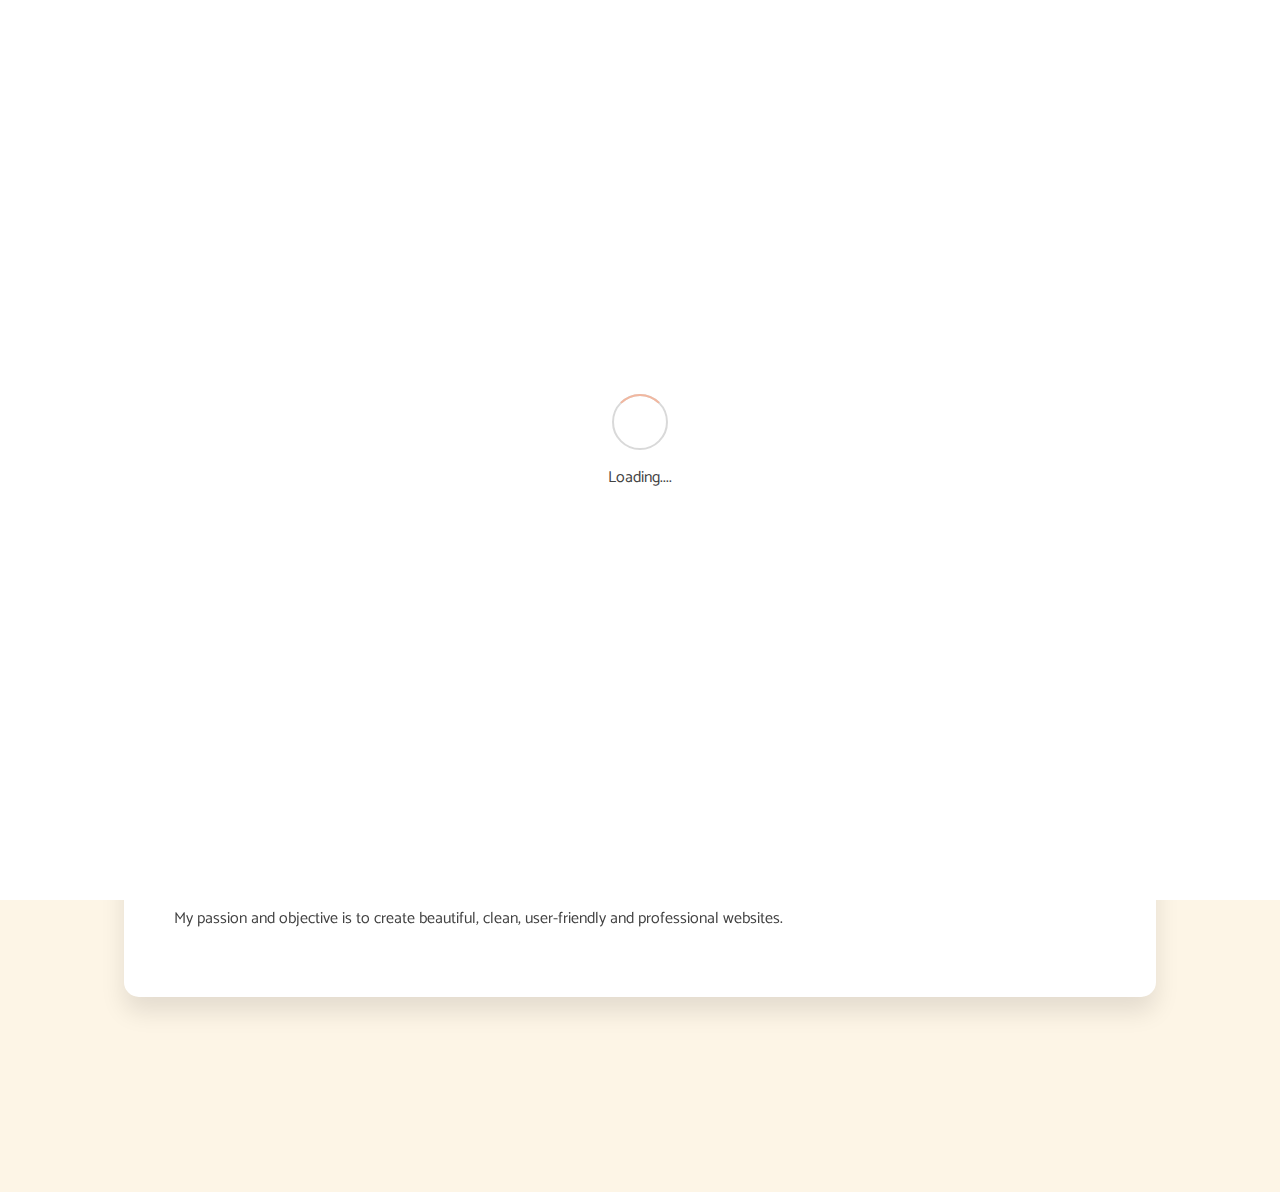
==== commit f5725c78: "portfolio" ====
--- a/portfolio.html
+++ b/portfolio.html
@@ -156,11 +156,9 @@
                     </h2>
                 </div>
                   <div class="row">
-                    <!-- <div class="card w-75"> -->
                         <div class="card-body col-lg-10 col-md-8 col-sm-6 col-xs-4 mx-auto">
-                          <p class="card-text mx-auto">Since I worked with different webhosting company, I know the in and out of hosting your website, registering a domain, installing SSL Certificate, fixing a DNS issue and even email problem I can handle it. I know diffferent types of server and operating system such as Linux and Windows. Now I acquired new skills which is web development. Below is how knowledgeable I am of the following programming languages. </p>
+                          <p class="card-text text-center">Since I worked with different webhosting company, I know the in and out of hosting the website, registering a domain, installing SSL Certificate, fixing a DNS issue and even email problem I can handle it. I know diffferent types of server and operating system such as Linux and Windows. Now I acquired new skills which is web development. Below is how knowledgeable I am of the following programming languages. </p>
                   </div>
-                <!--  </div> -->
                 </div>  
                 <div class="row">
                  <div class="col-sm-6 col-md-6 col-lg-4 mr-auto text-center my-3">
@@ -266,7 +264,7 @@
                   </h2>
                 </div>
                 <div class="page-content text-center">
-                  <div class="container">
+                  <div class="container-fluid">
                           <h4>Do you have questions or want to work together?<br>Send me a message and I'll get back to you as soon as I can.</h4>
 
                       <div class="row input-container mx-auto">
@@ -283,7 +281,7 @@
                             </div>
                           </div>
                           <div class="col-md-6 col-sm-6">
-                            <div class="styled-input" style="float:right;">
+                            <div class="styled-input">
                               <input type="text" required />
                               <label>Phone Number</label> 
                             </div>
--- a/assets/css/main.css
+++ b/assets/css/main.css
@@ -1,3 +1,9 @@
+* {
+  margin: 0;
+  padding: 0;
+  box-sizing: border-box;
+}
+
 
 @import url('material-design-iconic-font.min.css'); /* Full icons list: http://zavoloklom.github.io/material-design-iconic-font/cheatsheet.htmls */
 
@@ -344,7 +350,7 @@
 
 
 /* ============================================================================= 
-3. Page loadig animation
+1. Page loadig animation
 ============================================================================= */
 .no-js .preloader { display: none;  }
 .preloader {
@@ -419,7 +425,7 @@
 }
 
 /* ============================================================================= 
-4. Subpages changer
+2. Subpages changer
 ============================================================================= */
 .ml4 {
   position: relative;
@@ -653,7 +659,7 @@
 /* /Page changer */
 
 /* ============================================================================= 
-5. Site header (Panel with logo & navigation)
+3. Site header (Panel with logo & navigation)
 ============================================================================= */
 .header {
   position: fixed;
@@ -826,10 +832,8 @@
 /* /Mobile menu toggle */
 
 
-
-
 /* ============================================================================= 
-6. Site content
+4. Site content
 ============================================================================= */
 /* Page header */
 .page-header {
@@ -889,7 +893,9 @@
   background-color: #fff;
 }
 
-/*skills*/
+/* ============================================================================= 
+5. Skills
+============================================================================= */
 .dot {
   height: 15px;
   width: 15px;
@@ -944,10 +950,10 @@
 
 
 /* ============================================================================= 
-7. Subpages
+6. Subpages
 ============================================================================= */
 /* =======================================
-7.1. Home subpage
+6.1. Home subpage
 ======================================= */
 .start-page-content .page-header {
   position: relative;
@@ -1077,7 +1083,7 @@
 
 
 /* =======================================
-7.4. Projects subpage
+6.2. Projects subpage
 ======================================= */
 
 #live-preview {
@@ -1126,7 +1132,7 @@
 
 
 /* =======================================
-7.5. Contact subpage
+6.3. Contact subpage
 ======================================= */
 /* Contact info */
 
@@ -1245,309 +1251,8 @@
 
 /* /Contact info */
 
-
 /* ============================================================================= 
-9. Portfolio Full info page
-============================================================================= */
-.page-ajax-loaded {
-  position: fixed;
-  background-color: #fff;
-  padding: 10px 0;
-  top: 0;
-  bottom: 0;
-  right: 0;
-  left: 0;
-  z-index: 9999;
-  overflow: hidden;
-}
-
-.page-ajax-loaded:empty {
-  display: none !important;
-}
-
-.ajax-page-content {
-  height: 100%;
-  overflow: auto;
-  background-color: #fff;
-}
-
-.ajax-page-wrapper {
-  padding: 20px 60px 30px;
-}
-
-.ajax-page-nav {
-  text-align: right;
-}
-
-.ajax-page-nav > div.nav-item {
-  position: relative;
-  display: inline-block;
-  margin: 0 3px;
-}
-
-.ajax-page-nav > div.nav-item a {
-  display: inline-block;
-  height: 42px;
-  width: 42px;
-  text-align: center;
-  color: #9e9e9e;
-  border-radius: 3px;
-  background-color: #f5f5f5;
-}
-
-.ajax-page-nav > div.nav-item a:hover {
-  color: #F2B79F;
-}
-
-.ajax-page-nav > div.nav-item a i {
-  line-height: 42px;
-  font-size: 22px;
-}
-
-.ajax-page-title {
-  padding-top: 10px;
-  text-align: center;
-}
-
-.ajax-page-title h1 {
-  display: inline-block;
-  margin: 0;
-}
-
-.portfolio-block {
-  padding-top: 30px;
-}
-
-.ajax-page-page-content img {
-  max-width: 100%;
-}
-
-.portfolio-page-video,
-.portfolio-page-carousel,
-.portfolio-page-image {
-  position: relative;
-  width: 100%;
-  margin-bottom: 20px;
-}
-
-.project-general-info {
-  list-style: none;
-  padding: 0;
-  margin: 0 0 15px;
-}
-
-.project-general-info li {
-  margin : 0 0 10px;
-}
-
-.project-general-info .fa {
-  color: #F2B79F;
-  margin-right: 5px;
-}
-
-.project-general-info p {
-  margin: 0;
-}
-
-.share-buttons {
-  margin: 25px 0 0;
-}
-
-.share-buttons a {
-  display: inline-block;
-  margin: 0 5px 0 0;
-  padding: 0;
-  width: 28px;
-  height: 28px;
-  color: #9e9e9e;
-  background-color: #fff;
-  border: 1px solid #e0e0e0;
-  border-radius: 0;
-  text-align: center;
-}
-
-.share-buttons a:hover {
-  color: #fff;
-  background-color: #F2B79F;
-  border-color: transparent;
-}
-
-.share-buttons a:last-child {
-  margin-right: 0;
-}
-
-.share-buttons a i {
-  font-size: 14px;
-  line-height: 26px;
-}
-
-/* Tags Block */
-.tags-block {
-  margin: 25px 0 0;
-}
-
-.tags {
-  list-style: none;
-  margin: 0;
-  padding: 0;
-}
-
-.tags li {
-  display: inline-block;
-  margin: 2px 0;
-}
-
-.tags li a {
-  font-size: 13px;
-  color: #757575;
-  padding: 3px 8px;
-  background-color: #eee;
-  border-radius: 3px;
-}
-/* /Tags Block */
-
-/* ============================================================================= 
-10. Single Page Layout (Blog Post page ...)
-============================================================================= */
-.single-page-content {
-  position: relative;
-  width: 100%;
-  margin: 0 auto 50px;
-  padding-top: 100px;
-  z-index: 1;
-}
-
-.single-page-content .content-area {
-  position: relative;
-  background-color: #fff;
-  overflow: hidden;
-  max-width: 1032px;
-  margin: 0 auto;
-  border-radius: 15px;
-  -webkit-box-shadow: 0px 15px 25px 0px rgba(0,0,0,0.1);
-  -moz-box-shadow: 0px 15px 25px 0px rgba(0,0,0,0.1);
-  box-shadow: 0px 15px 25px 0px rgba(0,0,0,0.1);
-}
-
-.single-page-content .content-area .page-content {
-  padding: 50px;
-}
-
-/* ============================================================================= 
-11. Blog post page
-============================================================================= */
-.blog-post-page {
-  height: auto;
-}
-
-.blog-post-page .page-wrapper {
-  position: relative;
-  border-left: 15px solid #f5f5f5;
-}
-
-.blog-post-content {
-  position: relative;
-  background-color: #fff;
-  padding: 30px;
-  margin: -50px 40px 0;
-}
-
-blockquote {
-  margin: 20px 0;
-  border-left: 3px solid #F2B79F;
-  font-style: italic;
-}
-
-blockquote p:last-child {
-  margin-bottom: 0;
-}
-
-blockquote footer, blockquote small, blockquote .small {
-  color: #9e9e9e;
-}
-
-.blog-post-content .block-title {
-  margin: 40px 0 10px;
-}
-
-.entry-meta {
-  color: #9e9e9e;
-  margin: 20px 0 30px;
-}
-
-.entry-meta a {
-  color: #9e9e9e;
-}
-
-.entry-meta a:hover {
-  color: #F4511E;
-}
-
-.entry-meta.entry-tags-share {
-  display: inline-block;
-  width: 100%;
-  background-color: #fafafa;
-  padding: 5px 10px;
-  margin: 30px 0 0;
-}
-
-.entry-meta.entry-tags-share .share-buttons {
-  display: inline-block;
-  margin: 0;
-}
-
-.entry-meta.entry-tags-share .share-buttons a:hover {
-  color: #fff;
-}
-
-.entry-meta.entry-tags-share .post-info span {
-  display: inline-block;
-  padding: 5px 0;
-  line-height: 1em;
-}
-
-.blog-post-content .post-comment-add {
-  max-width: 700px;
-}
-
-.blog-post-content .post-comments .media {
-  margin-top: 30px;
-}
-
-.blog-post-content .post-comments > .media {
-  margin-top: 0;
-}
-
-.post-comments .media-object {
-  max-width: 60px;
-  border-radius: 50px;
-}
-
-.post-comments .media-footer,
-.post-comments .media-footer a {
-  display: inline-block;
-  color: #9e9e9e;
-  font-size: 12px;
-  line-height: 1em;
-}
-
-.post-comments .media-footer a:hover {
-  color: #ffcd38;
-}
-
-.blog-post-content .divider {
-  color: #d3d3d3;
-  margin: 0 2px;
-  min-width: 5px;
-}
-
-.post-comments .light-gray {
-  color: #9e9e9e;
-  font-size: 12px;
-}
-
-/* ============================================================================= 
-12. Media Queries 
+7. Media Queries 
 ============================================================================= */
 
 @media only screen and (max-width: 1320px) {
@@ -1857,3 +1562,11 @@
     font-size: 16px;
   }
 }
+
+#footer-text {
+  font-size: 14px;
+}
+
+.card-text {
+  margin: 0 0.5em 0 0.5em;
+}